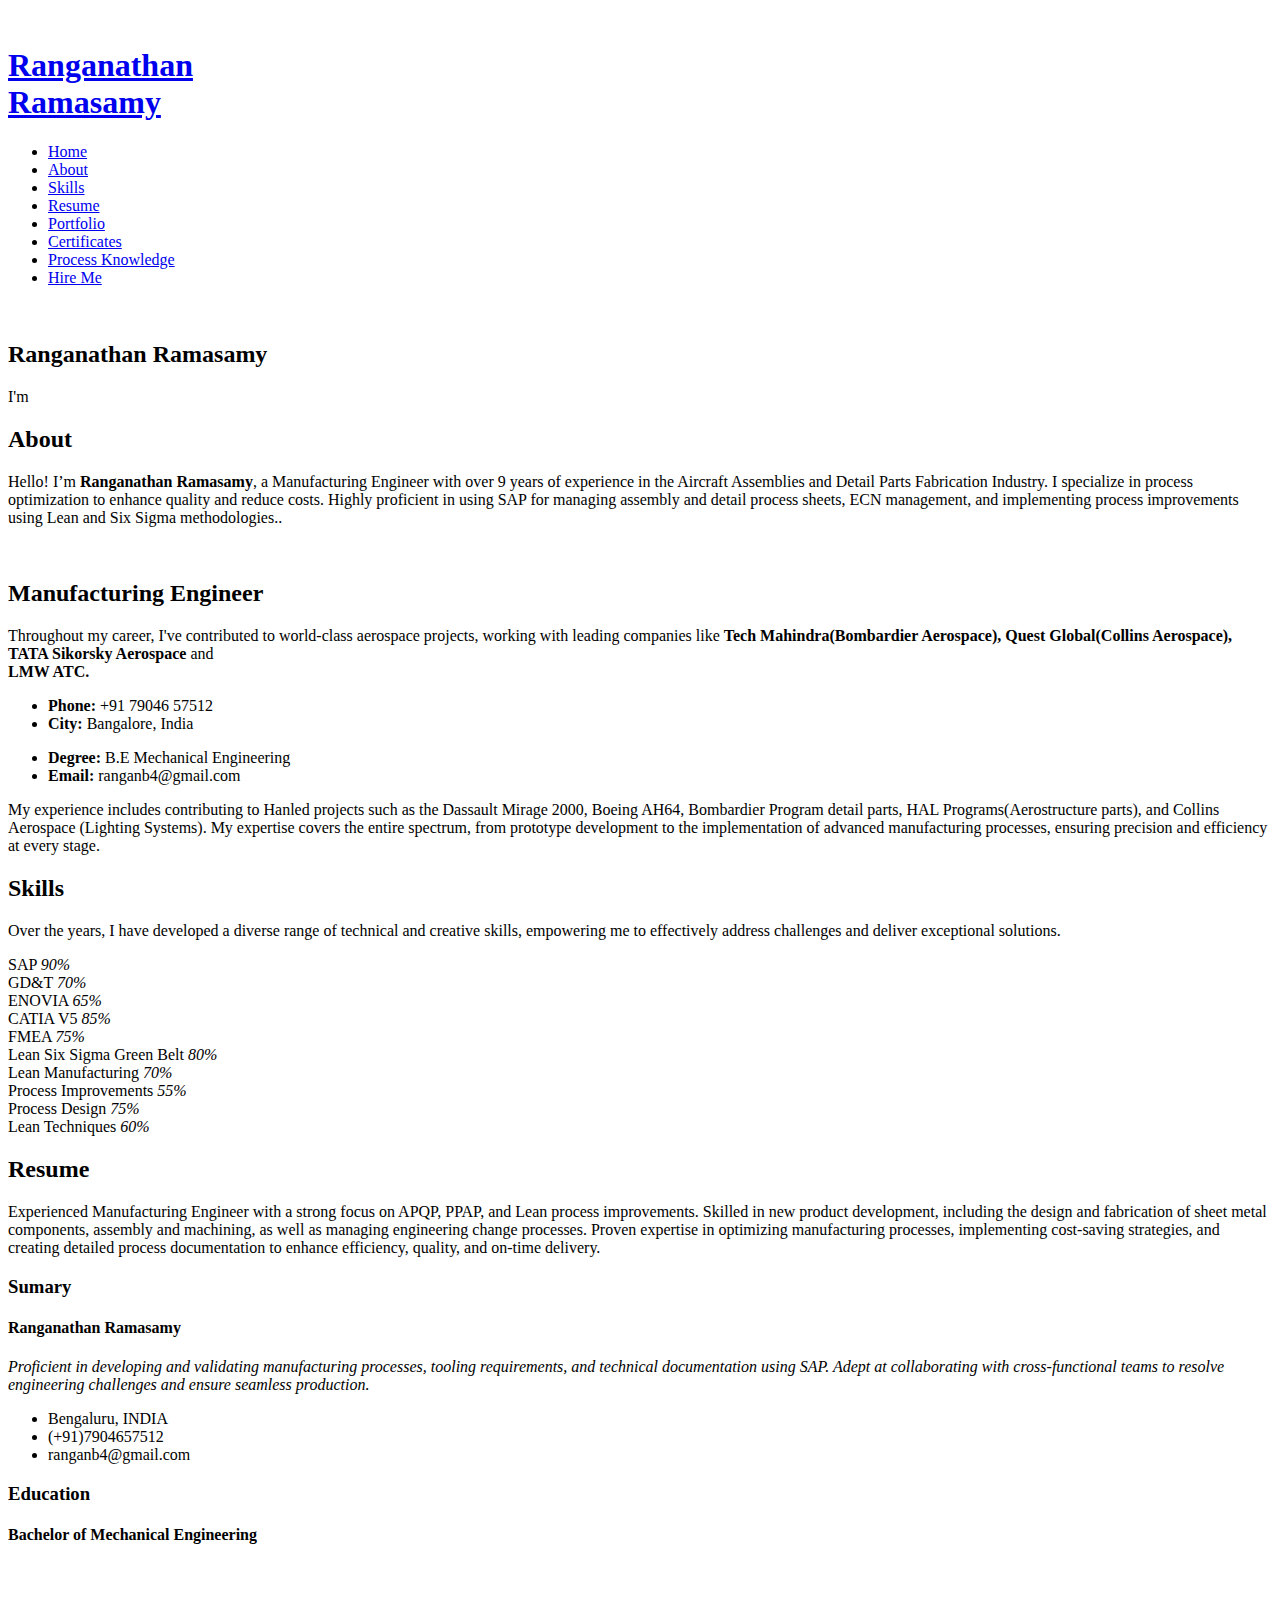
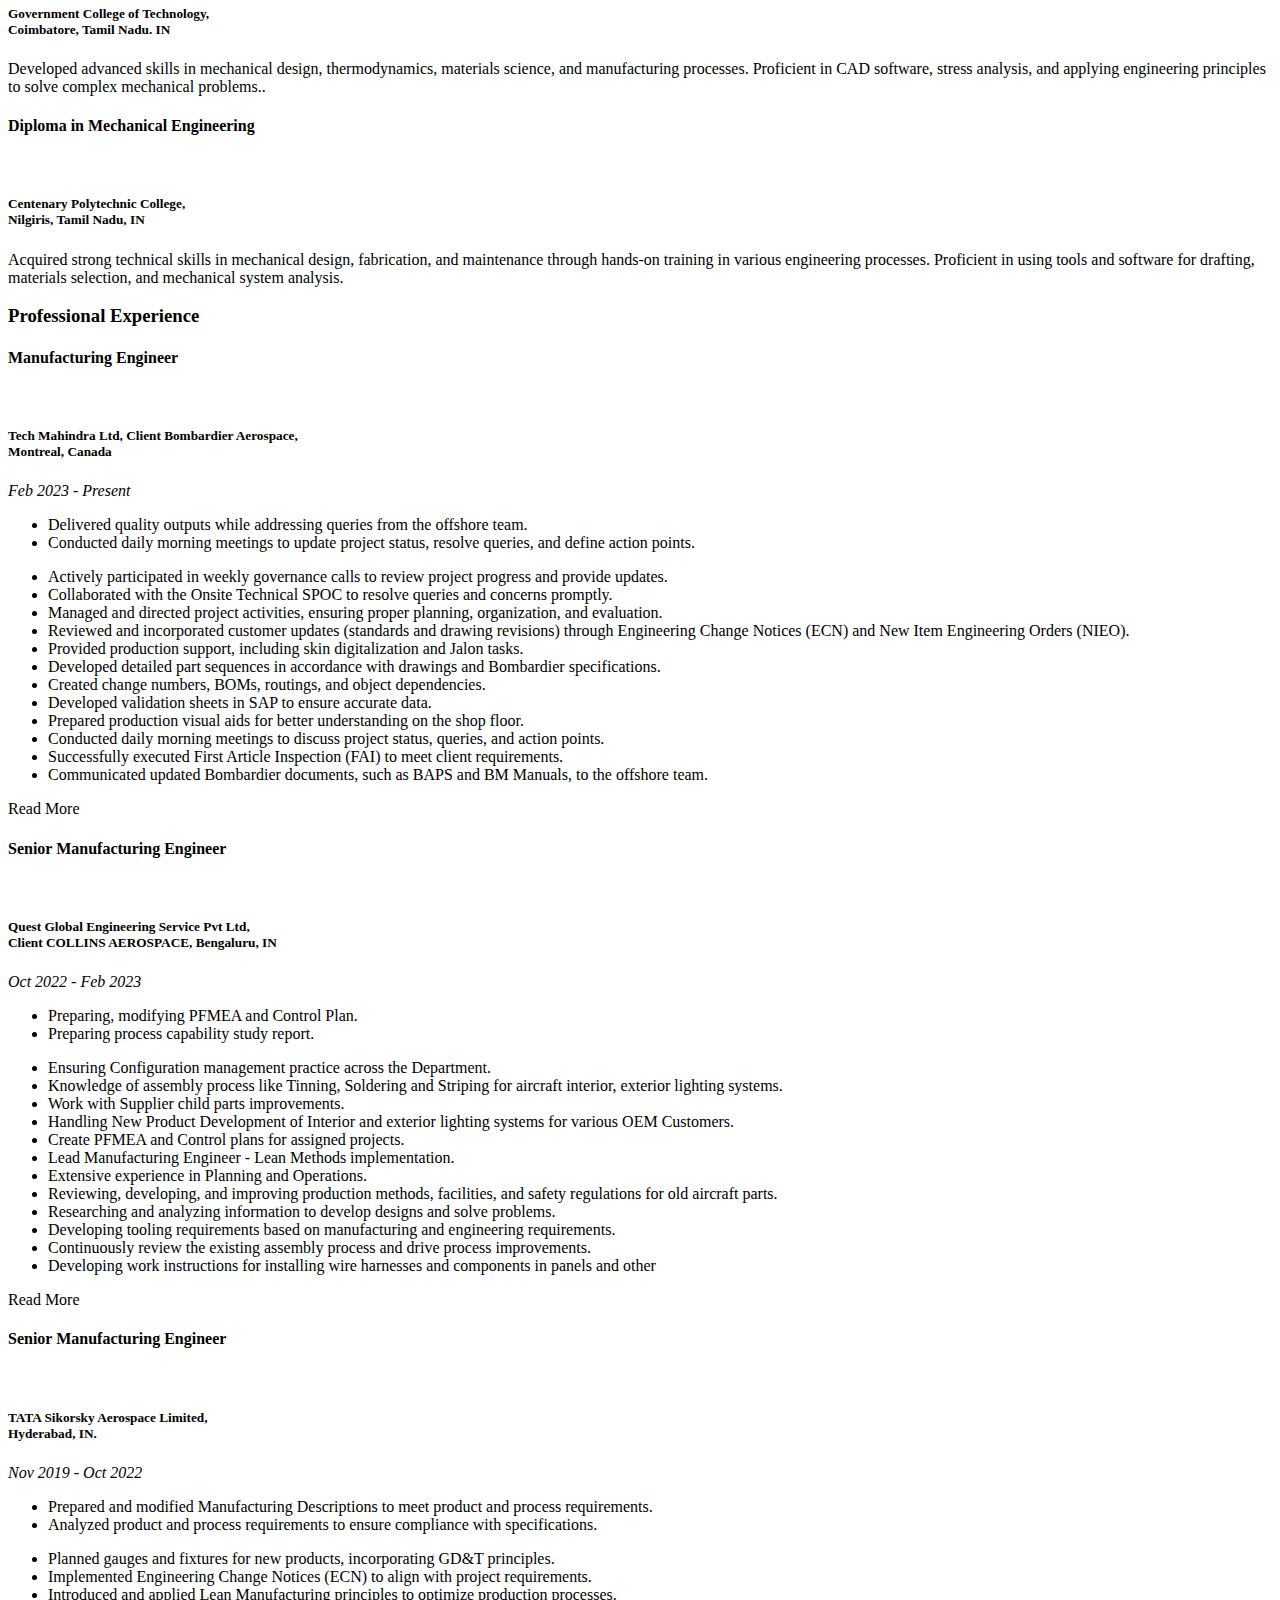
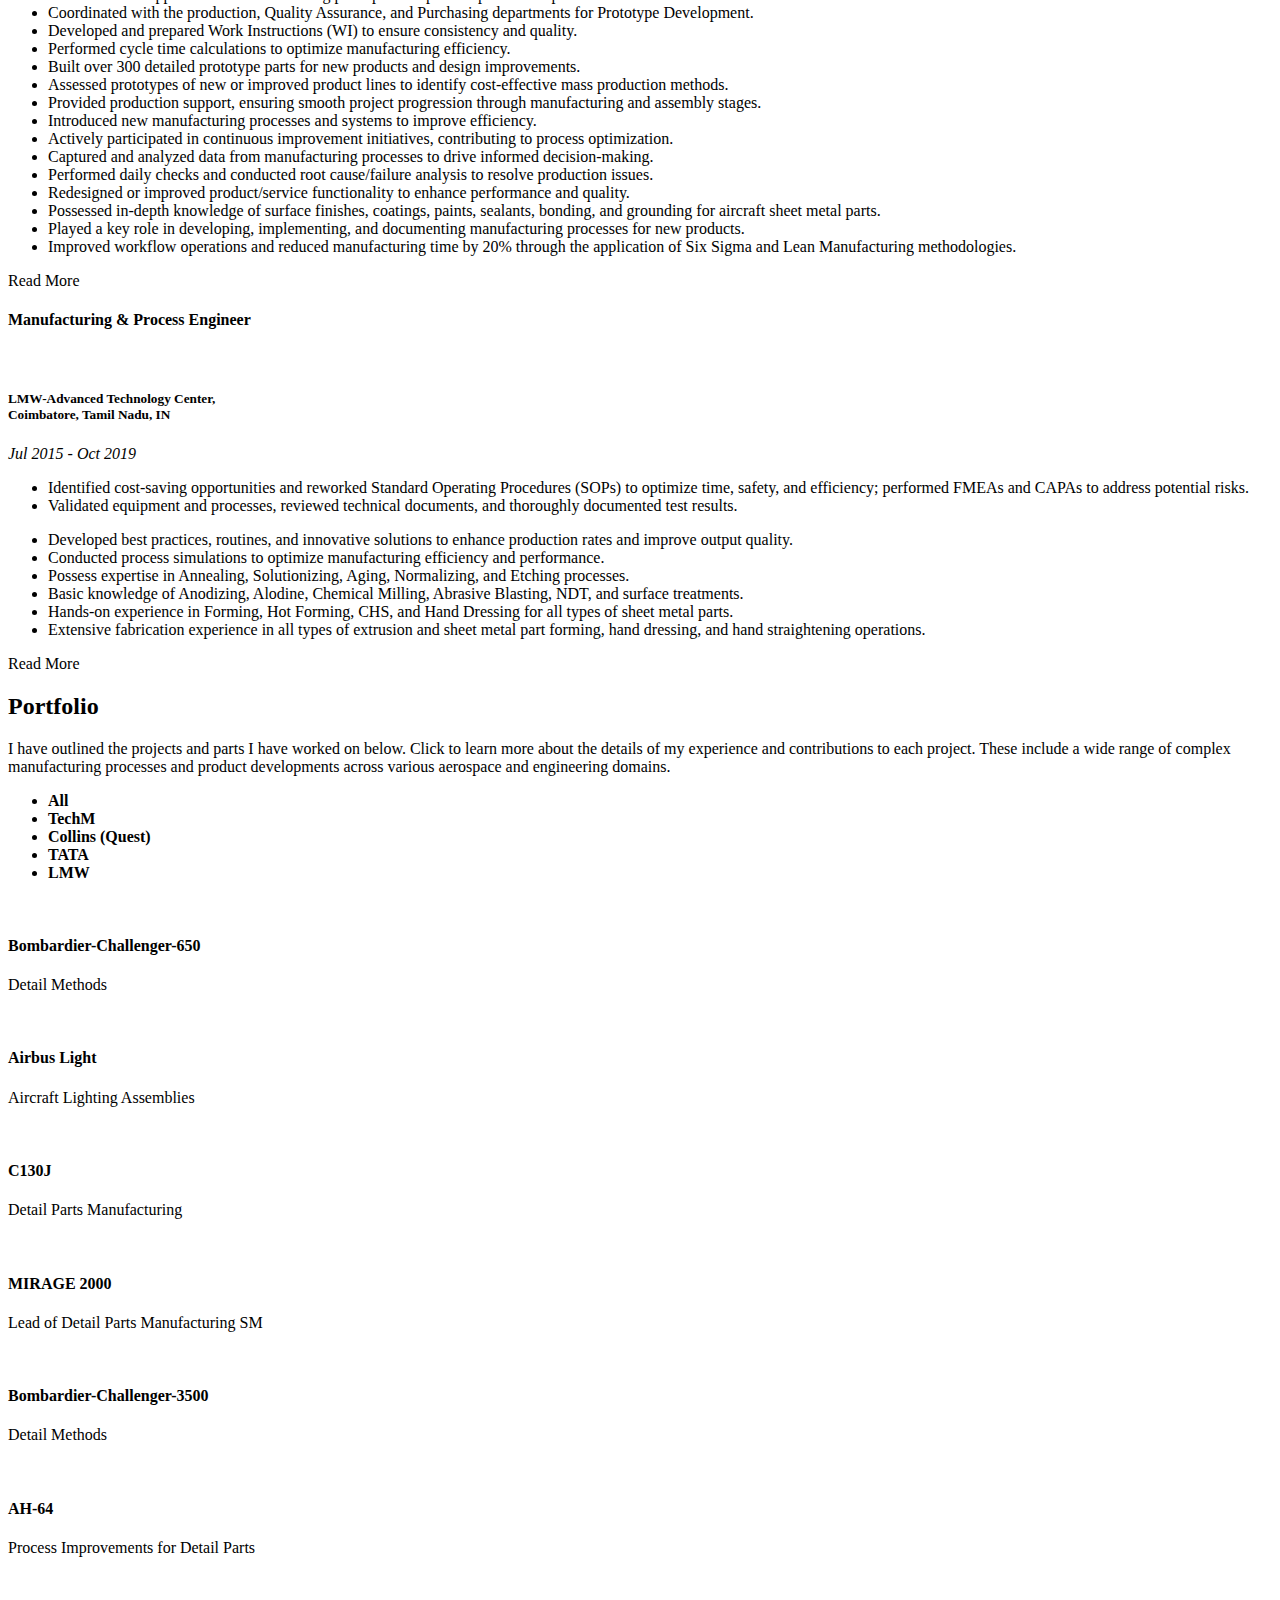
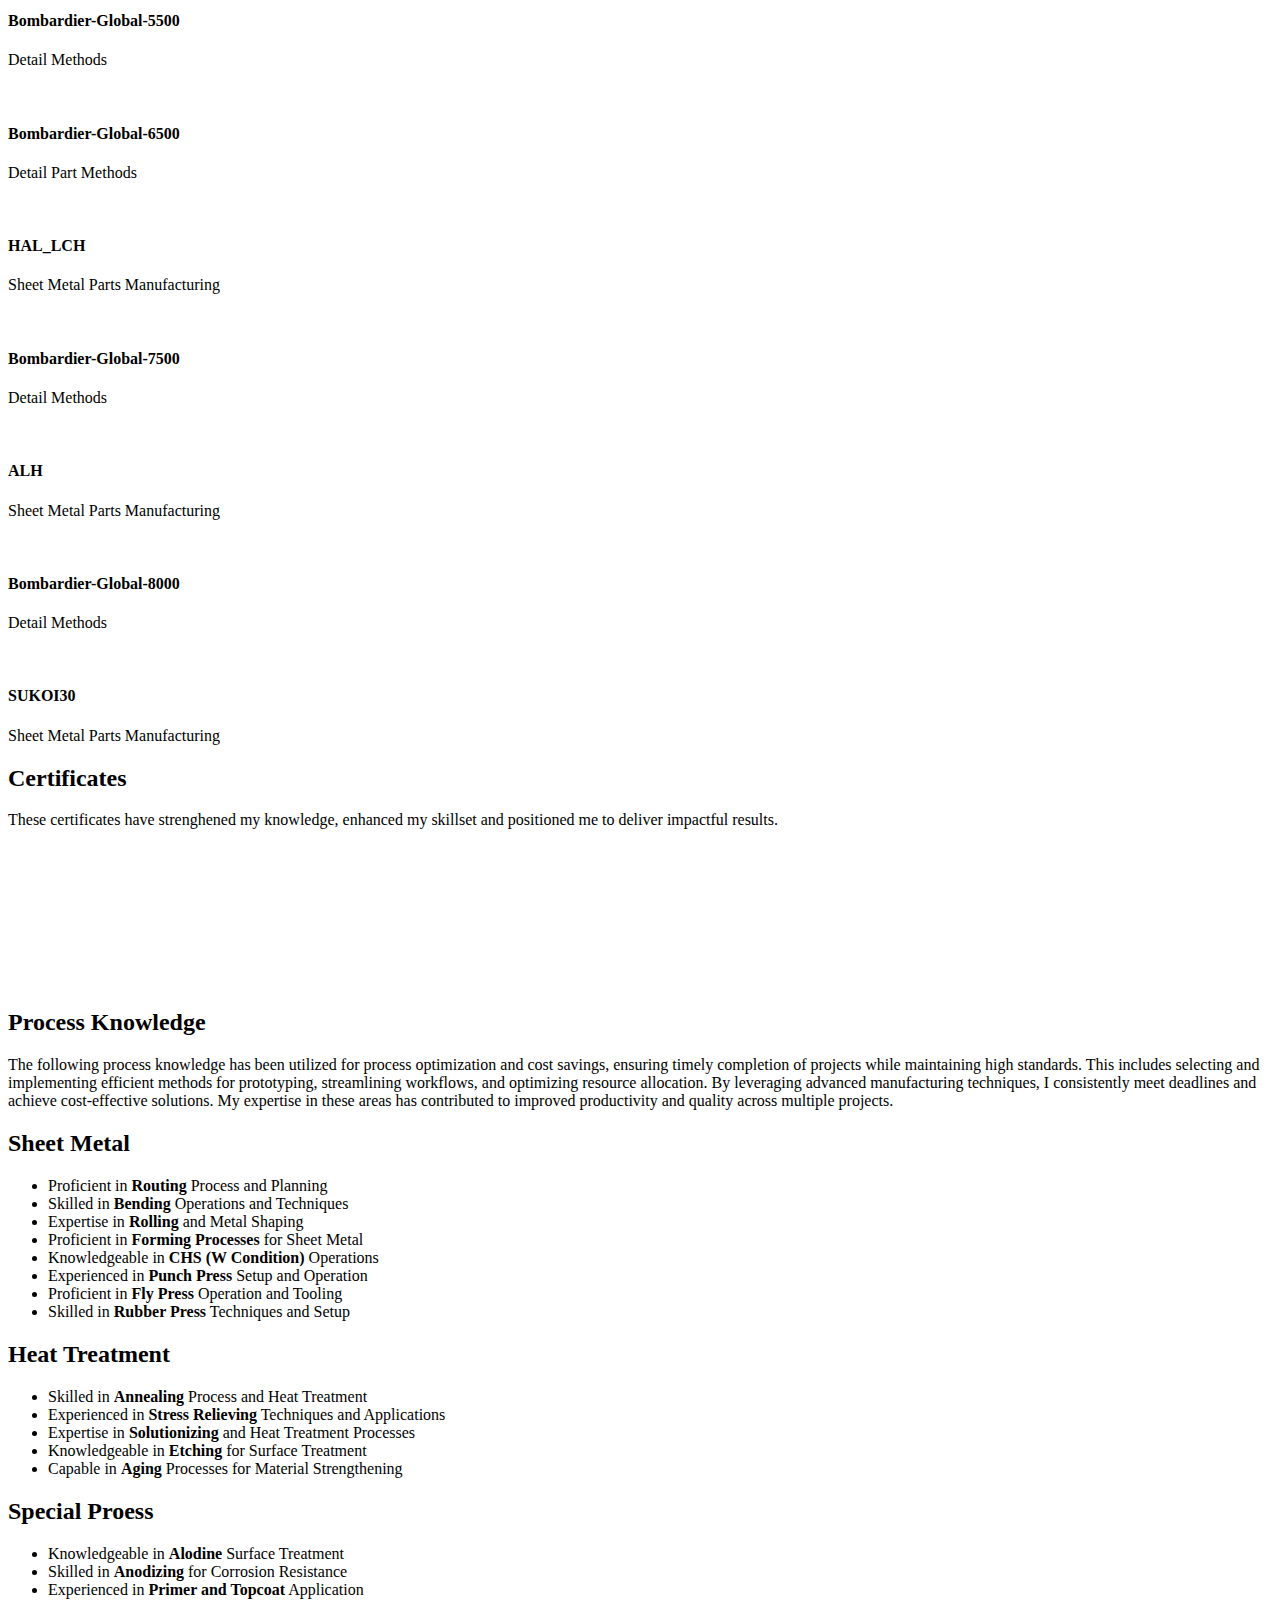
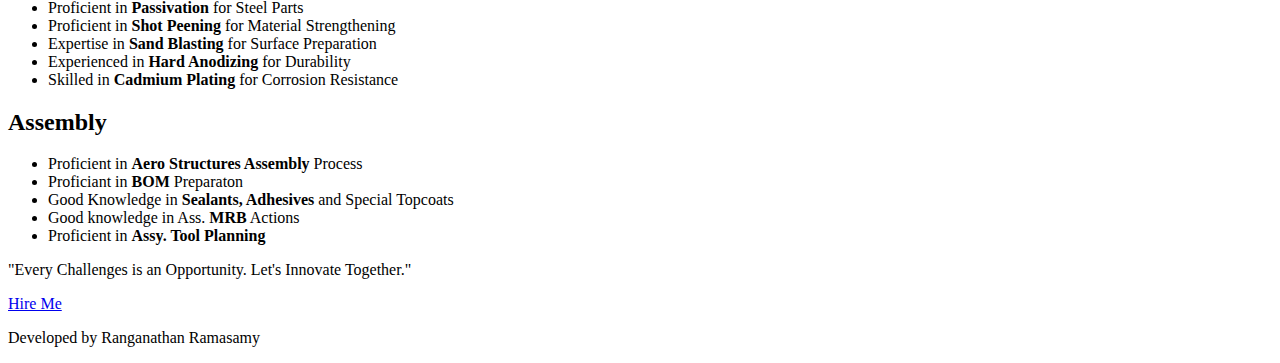
==== index.html @ 3a641bd5 "Update index.html" ====
<!DOCTYPE html>
<html lang="en">
  <head>
    <meta charset="UTF-8">
    <meta http-equiv="X-UA-Compatible" content="IE=edge">
    <meta name="viewport" content="width=device-width, initial-scale=1.0">
    <meta name="description" content="Portfolio of Ranganathan Ramasamy, showcasing skills, projects, and experience.">
    <meta name="keywords" content="Ranganathan Ramasamy, Manufacturing Engineer ">
    <meta name="author" content="Ranganathan Ramasamy">
    <title> Ranganathan Ramasamy Portfolio </title>
  
    <!-- Favicons -->
    <link href="assets/img/rrlogo.jpg" rel="icon">
    <link href="assets/img/rrlogo.jpg" rel="touch-icon">
  
    <!-- Fonts -->
    
    <!-- Vendor CSS Files -->
    <link href="assets/vendor/bootstrap/css/bootstrap.min.css" rel="stylesheet">
    <link href="assets/vendor/bootstrap-icons/bootstrap-icons.css" rel="stylesheet">
    
    <link href="assets/vendor/swiper/swiper-bundle.min.css" rel="stylesheet">
  
    <!-- Main CSS File -->
    <link href="main.css" rel="stylesheet">
  </head>
  
  <body class="index-page">
  
    <header id="header" class="header dark-background d-flex flex-column">
      <i class="header-toggle d-xl-none bi bi-list"></i>
  
      <div class="profile-img">
        <img src="assets/img/photo.png" alt="" class="img-fluid rounded-circle">
      </div>
  
      <a href="index.html" class="logo d-flex align-items-center justify-content-center">
        <!-- Uncomment the line below if you also wish to use an image logo -->
        <!-- <img src="assets/img/logo.png" alt=""> -->
        <h1 class="sitename">Ranganathan<br> Ramasamy</h1>
      </a>
      <div class="social-links text-center">
        <a href="tel:+91 7904657512 " class="telephone"><i class="bi bi-telephone"></i></a>
        <a href="mailto:ranganb4@gmail.com"  class="email"><i class="bi bi-envelope"></i></a>
        <a href="https://www.linkedin.com/in/ranganathan-ramasamy-8872b110b?utm_source=share&utm_campaign=share_via&utm_content=profile&utm_medium=android_app" class="linkedin"><i class="bi bi-linkedin"></i></a>
      </div>
  
      <nav id="navmenu" class="navmenu">
        <ul>
          <li><a href="#hero" class="active"><i class="bi bi-house navicon"></i>Home</a></li>
          <li><a href="#about"><i class="bi bi-person navicon"></i> About</a></li>
          <li><a href="#skills"><i class="bi bi-gear navicon"></i>Skills</a></li>
          <li><a href="#resume"><i class="bi bi-file-earmark-text navicon"></i> Resume</a></li>
          <li><a href="#portfolio"><i class="bi bi-images navicon"></i> Portfolio</a></li>
          <li><a href="#certificates"><i class="bi bi-patch-check navicon"></i> Certificates</a></li>
          <li><a href="#process knowledge"><i class="bi bi-hdd-stack navicon"></i>Process Knowledge</a></li>
          <li><a href="#footer"><i class="bi bi-envelope navicon"></i> Hire Me</a></li>
        </ul>
      </nav>
     
  
    </header>
  
    <main class="main">
  
      <!-- Hero Section -->
      <section id="hero" class="hero section dark-background">
  
        <img src="assets/img/hero-bg.jpg" alt="" data-aos="fade-in" class="">
  
        <div class="container" data-aos="fade-up" data-aos-delay="100">
          <h2>Ranganathan Ramasamy</h2>
          <p>I'm <span class="typed" data-typed-items="Manufacturing Engineer"></span><span class="typed-cursor typed-cursor--blink" aria-hidden="true"></span><span class="typed-cursor typed-cursor--blink" aria-hidden="true"></span></p>
        </div>
  
      </section><!-- /Hero Section -->
  
      <!-- About Section -->
      <section id="about" class="about section">
  
        <!-- Section Title -->
        <div class="container section-title" data-aos="fade-up">
          <h2>About</h2>
          <p> Hello! I’m <strong>Ranganathan Ramasamy</strong>, a Manufacturing Engineer with over 9 years of experience in
            the Aircraft Assemblies and Detail Parts Fabrication Industry. I specialize in process optimization to enhance quality and reduce costs.
            Highly proficient in using SAP for managing assembly and detail process sheets, 
            ECN management, and implementing process improvements using Lean and Six Sigma methodologies..</p>
        </div><!-- End Section Title -->
  
        <div class="container" data-aos="fade-up" data-aos-delay="100">
  
          <div class="row gy-4 justify-content-center">
            <div class="col-lg-4">
              <img src="assets/img/photo.png" class="img-fluid" alt="">
            </div>
            <div class="col-lg-8 content">
              <h2>Manufacturing Engineer</h2>
              <p class="fst-italic py-3">
                Throughout my career, I've contributed to world-class aerospace projects, working with leading companies like <strong>Tech Mahindra(Bombardier Aerospace),
                  Quest Global(Collins Aerospace), TATA Sikorsky Aerospace</strong>  and<br> <strong>LMW ATC.</strong> 
              </p>
              <div class="row">
                <div class="col-lg-6">
                  <ul>
                    <li><i class="bi bi-chevron-right"></i> <strong>Phone:</strong> <span>+91 79046 57512</span></li>
                    <li><i class="bi bi-chevron-right"></i> <strong>City:</strong> <span>Bangalore, India</span></li>
                  </ul>
                </div>
                <div class="col-lg-6">
                  <ul>
                    <li><i class="bi bi-chevron-right"></i> <strong>Degree:</strong> <span>B.E Mechanical Engineering</span></li>
                    <li><i class="bi bi-chevron-right"></i> <strong>Email:</strong> <span>ranganb4@gmail.com</span></li>
                  </ul>
                </div>
              </div>
              <p class="py-3">
                My experience includes contributing to Hanled projects such as the Dassault Mirage 2000, Boeing AH64, Bombardier Program detail parts, 
                HAL Programs(Aerostructure parts), and Collins Aerospace (Lighting Systems). My expertise covers the entire spectrum, from prototype 
                development to the implementation of advanced manufacturing processes, ensuring precision and efficiency at every stage.
              </p>
            </div>
          </div>
  
        </div>
  
      </section><!-- /About Section -->
  
      <!-- Skills Section -->
      <section id="skills" class="skills section light-background">
  
        <!-- Section Title -->
        <div class="container section-title" data-aos="fade-up">
          <h2>Skills</h2>
          <p>Over the years, I have developed a diverse range of technical and creative skills,
             empowering me to effectively address challenges and deliver exceptional solutions.</p>
        </div><!-- End Section Title -->
  
        <div class="container" data-aos="fade-up" data-aos-delay="100">
  
          <div class="row skills-content skills-animation">
  
            <div class="col-lg-6">
  
              <div class="progress">
                <span class="skill"><span>SAP</span> <i class="val">90%</i></span>
                <div class="progress-bar-wrap">
                  <div class="progress-bar" role="progressbar" aria-valuenow="90" aria-valuemin="0" aria-valuemax="100"></div>
                </div>
              </div><!-- End Skills Item -->
  
              <div class="progress">
                <span class="skill"><span>GD&T</span> <i class="val">70%</i></span>
                <div class="progress-bar-wrap">
                  <div class="progress-bar" role="progressbar" aria-valuenow="70" aria-valuemin="0" aria-valuemax="100"></div>
                </div>
              </div><!-- End Skills Item -->
  
              <div class="progress">
                <span class="skill"><span>ENOVIA</span> <i class="val">65%</i></span>
                <div class="progress-bar-wrap">
                  <div class="progress-bar" role="progressbar" aria-valuenow="65" aria-valuemin="0" aria-valuemax="100"></div>
                </div>
              </div><!-- End Skills Item -->
              <div class="progress">
                <span class="skill"><span>CATIA V5</span> <i class="val">85%</i></span>
                <div class="progress-bar-wrap">
                  <div class="progress-bar" role="progressbar" aria-valuenow="85" aria-valuemin="0" aria-valuemax="100"></div>
                </div>
              </div><!-- End Skills Item -->
              <div class="progress">
                <span class="skill"><span>FMEA</span> <i class="val">75%</i></span>
                <div class="progress-bar-wrap">
                  <div class="progress-bar" role="progressbar" aria-valuenow="75" aria-valuemin="0" aria-valuemax="100"></div>
                </div>
              </div><!-- End Skills Item -->
  
            </div>
  
            <div class="col-lg-6">
  
              <div class="progress">
                <span class="skill"><span>Lean Six Sigma Green Belt</span> <i class="val">80%</i></span>
                <div class="progress-bar-wrap">
                  <div class="progress-bar" role="progressbar" aria-valuenow="80" aria-valuemin="0" aria-valuemax="100"></div>
                </div>
              </div><!-- End Skills Item -->
  
              <div class="progress">
                <span class="skill"><span>Lean Manufacturing</span> <i class="val">70%</i></span>
                <div class="progress-bar-wrap">
                  <div class="progress-bar" role="progressbar" aria-valuenow="70" aria-valuemin="0" aria-valuemax="100"></div>
                </div>
              </div><!-- End Skills Item -->
  
              <div class="progress">
                <span class="skill"><span>Process Improvements</span> <i class="val">55%</i></span>
                <div class="progress-bar-wrap">
                  <div class="progress-bar" role="progressbar" aria-valuenow="55" aria-valuemin="0" aria-valuemax="100"></div>
                </div>
              </div><!-- End Skills Item -->

              <div class="progress">
                <span class="skill"><span>Process Design</span> <i class="val">75%</i></span>
                <div class="progress-bar-wrap">
                  <div class="progress-bar" role="progressbar" aria-valuenow="75" aria-valuemin="0" aria-valuemax="100"></div>
                </div>
              </div>

              <div class="progress">
                <span class="skill"><span>Lean Techniques</span> <i class="val">60%</i></span>
                <div class="progress-bar-wrap">
                  <div class="progress-bar" role="progressbar" aria-valuenow="60" aria-valuemin="0" aria-valuemax="100"></div>
                </div>
              </div>
  
            </div>
  
          </div>
  
        </div>
  
      </section><!-- /Skills Section -->
  
      <!-- Resume Section -->
      <section id="resume" class="resume section">
  
        <!-- Section Title -->
        <div class="container section-title" data-aos="fade-up">
          <h2>Resume</h2>
          <p>Experienced Manufacturing Engineer with a strong focus on APQP, PPAP, and Lean process improvements.
             Skilled in new product development, including the design and fabrication of sheet metal components, 
             assembly and machining, as well as managing engineering change processes. Proven expertise in optimizing manufacturing processes,
             implementing cost-saving strategies, and creating detailed process documentation to enhance efficiency, quality, and on-time delivery.
          </p>
        </div><!-- End Section Title -->
  
        <div class="container">
  
          <div class="row">
  
            <div class="col-lg-6" data-aos="fade-up" data-aos-delay="100">
              <h3 class="resume-title">Sumary</h3>
  
              <div class="resume-item pb-0">
                <h4>Ranganathan Ramasamy</h4>
                <p><em>Proficient in developing and validating manufacturing processes, tooling requirements, and technical documentation using SAP. 
                  Adept at collaborating with cross-functional teams to resolve engineering challenges and ensure seamless production.</em></p>
                <ul>
                  <li>Bengaluru, INDIA</li>
                  <li>(+91)7904657512</li>
                  <li>ranganb4@gmail.com</li>
                </ul>
              </div><!-- Edn Resume Item -->
  
              <h3 class="resume-title">Education</h3>
              <div class="resume-item">
                <h4>Bachelor of Mechanical Engineering</h4>
                <img src="assets/img/clg-logo/GCT LOGO.png" alt="" class="college-logo">
                <h5>Government College of Technology,<br> Coimbatore, Tamil Nadu. IN</h5>
                <p>Developed advanced skills in mechanical design, thermodynamics, materials science, and manufacturing processes. 
                  Proficient in CAD software, stress analysis, and applying engineering principles to solve complex mechanical problems..</p>
              </div><!-- Edn Resume Item -->
  
              <div class="resume-item">
                <h4>Diploma in Mechanical Engineering</h4>
                <img src="assets/img/clg-logo/NPA LOGO.jpg" alt="" class="college-logo">
                <h5> Centenary Polytechnic College,<br> Nilgiris, Tamil Nadu, IN</h5>
                <p>Acquired strong technical skills in mechanical design, fabrication, and maintenance through hands-on training in various engineering processes. Proficient in using tools and software for drafting, materials selection, and mechanical system analysis.      </p>
              </div><!-- Edn Resume Item -->
  
            </div>
  
            <div class="col-lg-6" data-aos="fade-up" data-aos-delay="200">
              <h3 class="resume-title">Professional Experience</h3>
              <div class="resume-item">
                <h4>Manufacturing Engineer</h4>
                <img src="assets/img/company-logo/TechM.png" alt="" class="company-logo1">
                <h5>Tech Mahindra Ltd, Client Bombardier Aerospace,<br> Montreal, Canada</h5>
                <p><em>Feb 2023 - Present</em></p>
                <ul>
                  <li>Delivered quality outputs while addressing queries from the offshore team.</li>
                  <li>Conducted daily morning meetings to update project status, resolve queries, and define action points.</li>
                </ul>
                <div id="details-1" class="hidden">
                  <ul>

                    <li>Actively participated in weekly governance calls to review project progress and provide updates.</li>
                    <li>Collaborated with the Onsite Technical SPOC to resolve queries and concerns promptly.</li>
                    <li>Managed and directed project activities, ensuring proper planning, organization, and evaluation.</li>
                    <li>Reviewed and incorporated customer updates (standards and drawing revisions) through Engineering Change Notices (ECN)
                     and New Item Engineering Orders (NIEO).</li>
                    <li>Provided production support, including skin digitalization and Jalon tasks.</li>
                    <li>Developed detailed part sequences in accordance with drawings and Bombardier specifications.</li>
                    <li>Created change numbers, BOMs, routings, and object dependencies.</li>
                    <li>Developed validation sheets in SAP to ensure accurate data.</li>
                    <li>Prepared production visual aids for better understanding on the shop floor.</li>
                    <li>Conducted daily morning meetings to discuss project status, queries, and action points.</li>
                    <li>Successfully executed First Article Inspection (FAI) to meet client requirements.</li>
                    <li>Communicated updated Bombardier documents, such as BAPS and BM Manuals, to the offshore team.</li>
                  </ul>
                  </div>
                <span class="read-more-btn" onclick="toggleDetails('details-1',this)">Read More</span>
              </div><!-- Edn Resume Item -->

              <div class="resume-item">
                <h4>Senior Manufacturing Engineer</h4>
                <img src="assets/img/company-logo/COLLINS.png" alt="" class="company-logo1">
                <h5>Quest Global Engineering Service Pvt Ltd, <br>Client COLLINS AEROSPACE, Bengaluru, IN</h5>
                <p><em>Oct 2022 - Feb 2023</em></p>
                <ul>
                  <li>Preparing, modifying PFMEA and Control Plan.</li>
                  <li>Preparing process capability study report.</li>
                </ul>
                <div id="details-2" class="hidden">
                  <ul>
                    <li>Ensuring Configuration management practice across the Department.</li>
                    <li>Knowledge of assembly process like Tinning, Soldering and Striping for aircraft interior, exterior lighting systems.</li>
                    <li>Work with Supplier child parts improvements.</li>
                    <li>Handling New Product Development of Interior and exterior lighting systems for various OEM Customers.</li>
                    <li>Create PFMEA and Control plans for assigned projects.</li>
                    <li>Lead Manufacturing Engineer - Lean Methods implementation.</li>
                    <li>Extensive experience in Planning and Operations.</li>
                    <li>Reviewing, developing, and improving production methods, facilities, and safety regulations for old aircraft parts.</li>
                    <li>Researching and analyzing information to develop designs and solve problems.</li>
                    <li>Developing tooling requirements based on manufacturing and engineering requirements.</li>
                    <li>Continuously review the existing assembly process and drive process improvements.</li>
                    <li>Developing work instructions for installing wire harnesses and components in panels and other</li>
                  </ul>
                </div>
                <span class="read-more-btn" onclick="toggleDetails('details-2',this)">Read More</span>
              </div><!-- Edn Resume Item -->

              <div class="resume-item">
                <h4>Senior Manufacturing Engineer</h4>
                <img src="assets/img/company-logo/TATA.png" alt="" class="company-logo1">
                <h5>TATA Sikorsky Aerospace Limited,<br> Hyderabad, IN.</h5>
                <p><em>Nov 2019 - Oct 2022</em></p>
                <ul>
                  <li>Prepared and modified Manufacturing Descriptions to meet product and process requirements.</li>
                  <li>Analyzed product and process requirements to ensure compliance with specifications.</li>
                </ul>
                <div id="details-3" class="hidden">
                  <ul>
                    <li>Planned gauges and fixtures for new products, incorporating GD&T principles.</li>
                    <li>Implemented Engineering Change Notices (ECN) to align with project requirements.</li>
                    <li>Introduced and applied Lean Manufacturing principles to optimize production processes.</li>
                    <li>Coordinated with the production, Quality Assurance, and Purchasing departments for Prototype Development.</li>
                    <li>Developed and prepared Work Instructions (WI) to ensure consistency and quality.</li>
                    <li>Performed cycle time calculations to optimize manufacturing efficiency.</li>
                    <li>Built over 300 detailed prototype parts for new products and design improvements.</li>
                    <li>Assessed prototypes of new or improved product lines to identify cost-effective mass production methods.</li>
                    <li>Provided production support, ensuring smooth project progression through manufacturing and assembly stages.</li>
                    <li>Introduced new manufacturing processes and systems to improve efficiency.</li>
                    <li>Actively participated in continuous improvement initiatives, contributing to process optimization.</li>
                    <li>Captured and analyzed data from manufacturing processes to drive informed decision-making.</li>
                    <li>Performed daily checks and conducted root cause/failure analysis to resolve production issues.</li>
                    <li>Redesigned or improved product/service functionality to enhance performance and quality.</li>
                    <li>Possessed in-depth knowledge of surface finishes, coatings, paints, sealants, bonding, and grounding for aircraft sheet metal parts.</li>
                    <li>Played a key role in developing, implementing, and documenting manufacturing processes for new products.</li>
                    <li>Improved workflow operations and reduced manufacturing time by 20% through the application of Six Sigma and Lean Manufacturing methodologies.</li>
                  </ul>
                </div>
                <span class="read-more-btn" onclick="toggleDetails('details-3',this)">Read More</span>
              </div><!-- Edn Resume Item -->

              <div class="resume-item">
                <h4>Manufacturing & Process Engineer</h4>
                <img src="assets/img/company-logo/LMW.png" alt="" class="company-logo1">
                <h5>LMW-Advanced Technology Center,<br> Coimbatore, Tamil Nadu, IN</h5>
                <p><em>Jul 2015 - Oct 2019</em></p>
                <ul>
                  <li>Identified cost-saving opportunities and reworked Standard Operating Procedures (SOPs) to optimize time, safety, and efficiency; performed FMEAs and CAPAs to address potential risks.</li>
                  <li>Validated equipment and processes, reviewed technical documents, and thoroughly documented test results.</li>
                </ul>  
                <div id="details-4" class="hidden">
                  <ul>
                    <li>Developed best practices, routines, and innovative solutions to enhance production rates and improve output quality.</li>
                    <li>Conducted process simulations to optimize manufacturing efficiency and performance.</li>
                    <li>Possess expertise in Annealing, Solutionizing, Aging, Normalizing, and Etching processes.</li>
                    <li>Basic knowledge of Anodizing, Alodine, Chemical Milling, Abrasive Blasting, NDT, and surface treatments.</li>
                    <li>Hands-on experience in Forming, Hot Forming, CHS, and Hand Dressing for all types of sheet metal parts.</li>
                    <li>Extensive fabrication experience in all types of extrusion and sheet metal part forming, hand dressing, and hand straightening operations.</li>
                  </ul>
                </div>
                <span class="read-more-btn" onclick="toggleDetails('details-4',this)">Read More</span>
              </div><!-- Edn Resume Item -->

              <script>
                function toggleDetails(detailsId,btnElement){
                  const detailsSection = document.getElementById(detailsId);
                  detailsSection.classList.toggle("hidden");
                  if(detailsSection.classList.contains("hidden")){
                    btnElement.innerText="Read More";
                  } else {
                    btnElement.innerText="Read Less";
                  }
                }
              </script>

            </div>
  
          </div>
  
        </div>
  
      </section><!-- /Resume Section -->
  
      <!-- Portfolio Section -->
      <section id="portfolio" class="portfolio section light-background">
  
        <!-- Section Title -->
        <div class="container section-title" data-aos="fade-up">
          <h2>Portfolio</h2>
          <p>I have outlined the projects and parts I have worked on below. Click to learn more about the details of my experience and 
            contributions to each project. These include a wide range of complex manufacturing processes
            and product developments across various aerospace and engineering domains.
          </p>
        </div><!-- End Section Title -->
  
        <div class="container">
  
          <div class="isotope-layout" data-default-filter=".filter-all" data-layout="masonry" data-sort="original-order">
     
            <ul class="portfolio-filters isotope-filters" data-aos="fade-up" data-aos-delay="100">
              <li data-filter=".filter-all" class="filter-active"><strong>All</strong></li>
              <li data-filter=".filter-app"><strong>TechM</strong></li>
              <li data-filter=".filter-product"><strong>Collins (Quest)</strong></li>
              <li data-filter=".filter-branding"><strong>TATA</strong></li>
              <li data-filter=".filter-books"><strong>LMW</strong></li>
            </ul><!-- End Portfolio Filters -->

            <div class="row gy-4 isotope-container" data-aos="fade-up" data-aos-delay="200">

              <div class="col-lg-4 col-md-6 portfolio-item isotope-item filter-app filter-all">
                <div class="portfolio-content h-100">
                  <img src="assets/img/portfolio/Bombardier-Challenger-650.jpg" class="img-fluid" alt="">
                  <div class="portfolio-info">
                    <h4>Bombardier-Challenger-650</h4>
                    <p>Detail Methods</p>
                    <a href="assets/img/portfolio/Bombardier-Challenger-650.jpg" title="Bombardier-Challenger-650" data-gallery="portfolio-gallery-app" class="glightbox preview-link"><i class="bi bi-zoom-in"></i></a>
                    <a href="portfolio-techm.html" title="More Details" class="details-link"><i class="bi bi-link-45deg"></i></a>
                  </div>
                </div>
              </div><!-- End Portfolio Item -->
  
              <div class="col-lg-4 col-md-6 portfolio-item isotope-item filter-product filter-all">
                <div class="portfolio-content h-100">
                  <img src="assets/img/portfolio/Airbus Light.png" class="img-fluid" alt="">
                  <div class="portfolio-info">
                    <h4>Airbus Light</h4>
                    <p>Aircraft Lighting Assemblies</p>
                    <a href="assets/img/portfolio/Airbus Light.png" title="Airbus Light" data-gallery="portfolio-gallery-product" class="glightbox preview-link"><i class="bi bi-zoom-in"></i></a>
                    <a href="portfolio-collins.html" title="More Details" class="details-link"><i class="bi bi-link-45deg"></i></a>
                  </div>
                </div>
              </div><!-- End Portfolio Item -->
  
              <div class="col-lg-4 col-md-6 portfolio-item isotope-item filter-branding">
                <div class="portfolio-content h-100">
                  <img src="assets/img/portfolio/C130J.jpg" class="img-fluid" alt="">
                  <div class="portfolio-info">
                    <h4>C130J</h4>
                    <p>Detail Parts Manufacturing</p>
                    <a href="assets/img/portfolio/C130J.jpg" title="C130J" data-gallery="portfolio-gallery-branding" class="glightbox preview-link"><i class="bi bi-zoom-in"></i></a>
                    <a href="portfolio-tata.html" title="More Details" class="details-link"><i class="bi bi-link-45deg"></i></a>
                  </div>
                </div>
              </div><!-- End Portfolio Item -->
  
              <div class="col-lg-4 col-md-6 portfolio-item isotope-item filter-books filter-all">
                <div class="portfolio-content h-100">
                  <img src="assets/img/portfolio/MIRAGE 2000.png" class="img-fluid" alt="">
                  <div class="portfolio-info">
                    <h4>MIRAGE 2000</h4>
                    <p>Lead of Detail Parts Manufacturing SM</p>
                    <a href="assets/img/portfolio/MIRAGE 2000.png" title="MIRAGE 2000" data-gallery="portfolio-gallery-book" class="glightbox preview-link"><i class="bi bi-zoom-in"></i></a>
                    <a href="portfolio-lmw.html" title="More Details" class="details-link"><i class="bi bi-link-45deg"></i></a>
                  </div>
                </div>
              </div><!-- End Portfolio Item -->
  
              <div class="col-lg-4 col-md-6 portfolio-item isotope-item filter-app">
                <div class="portfolio-content h-100">
                  <img src="assets/img/portfolio/Bombardier-Challenger-3500.jpg" class="img-fluid" alt="">
                  <div class="portfolio-info">
                    <h4>Bombardier-Challenger-3500</h4>
                    <p>Detail Methods</p>
                    <a href="assets/img/portfolio/Bombardier-Challenger-3500.jpg" title="Bombardier-Challenger-3500" data-gallery="portfolio-gallery-app" class="glightbox preview-link"><i class="bi bi-zoom-in"></i></a>
                    <a href="portfolio-techm.html" title="More Details" class="details-link"><i class="bi bi-link-45deg"></i></a>
                  </div>
                </div>
              </div><!-- End Portfolio Item -->
  
              
  
              <div class="col-lg-4 col-md-6 portfolio-item isotope-item filter-branding filter-all">
                <div class="portfolio-content h-100">
                  <img src="assets/img/portfolio/AH-64.jpg" class="img-fluid" alt="">
                  <div class="portfolio-info">
                    <h4>AH-64</h4>
                    <p>Process Improvements for Detail Parts</p>
                    <a href="assets/img/portfolio/AH-64.jpg" title="AH-64" data-gallery="portfolio-gallery-branding" class="glightbox preview-link"><i class="bi bi-zoom-in"></i></a>
                    <a href="portfolio-tata.html" title="More Details" class="details-link"><i class="bi bi-link-45deg"></i></a>
                  </div>
                </div>
              </div><!-- End Portfolio Item -->
  
              
  
              <div class="col-lg-4 col-md-6 portfolio-item isotope-item filter-app">
                <div class="portfolio-content h-100">
                  <img src="assets/img/portfolio/Bombardier-Global-5500.jpg" class="img-fluid" alt="">
                  <div class="portfolio-info">
                    <h4>Bombardier-Global-5500</h4>
                    <p>Detail Methods</p>
                    <a href="assets/img/portfolio/Bombardier-Global-5500.jpg" title="Bombardier-Global-5500" data-gallery="portfolio-gallery-app" class="glightbox preview-link"><i class="bi bi-zoom-in"></i></a>
                    <a href="portfolio-techm.html" title="More Details" class="details-link"><i class="bi bi-link-45deg"></i></a>
                  </div>
                </div>
              </div><!-- End Portfolio Item -->
 

              <div class="col-lg-4 col-md-6 portfolio-item isotope-item filter-app">
                <div class="portfolio-content h-100">
                  <img src="assets/img/portfolio/Bombardier-Global-6500.jpg" class="img-fluid" alt="">
                  <div class="portfolio-info">
                    <h4>Bombardier-Global-6500</h4>
                    <p>Detail Part Methods</p>
                    <a href="assets/img/portfolio/Bombardier-Global-6500.jpg" title="Bombardier-Global-6500" data-gallery="portfolio-gallery-app" class="glightbox preview-link"><i class="bi bi-zoom-in"></i></a>
                    <a href="portfolio-techm.html" title="More Details" class="details-link"><i class="bi bi-link-45deg"></i></a>
                  </div>
                </div>
              </div><!-- End Portfolio Item -->

  
              <div class="col-lg-4 col-md-6 portfolio-item isotope-item filter-books">
                <div class="portfolio-content h-100">
                  <img src="assets/img/portfolio/HAL_Prachand_(ZF_4834).jpg" class="img-fluid" alt="">
                  <div class="portfolio-info">
                    <h4>HAL_LCH</h4>
                    <p>Sheet Metal Parts Manufacturing</p>
                    <a href="assets/img/portfolio/HAL_Prachand_(ZF_4834).jpg" title="HAL_Prachand_(ZF_4834)" data-gallery="portfolio-gallery-book" class="glightbox preview-link"><i class="bi bi-zoom-in"></i></a>
                    <a href="portfolio-lmw.html" title="More Details" class="details-link"><i class="bi bi-link-45deg"></i></a>
                  </div>
                </div>
              </div><!-- End Portfolio Item -->

              <div class="col-lg-4 col-md-6 portfolio-item isotope-item filter-app">
                <div class="portfolio-content h-100">
                  <img src="assets/img/portfolio/Bombardier-Global-7500.jpg" class="img-fluid" alt="">
                  <div class="portfolio-info">
                    <h4>Bombardier-Global-7500</h4>
                    <p>Detail Methods</p>
                    <a href="assets/img/portfolio/Bombardier-Global-7500.jpg" title="Bombardier-Global-7500" data-gallery="portfolio-gallery-app" class="glightbox preview-link"><i class="bi bi-zoom-in"></i></a>
                    <a href="portfolio-techm.html" title="More Details" class="details-link"><i class="bi bi-link-45deg"></i></a>
                  </div>
                </div>
              </div><!-- End Portfolio Item -->
  
  
              <div class="col-lg-4 col-md-6 portfolio-item isotope-item filter-books">
                <div class="portfolio-content h-100">
                  <img src="assets/img/portfolio/ALH.png" class="img-fluid" alt="">
                  <div class="portfolio-info">
                    <h4>ALH</h4>
                    <p>Sheet Metal Parts Manufacturing</p>
                    <a href="assets/img/portfolio/ALH.png" title="ALH" data-gallery="portfolio-gallery-book" class="glightbox preview-link"><i class="bi bi-zoom-in"></i></a>
                    <a href="portfolio-lmw.html" title="More Details" class="details-link"><i class="bi bi-link-45deg"></i></a>
                  </div>
                </div>
              </div><!-- End Portfolio Item -->

              <div class="col-lg-4 col-md-6 portfolio-item isotope-item filter-app">
                <div class="portfolio-content h-100">
                  <img src="assets/img/portfolio/Bombardier-Global-8000.jpg" class="img-fluid" alt="">
                  <div class="portfolio-info">
                    <h4>Bombardier-Global-8000</h4>
                    <p>Detail Methods</p>
                    <a href="assets/img/portfolio/Bombardier-Global-8000.jpg" title="Bombardier-Global-8000" data-gallery="portfolio-gallery-app" class="glightbox preview-link"><i class="bi bi-zoom-in"></i></a>
                    <a href="portfolio-techm.html" title="More Details" class="details-link"><i class="bi bi-link-45deg"></i></a>
                  </div>
                </div>
              </div><!-- End Portfolio Item -->
  
              <div class="col-lg-4 col-md-6 portfolio-item isotope-item filter-books">
                <div class="portfolio-content h-100">
                  <img src="assets/img/portfolio/SUKOI30.png" class="img-fluid" alt="">
                  <div class="portfolio-info">
                    <h4>SUKOI30</h4>
                    <p>Sheet Metal Parts Manufacturing</p>
                    <a href="assets/img/portfolio/SUKOI30.png" title="SUKOI30" data-gallery="portfolio-gallery-book" class="glightbox preview-link"><i class="bi bi-zoom-in"></i></a>
                    <a href="portfolio-lmw.html" title="More Details" class="details-link"><i class="bi bi-link-45deg"></i></a>
                  </div>
                </div>
              </div><!-- End Portfolio Item -->
  
            </div><!-- End Portfolio Container -->
  
          </div>
  
        </div>
  
      </section><!-- /Portfolio Section -->

      <section id="certificates" class="certificates section">
        <div class="container section-title" data-aos="fade-up">
          <h2>Certificates</h2>
          <p>These certificates have strenghened my knowledge, enhanced my skillset and positioned me to deliver impactful results.</p>
        </div>
        <div class="slideshow-container">
          <div class="certificates-slider swiper init-swiper">

            <script type="application/json" class="swiper-config">
              {
                "loop": true,
                "speed": 600,
                "autoplay": {
                  "delay": 5000
                },
                "slidesPerView": "auto",
                "pagination": {
                  "el": ".swiper-pagination",
                  "type": "bullets",
                  "clickable": true
                }
              }
            </script>

            <div class="swiper-wrapper align-items-center">

              <div class="swiper-slide">
                <img src="assets/img/certificates/CERTIFIED LEAN EXPERT-ZSSL2121144870.jpg" alt="">
              </div>

              <div class="swiper-slide">
                <img src="assets/img/certificates/LEAN_SPECILIST_ ZSSL1121146619 - Ranganathan Ramasamy (1)_page-0001.jpg" alt="">
              </div>

              <div class="swiper-slide">
                <img src="assets/img/certificates/FMEA Certificate (2)_page-0001.jpg" alt="">
              </div>

              <div class="swiper-slide">
                <img src="assets/img/certificates/PROCESS_MAPPING_SPECIALIST_ ZSSPM121144604 - Ranganathan Ramasamy (1)_page-0001.jpg" alt="">
              </div>

              <div class="swiper-slide">
                <img src="assets/img/certificates/SumTotal_page-0001.jpg" alt="">
              </div>

              <div class="swiper-slide">
                <img src="assets/img/certificates/SIX SIGMA WHITE BELT_ZSSWB121164935 - Ranganathan Ramasamy (1)_page-0001.jpg" alt="">
              </div>

              <div class="swiper-slide">
                <img src="assets/img/certificates/SIX SIGMA YELLOW BELT-ZSSYB121158069 - Ranganathan Ramasamy_page-0001.jpg" alt="">
              </div>
              <div class="swiper-slide">
                <img src="assets/img/certificates/ZSSGB121152203 - Ranganathan Ramasamy (1)_page-0001.jpg" alt="">
              </div>

            </div>
            <div class="swiper-pagination"></div>
          </div>
        
        </div>
      </section>

      <!-- process Section -->
      <section id="process knowledge" class="processknowledge section">
         
        <div class="container section-title" data-aos="fade-up">
          <h2>Process Knowledge</h2>
          <p>The following process knowledge has been utilized for process optimization and cost savings, 
            ensuring timely completion of projects while maintaining high standards. This includes selecting and
            implementing efficient methods for prototyping, streamlining workflows, and optimizing resource allocation.
            By leveraging advanced manufacturing techniques, I consistently meet deadlines and achieve cost-effective solutions. 
            My expertise in these areas has contributed to improved productivity and quality across multiple projects.</p>
        </div><!-- End Section Title -->
        <div class="components-container">
          <div class="components">
            <h2 class="heading">Sheet Metal</h2>
            <ul>
              <li>Proficient in <strong>Routing</strong> Process and Planning</li>
              <li>Skilled in <strong>Bending</strong> Operations and Techniques</li>
              <li>Expertise in <strong>Rolling</strong> and Metal Shaping</li>
              <li>Proficient in <strong>Forming Processes</strong> for Sheet Metal</li>
              <li>Knowledgeable in <strong>CHS (W Condition)</strong> Operations</li>
              <li>Experienced in <strong>Punch Press</strong> Setup and Operation</li>
              <li>Proficient in <strong>Fly Press</strong> Operation and Tooling</li>
              <li>Skilled in <strong>Rubber Press</strong> Techniques and Setup</li>
            </ul>
          </div>
          <div class="components">
            <h2 class="heading" >Heat Treatment</h2>
            <ul>
              <li>Skilled in <strong>Annealing</strong> Process and Heat Treatment</li>
              <li>Experienced in <strong>Stress Relieving</strong> Techniques and Applications</li>
              <li>Expertise in <strong>Solutionizing</strong> and Heat Treatment Processes</li>
              <li>Knowledgeable in <strong>Etching</strong> for Surface Treatment</li>
              <li>Capable in <strong>Aging</strong> Processes for Material Strengthening</li>
              
            </ul>
          </div>
          <div class="components">
            <h2 class="heading">Special Proess</h2>
            <ul>
              <li>Knowledgeable in <strong>Alodine</strong> Surface Treatment</li>
              <li>Skilled in <strong>Anodizing</strong> for Corrosion Resistance</li>
              <li>Experienced in <strong>Primer and Topcoat</strong> Application</li>
              <li>Proficient in <strong>Passivation</strong> for Steel Parts</li>
              <li>Proficient in <strong>Shot Peening</strong> for Material Strengthening</li>
              <li>Expertise in <strong>Sand Blasting</strong> for Surface Preparation</li>
              <li>Experienced in <strong>Hard Anodizing</strong> for Durability</li>
              <li>Skilled in <strong>Cadmium Plating</strong> for Corrosion Resistance</li>
            </ul>
          </div>
          <div class="components">
            <h2 class="heading" >Assembly</h2>
            <ul>
              <li>Proficient in <strong>Aero Structures Assembly</strong> Process</li>
              <li>Proficiant in <strong>BOM</strong> Preparaton</li>
              <li>Good Knowledge in <strong>Sealants, Adhesives</strong> and Special Topcoats</li>
              <li>Good knowledge in Ass. <strong>MRB</strong> Actions</li>
              <li>Proficient in <strong>Assy. Tool Planning</strong></li>
            </ul>
          </div>
        </div>
        
  
      </section><!-- /process Section -->
  
    </main>
  
    <footer id="footer" class="footer position-relative light-background">
      
      <div class="quote-section">
        <p class="quote">"Every Challenges is an Opportunity. Let's Innovate Together."</p>
      </div>
      <a href="contactform.html" target="_blank" class="contact-btn">Hire Me</a>
      <div class="container">
        <div class="copyright text-center ">
          <p>Developed by <span>Ranganathan Ramasamy</span></p>
        </div>
      </div>
  
    </footer>
  
    <!-- Scroll Top -->
    <a href="#" id="scroll-top" class="scroll-top d-flex align-items-center justify-content-center"><i class="bi bi-arrow-up-short"></i></a>
  
    <!-- Preloader -->
    <div id="preloader"></div>
  
    <!-- Vendor JS Files -->
    <script src="assets/vendor/bootstrap/js/bootstrap.bundle.min.js"></script>
    <script src="assets/vendor/php-email-form/validate.js"></script>
    <script src="assets/vendor/aos/aos.js"></script>
    <script src="assets/vendor/typed.js/typed.umd.js"></script>
    <script src="assets/vendor/purecounter/purecounter_vanilla.js"></script>
    <script src="assets/vendor/waypoints/noframework.waypoints.js"></script>
    <script src="assets/vendor/glightbox/js/glightbox.min.js"></script>
    <script src="assets/vendor/imagesloaded/imagesloaded.pkgd.min.js"></script>
    <script src="assets/vendor/isotope-layout/isotope.pkgd.min.js"></script>
    <script src="assets/vendor/swiper/swiper-bundle.min.js"></script>
  
    <!-- Main JS File -->
    <script src="assets/js/main.js"></script>
  
  </body>
</html>
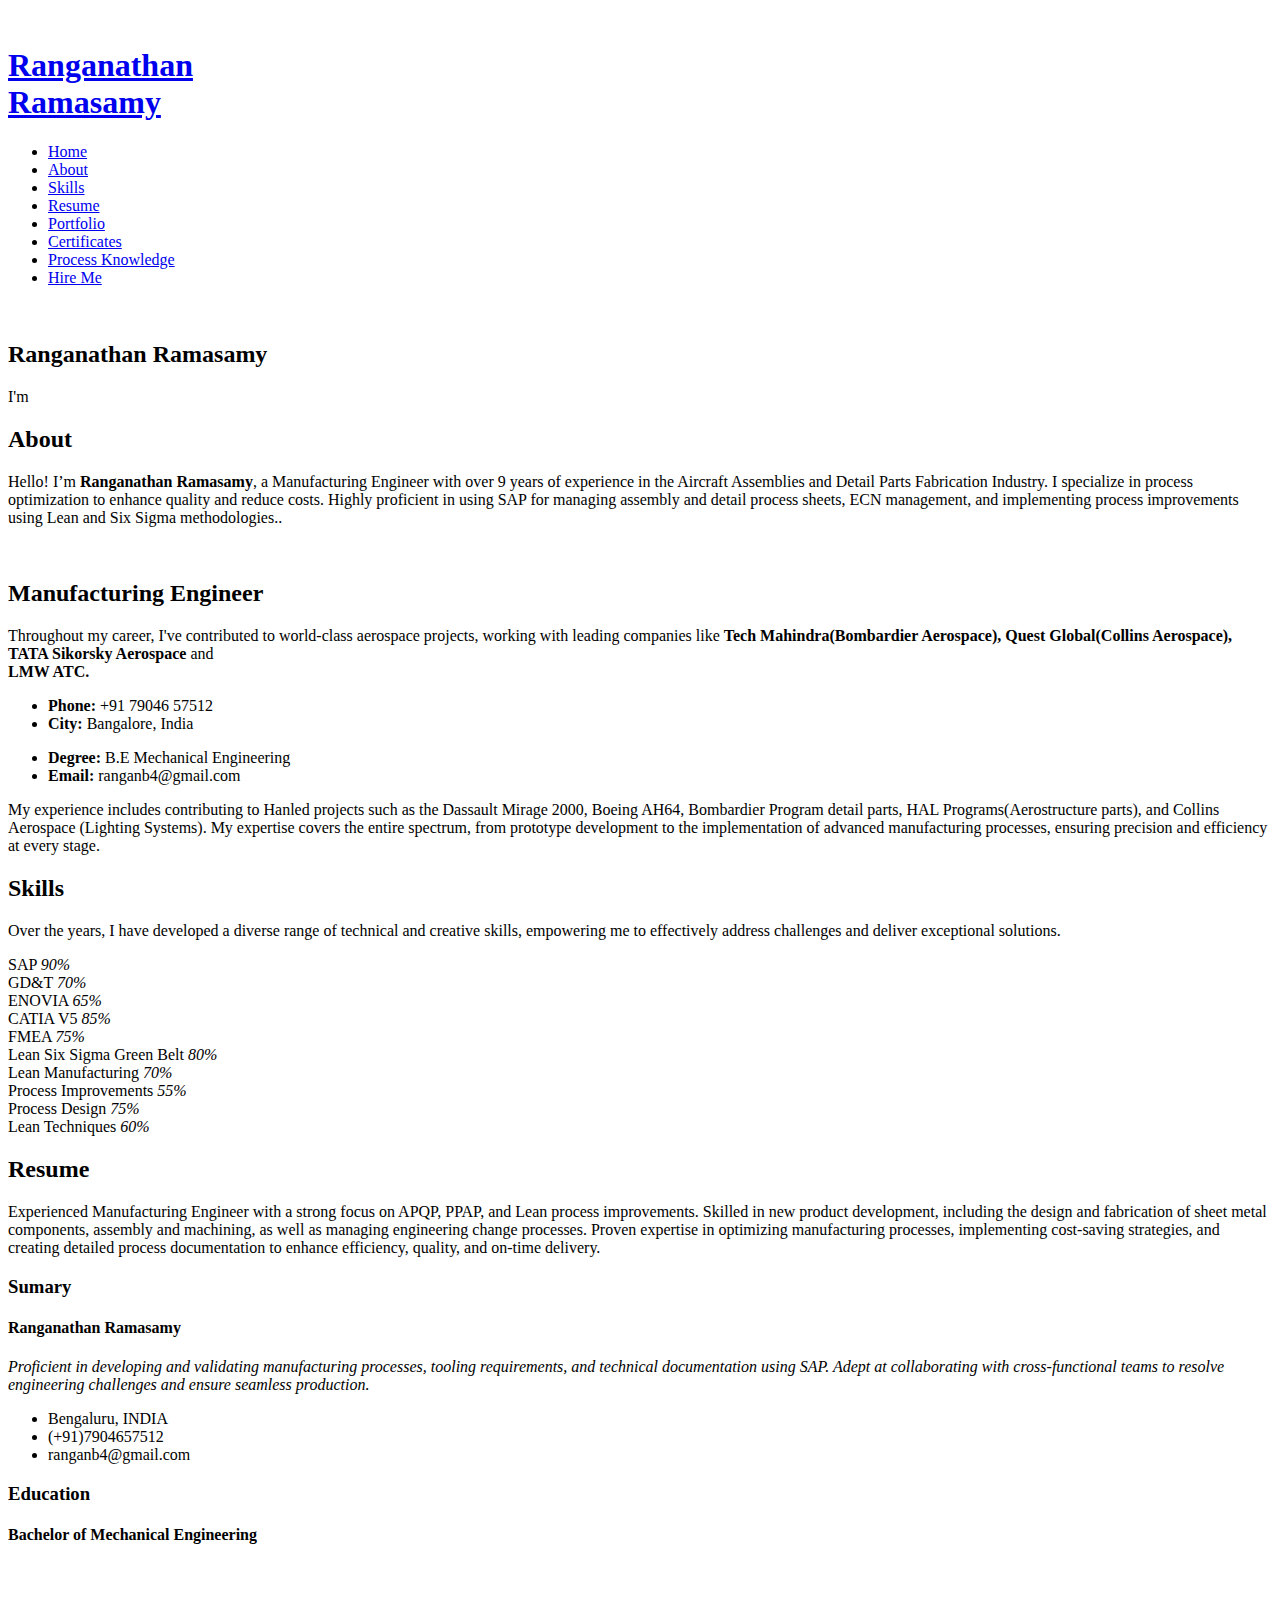
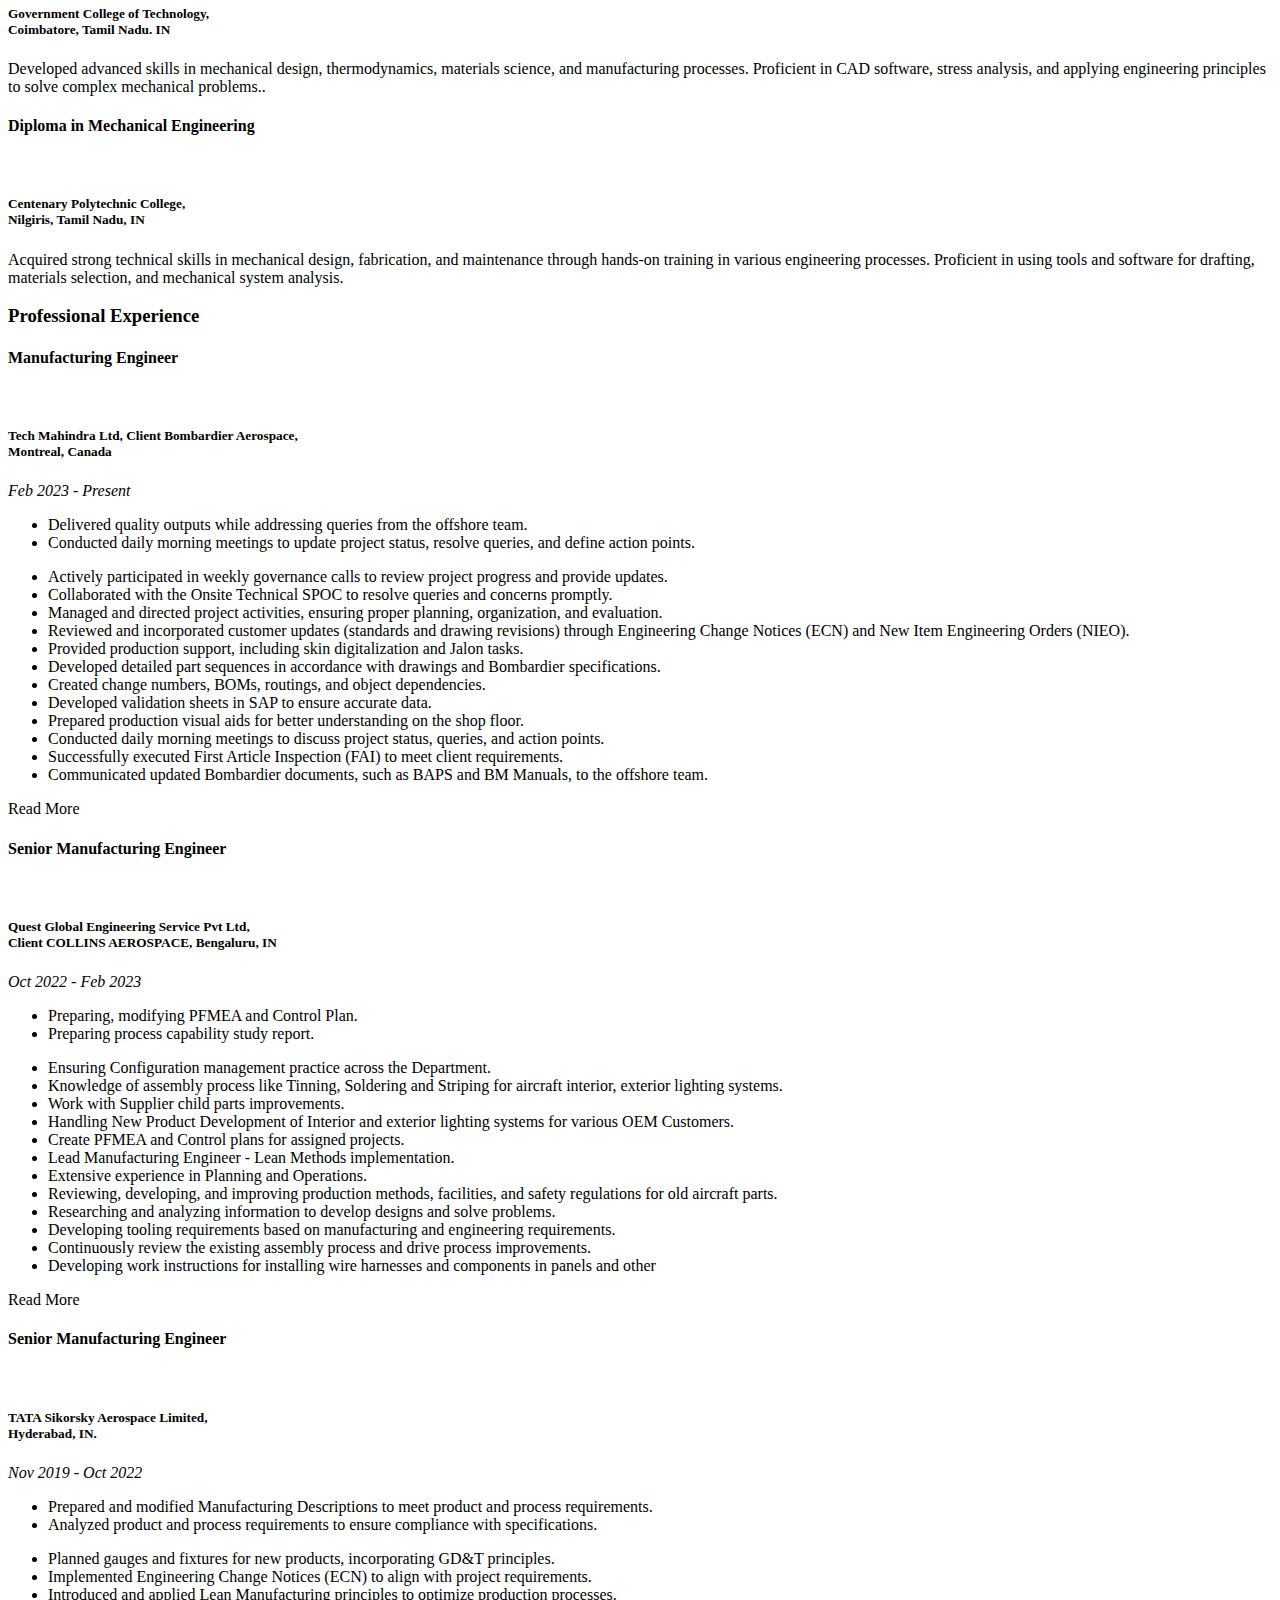
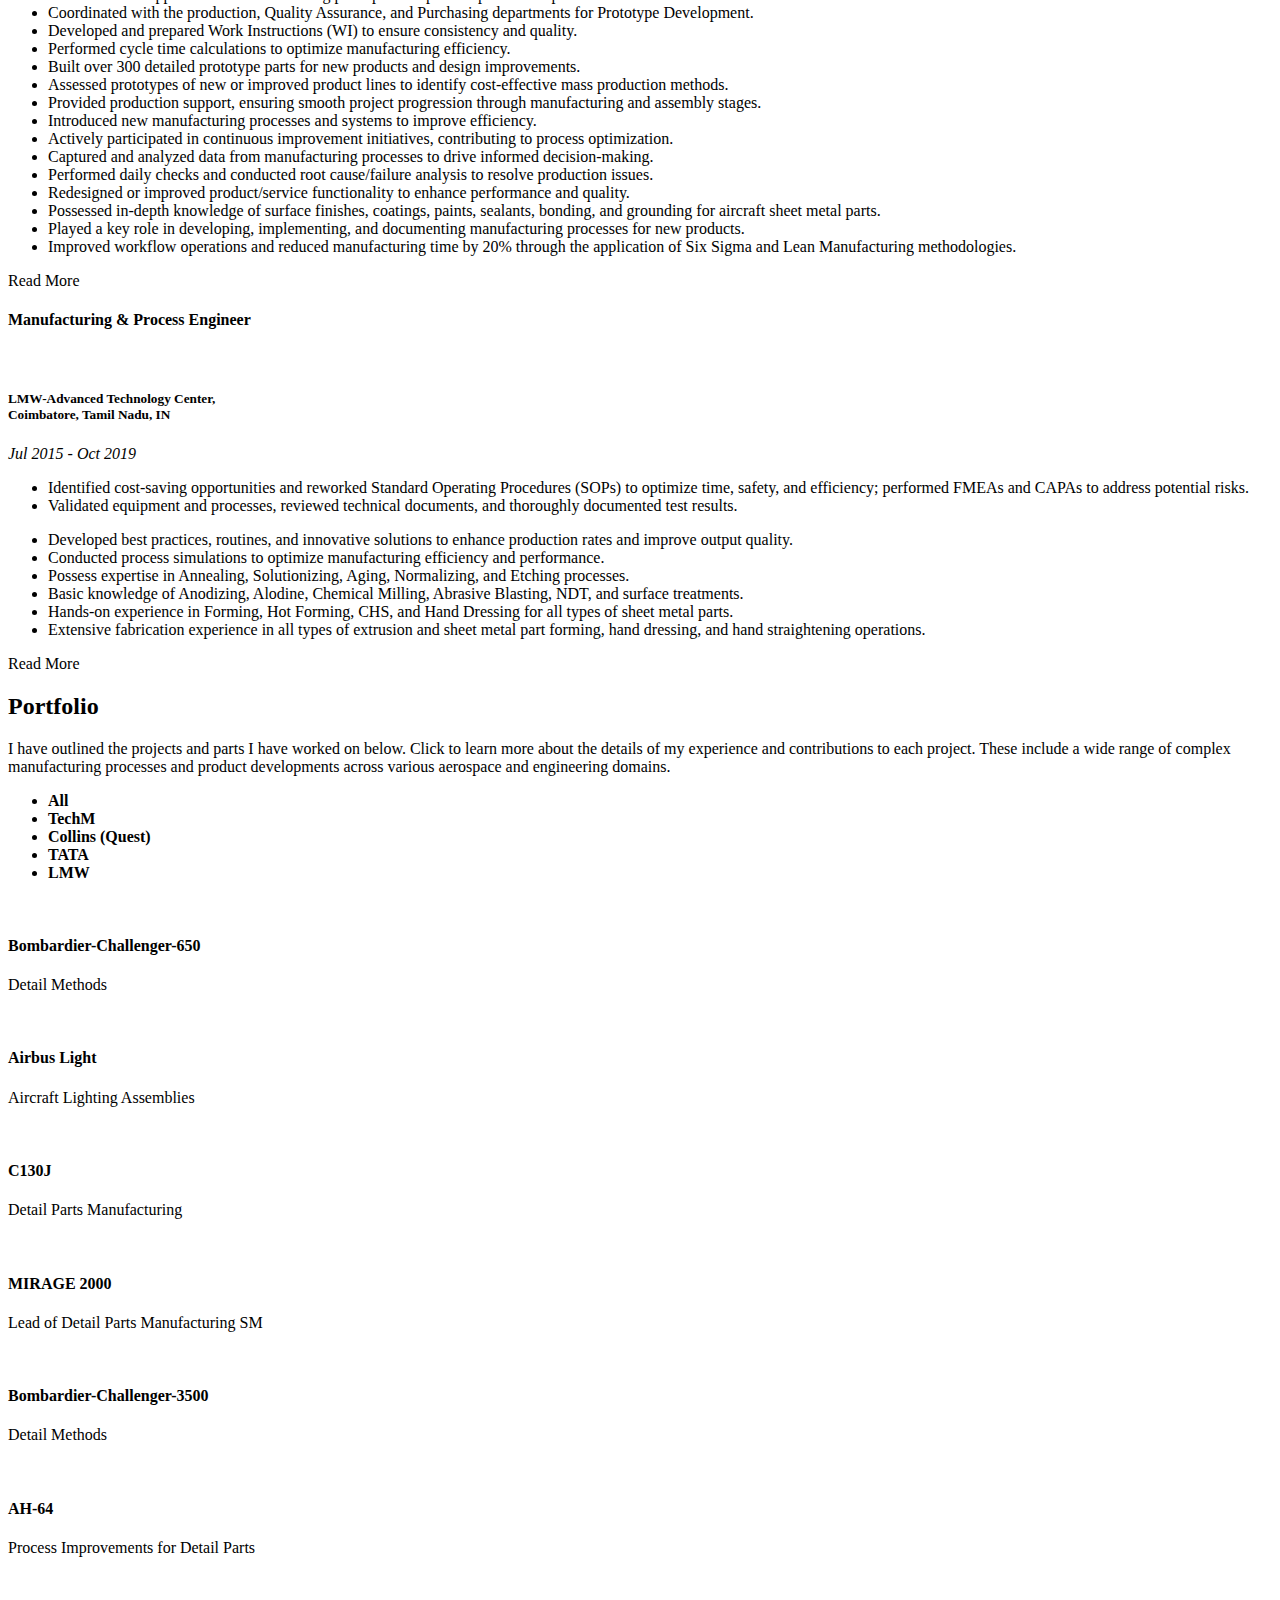
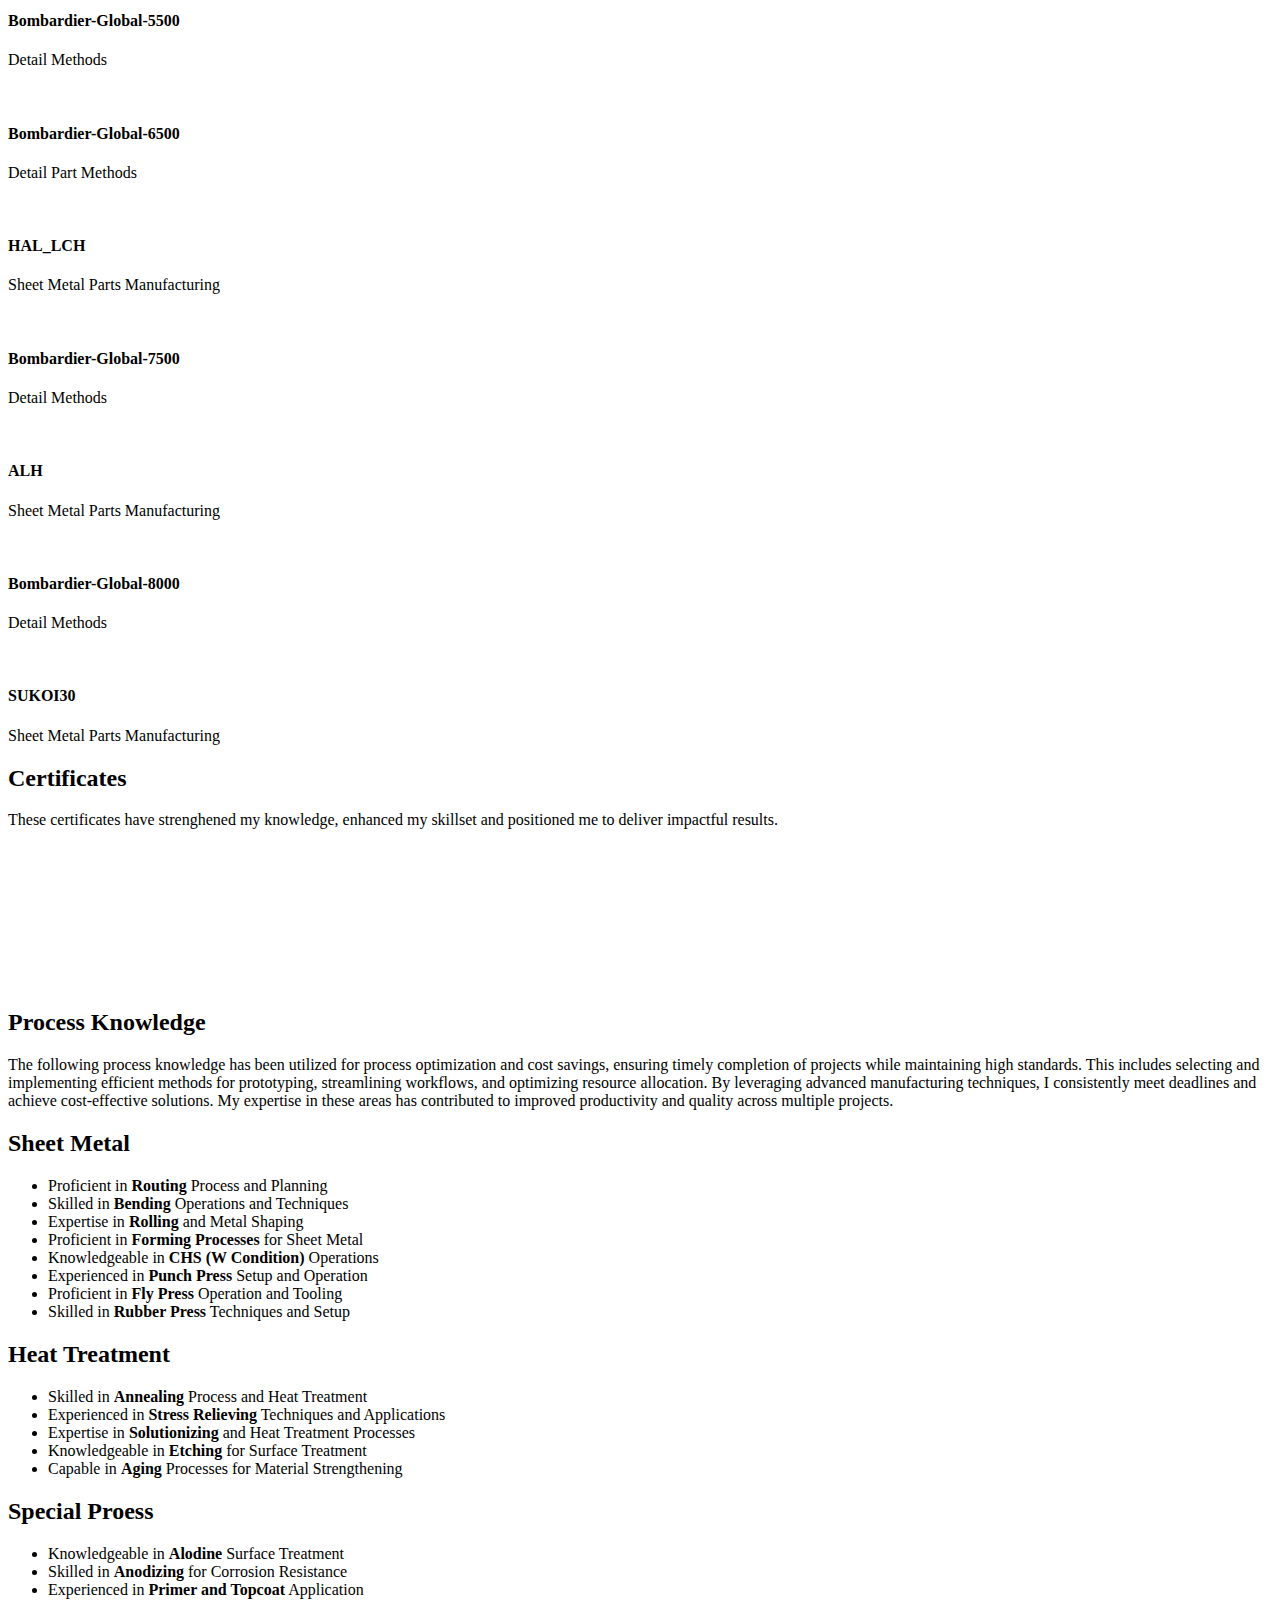
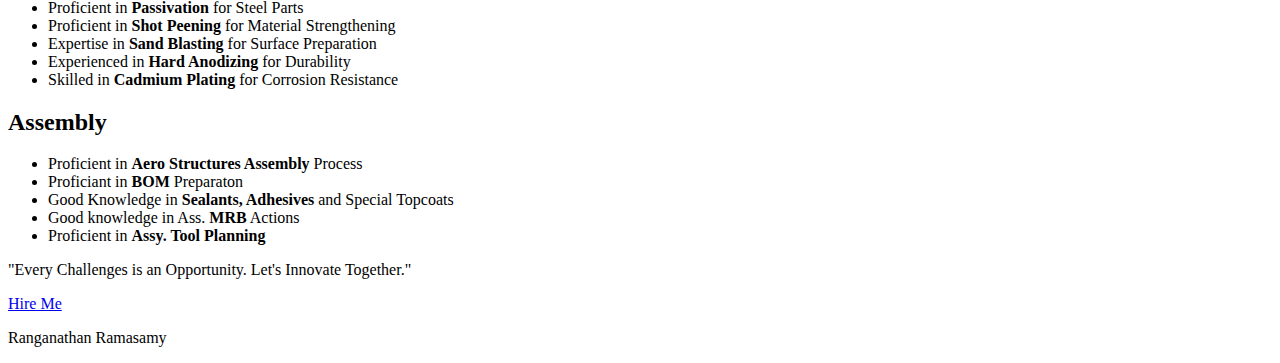
==== commit 35d87e36: "Update index.html" ====
--- a/index.html
+++ b/index.html
@@ -740,7 +740,7 @@
       <a href="contactform.html" target="_blank" class="contact-btn">Hire Me</a>
       <div class="container">
         <div class="copyright text-center ">
-          <p>Developed by <span>Ranganathan Ramasamy</span></p>
+          <p><span>Ranganathan Ramasamy</span></p>
         </div>
       </div>
   
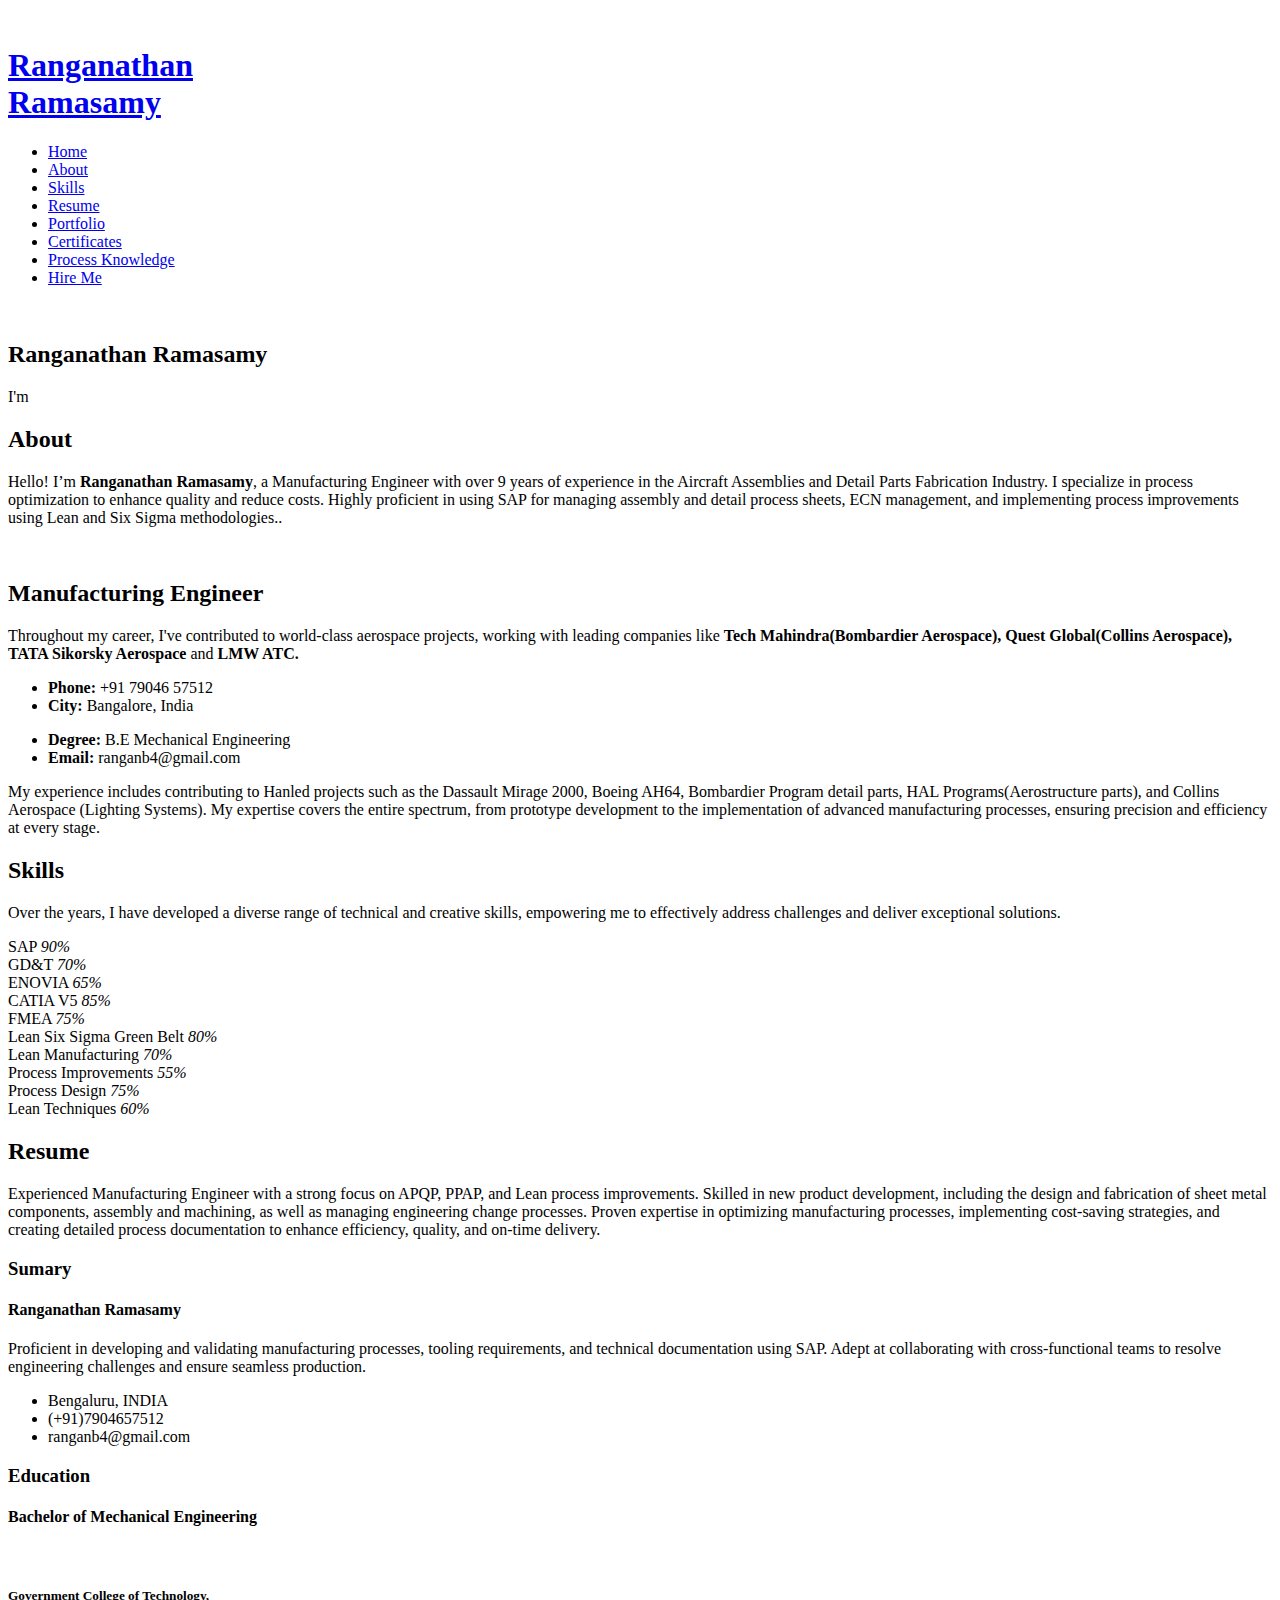
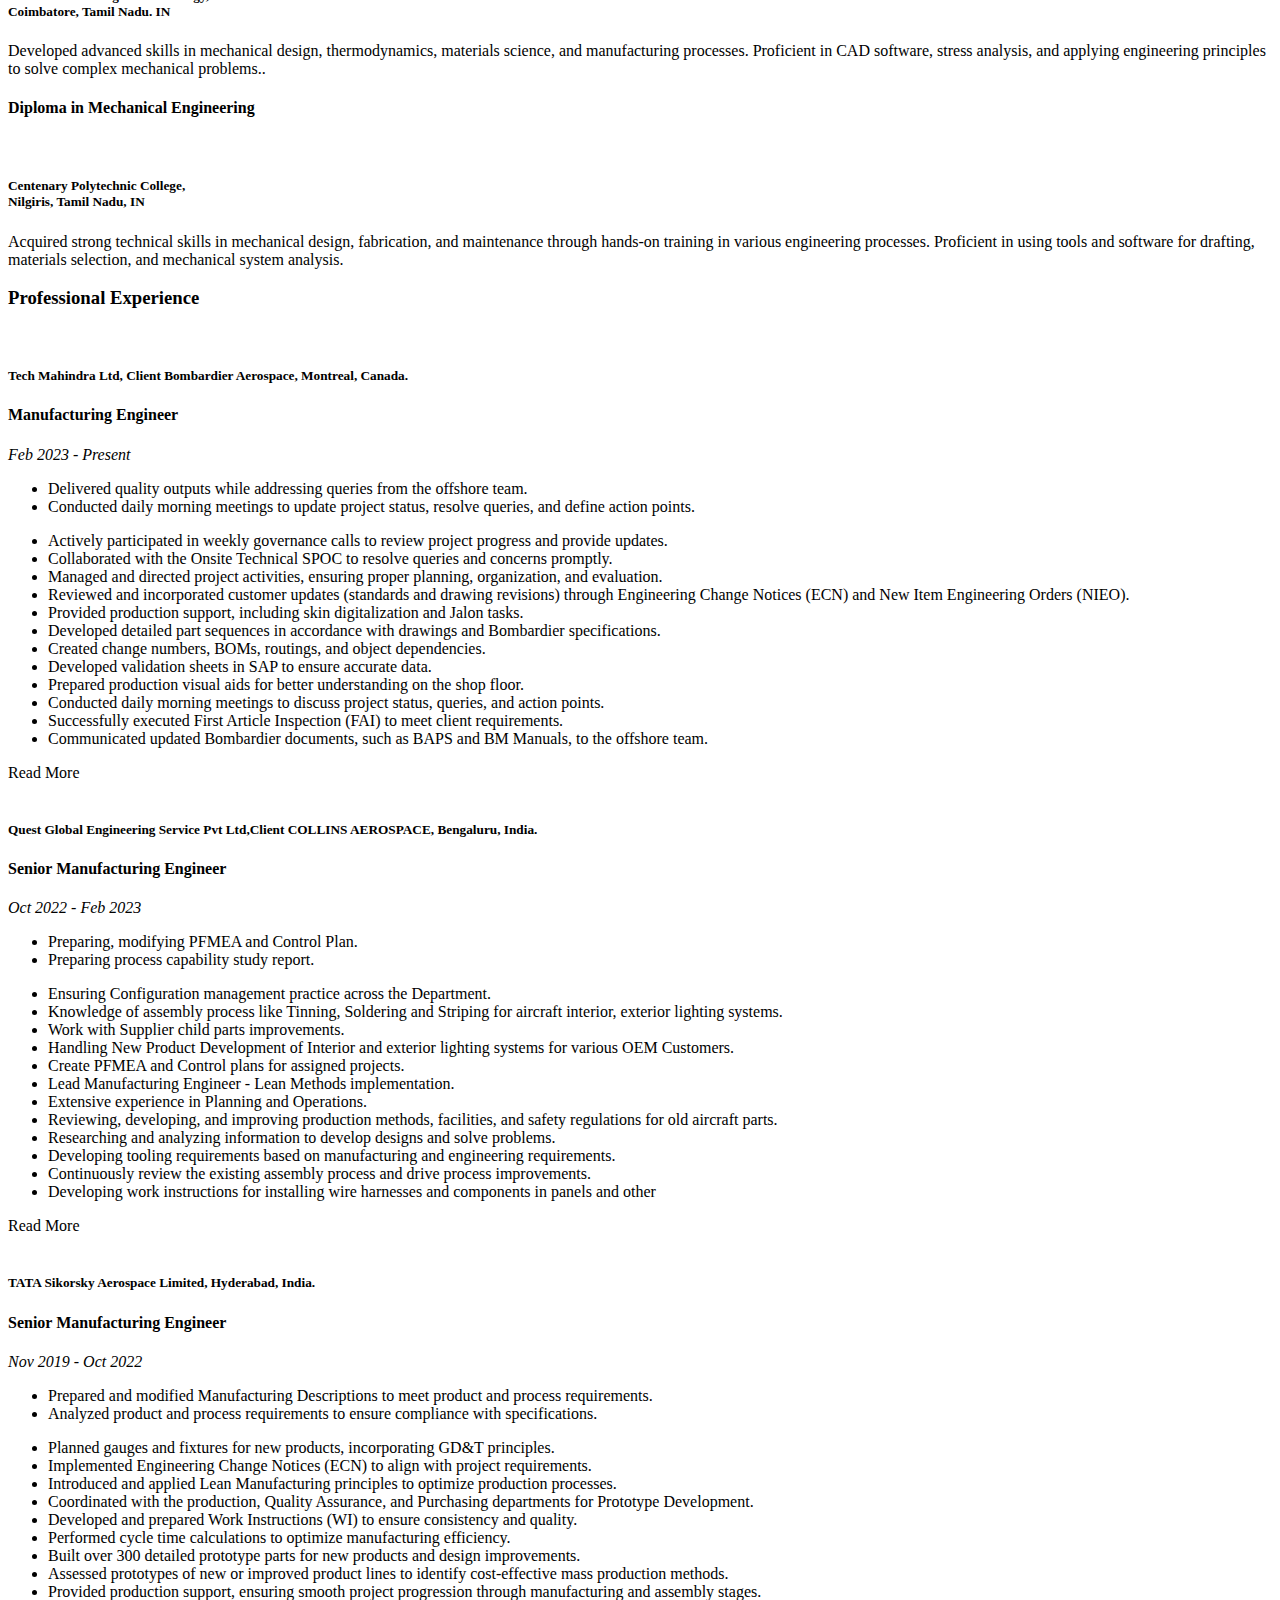
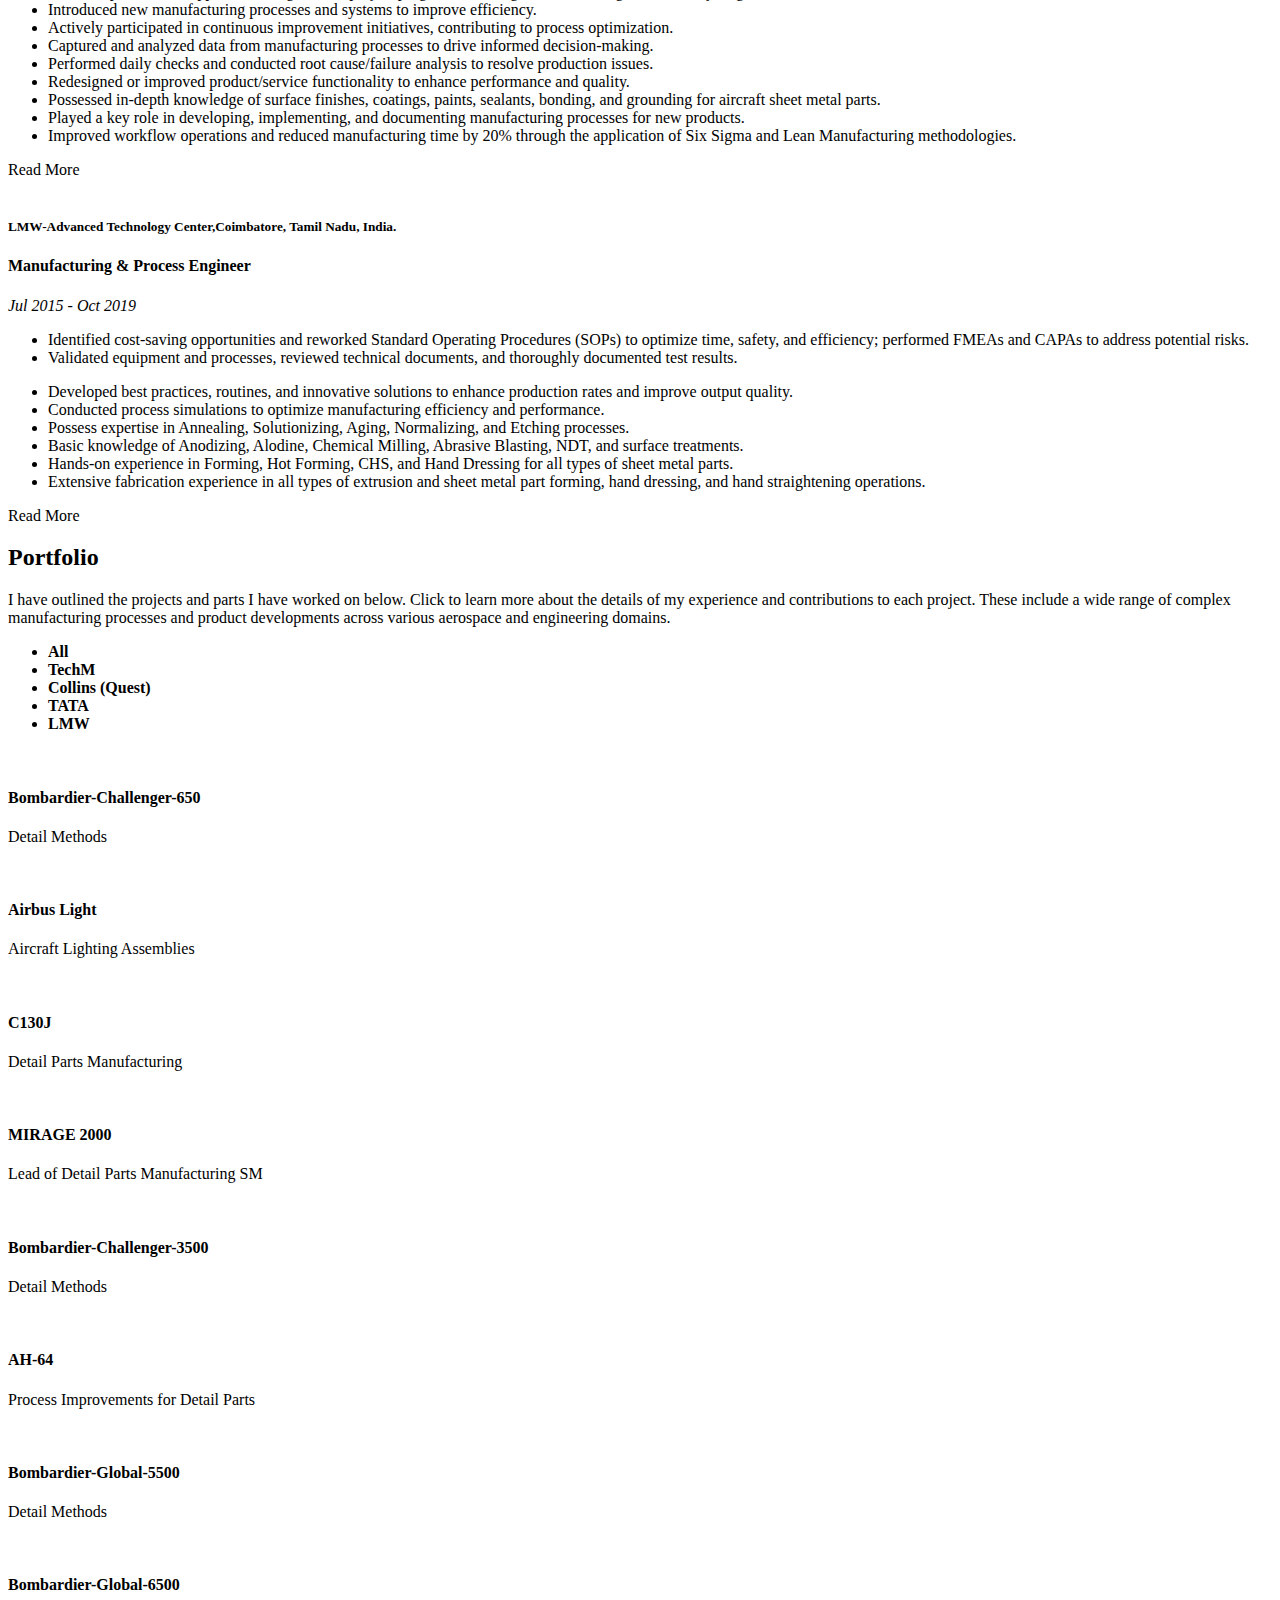
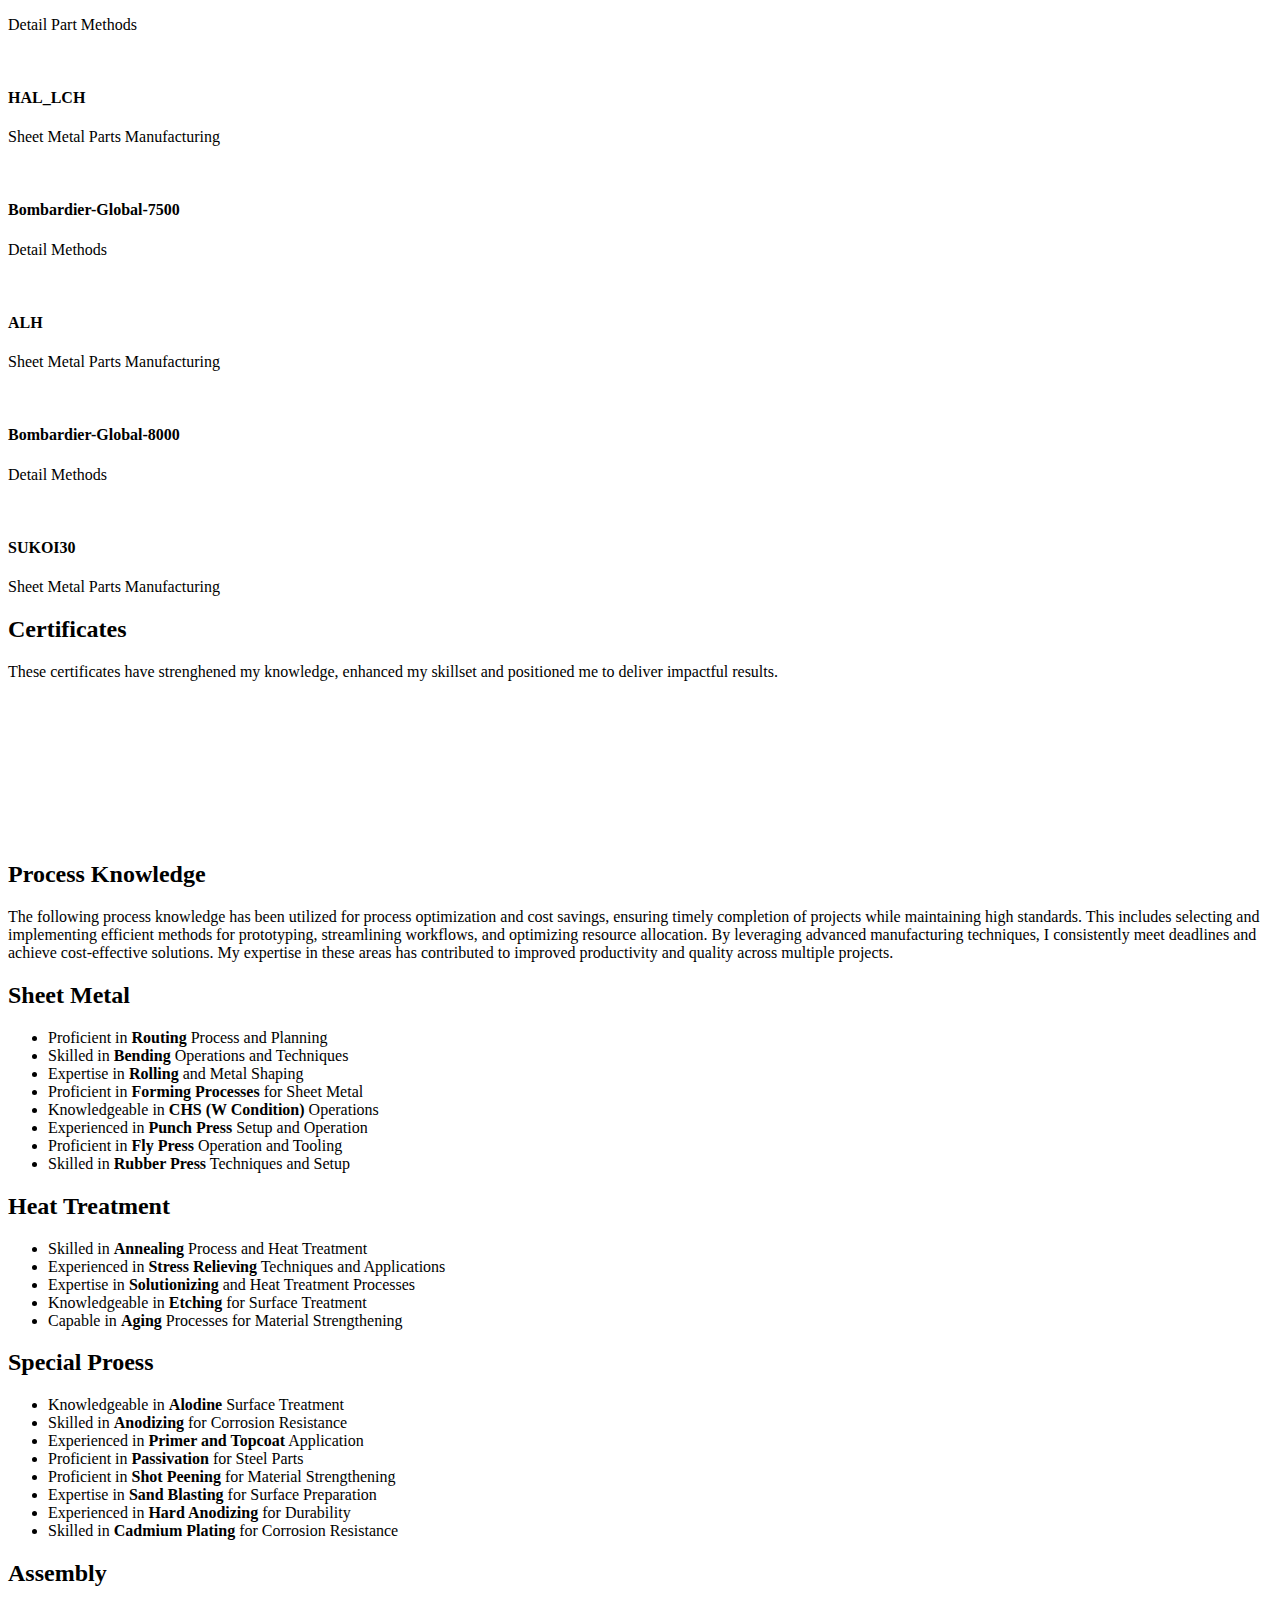
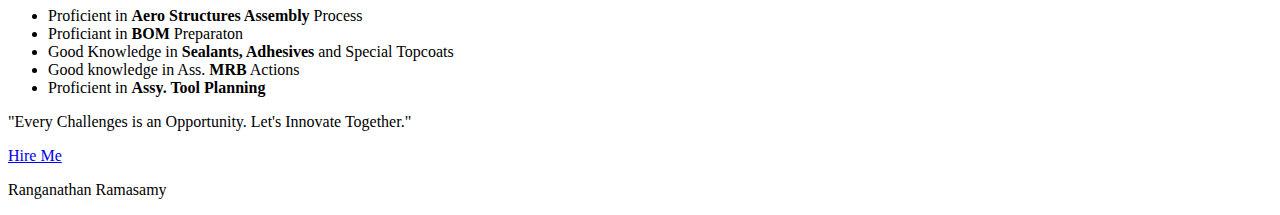
==== commit 1ebdce3b: "Update index.html" ====
--- a/index.html
+++ b/index.html
@@ -95,9 +95,9 @@
             </div>
             <div class="col-lg-8 content">
               <h2>Manufacturing Engineer</h2>
-              <p class="fst-italic py-3">
+              <p>
                 Throughout my career, I've contributed to world-class aerospace projects, working with leading companies like <strong>Tech Mahindra(Bombardier Aerospace),
-                  Quest Global(Collins Aerospace), TATA Sikorsky Aerospace</strong>  and<br> <strong>LMW ATC.</strong> 
+                  Quest Global(Collins Aerospace), TATA Sikorsky Aerospace</strong>  and <strong>LMW ATC.</strong> 
               </p>
               <div class="row">
                 <div class="col-lg-6">
@@ -243,8 +243,8 @@
   
               <div class="resume-item pb-0">
                 <h4>Ranganathan Ramasamy</h4>
-                <p><em>Proficient in developing and validating manufacturing processes, tooling requirements, and technical documentation using SAP. 
-                  Adept at collaborating with cross-functional teams to resolve engineering challenges and ensure seamless production.</em></p>
+                <p>Proficient in developing and validating manufacturing processes, tooling requirements, and technical documentation using SAP. 
+                  Adept at collaborating with cross-functional teams to resolve engineering challenges and ensure seamless production.</p>
                 <ul>
                   <li>Bengaluru, INDIA</li>
                   <li>(+91)7904657512</li>
@@ -273,9 +273,10 @@
             <div class="col-lg-6" data-aos="fade-up" data-aos-delay="200">
               <h3 class="resume-title">Professional Experience</h3>
               <div class="resume-item">
+                
+                <img src="assets/img/company-logo/TechM.png" alt="" class="company-logo1">
+                <h5>Tech Mahindra Ltd, Client Bombardier Aerospace, Montreal, Canada.</h5>
                 <h4>Manufacturing Engineer</h4>
-                <img src="assets/img/company-logo/TechM.png" alt="" class="company-logo1">
-                <h5>Tech Mahindra Ltd, Client Bombardier Aerospace,<br> Montreal, Canada</h5>
                 <p><em>Feb 2023 - Present</em></p>
                 <ul>
                   <li>Delivered quality outputs while addressing queries from the offshore team.</li>
@@ -303,9 +304,10 @@
               </div><!-- Edn Resume Item -->
 
               <div class="resume-item">
+                
+                <img src="assets/img/company-logo/COLLINS.png" alt="" class="company-logo1">
+                <h5>Quest Global Engineering Service Pvt Ltd,Client COLLINS AEROSPACE, Bengaluru, India.</h5>
                 <h4>Senior Manufacturing Engineer</h4>
-                <img src="assets/img/company-logo/COLLINS.png" alt="" class="company-logo1">
-                <h5>Quest Global Engineering Service Pvt Ltd, <br>Client COLLINS AEROSPACE, Bengaluru, IN</h5>
                 <p><em>Oct 2022 - Feb 2023</em></p>
                 <ul>
                   <li>Preparing, modifying PFMEA and Control Plan.</li>
@@ -331,9 +333,10 @@
               </div><!-- Edn Resume Item -->
 
               <div class="resume-item">
+                
+                <img src="assets/img/company-logo/TATA.png" alt="" class="company-logo1">
+                <h5>TATA Sikorsky Aerospace Limited, Hyderabad, India.</h5>
                 <h4>Senior Manufacturing Engineer</h4>
-                <img src="assets/img/company-logo/TATA.png" alt="" class="company-logo1">
-                <h5>TATA Sikorsky Aerospace Limited,<br> Hyderabad, IN.</h5>
                 <p><em>Nov 2019 - Oct 2022</em></p>
                 <ul>
                   <li>Prepared and modified Manufacturing Descriptions to meet product and process requirements.</li>
@@ -364,9 +367,10 @@
               </div><!-- Edn Resume Item -->
 
               <div class="resume-item">
+                
+                <img src="assets/img/company-logo/LMW.png" alt="" class="company-logo1">
+                <h5>LMW-Advanced Technology Center,Coimbatore, Tamil Nadu, India.</h5>
                 <h4>Manufacturing & Process Engineer</h4>
-                <img src="assets/img/company-logo/LMW.png" alt="" class="company-logo1">
-                <h5>LMW-Advanced Technology Center,<br> Coimbatore, Tamil Nadu, IN</h5>
                 <p><em>Jul 2015 - Oct 2019</em></p>
                 <ul>
                   <li>Identified cost-saving opportunities and reworked Standard Operating Procedures (SOPs) to optimize time, safety, and efficiency; performed FMEAs and CAPAs to address potential risks.</li>
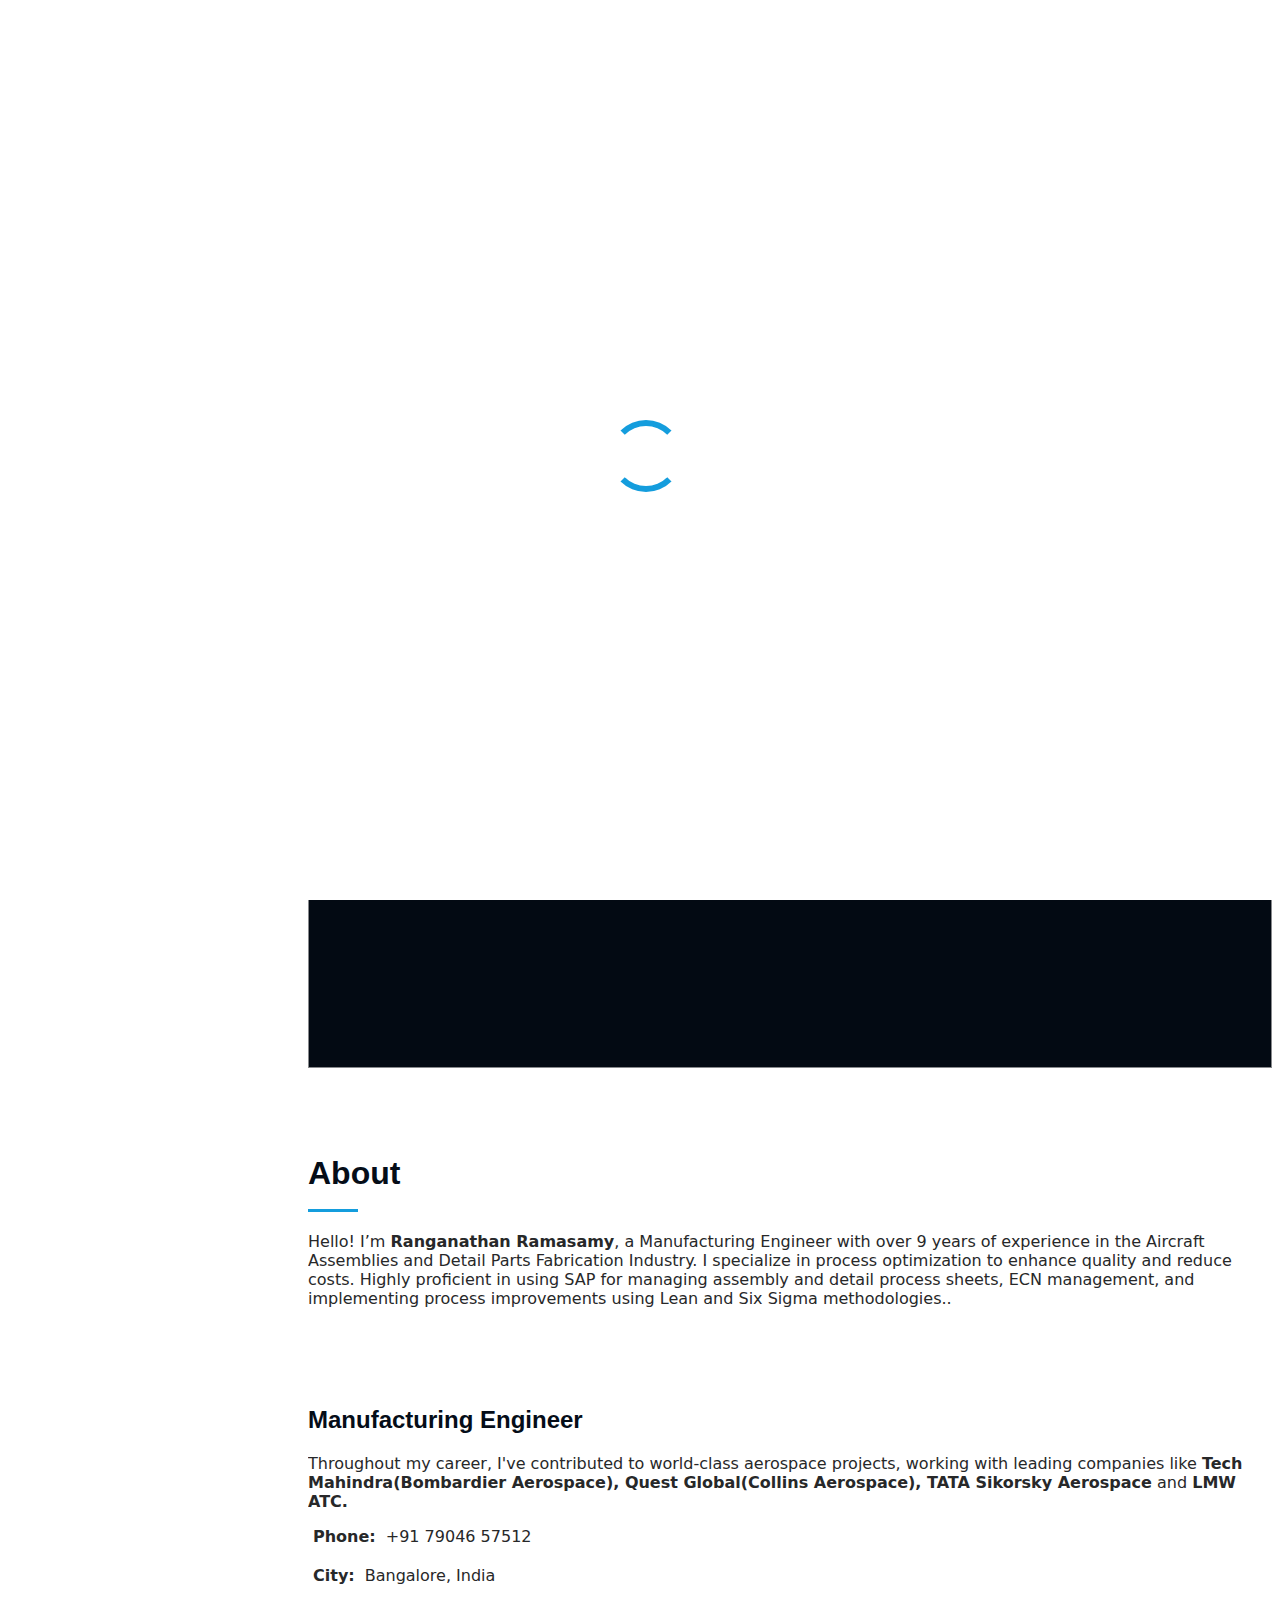
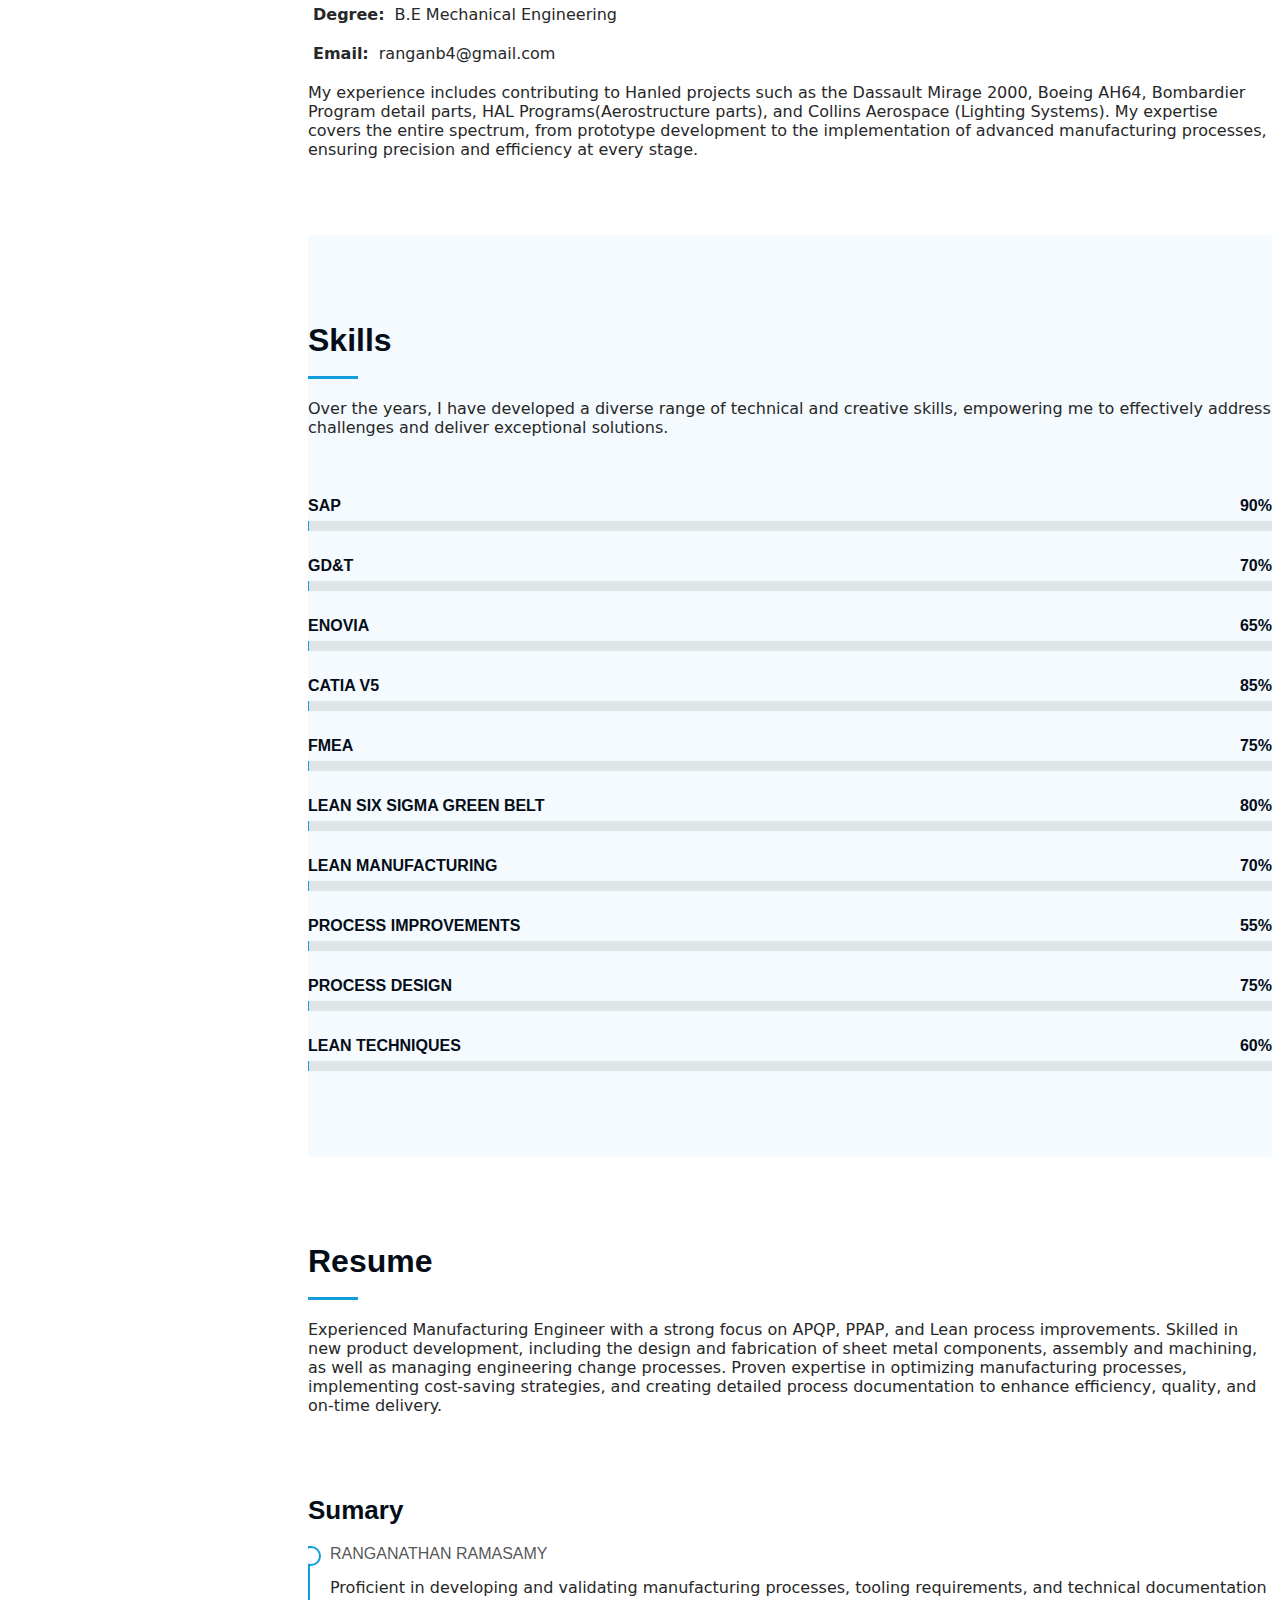
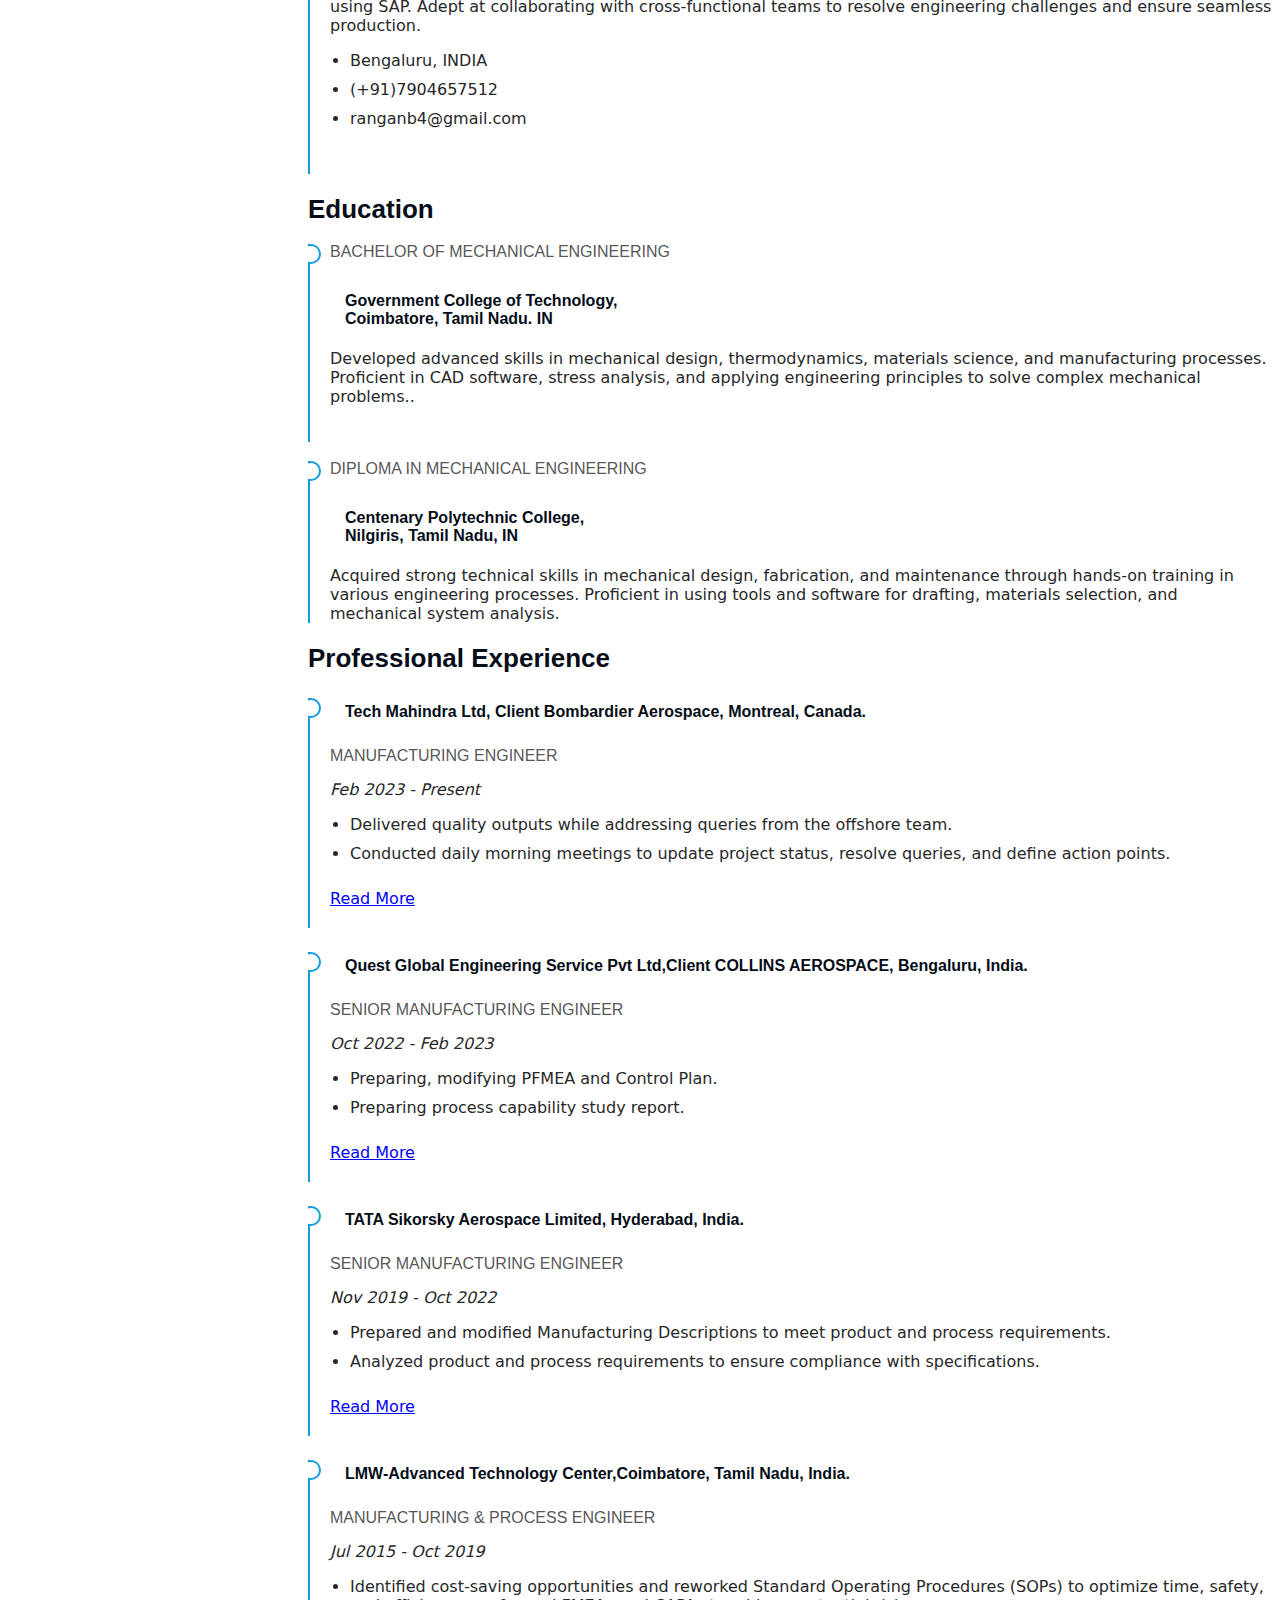
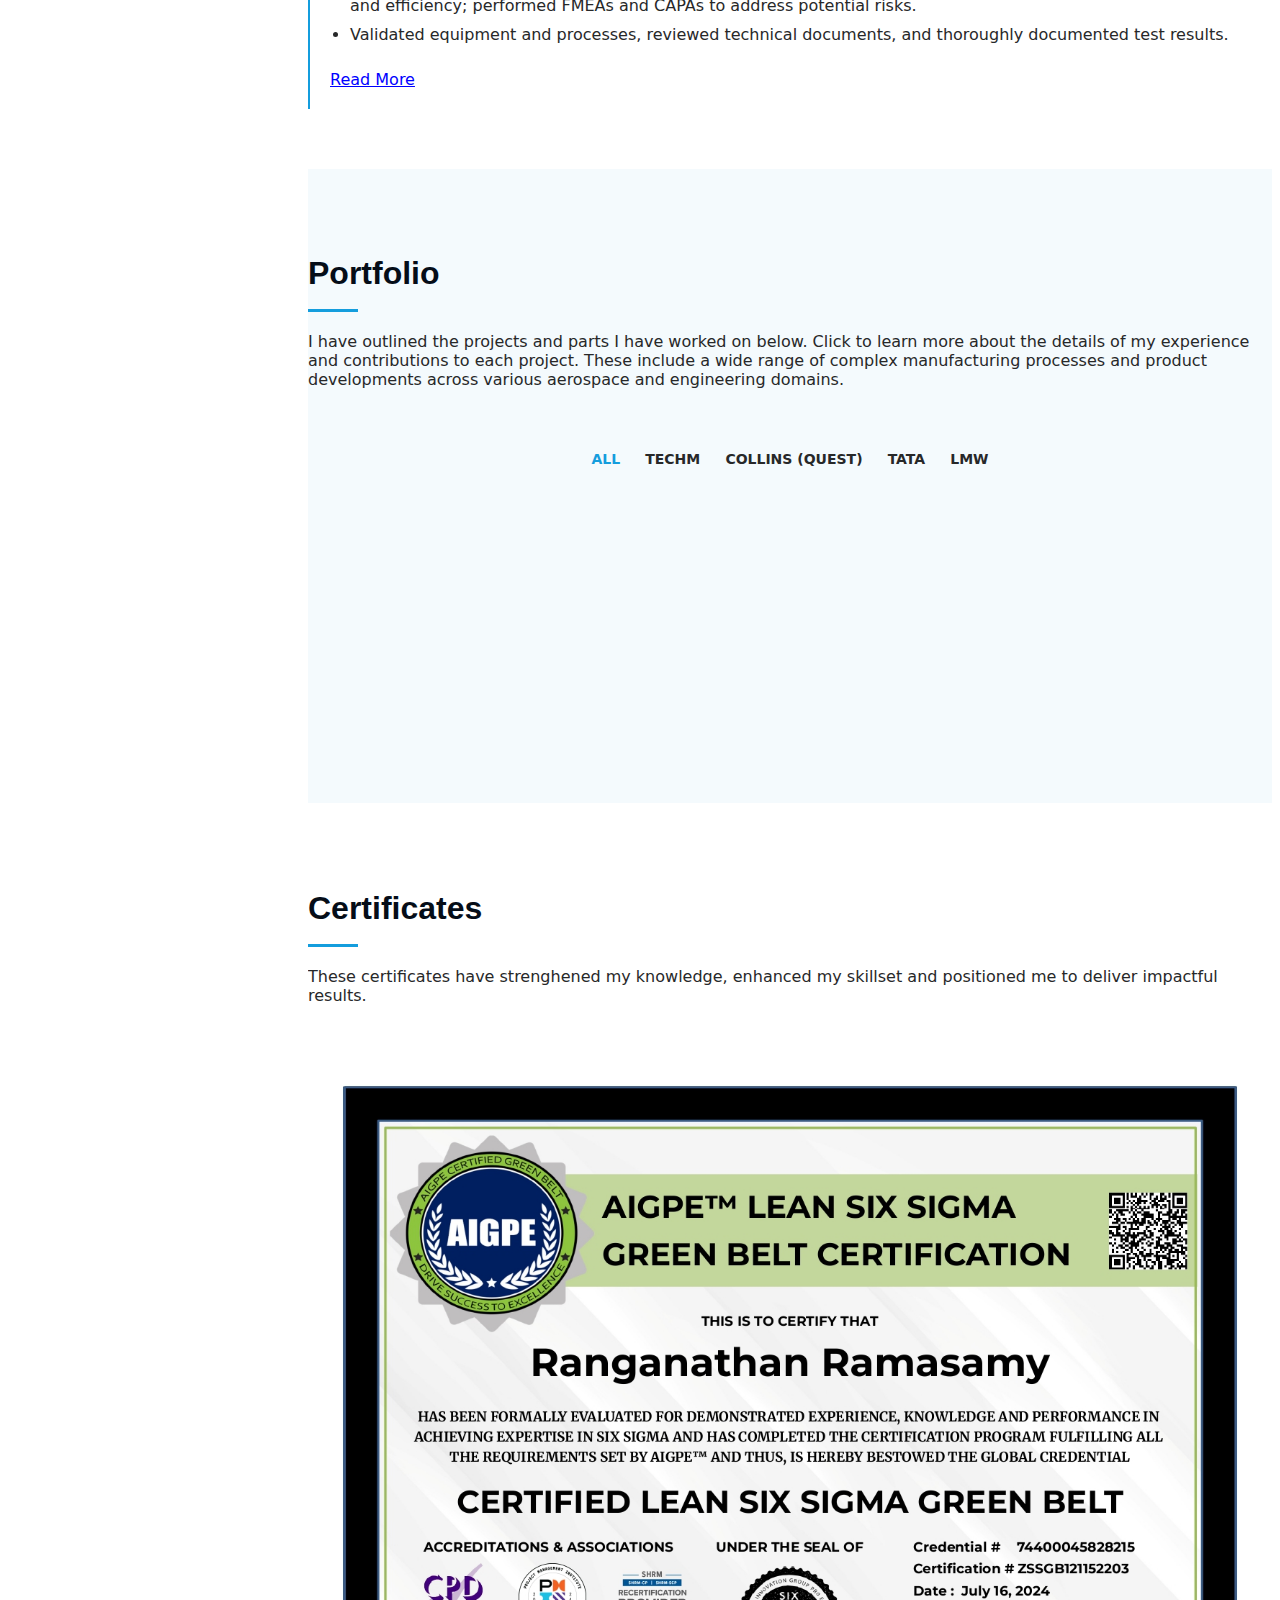
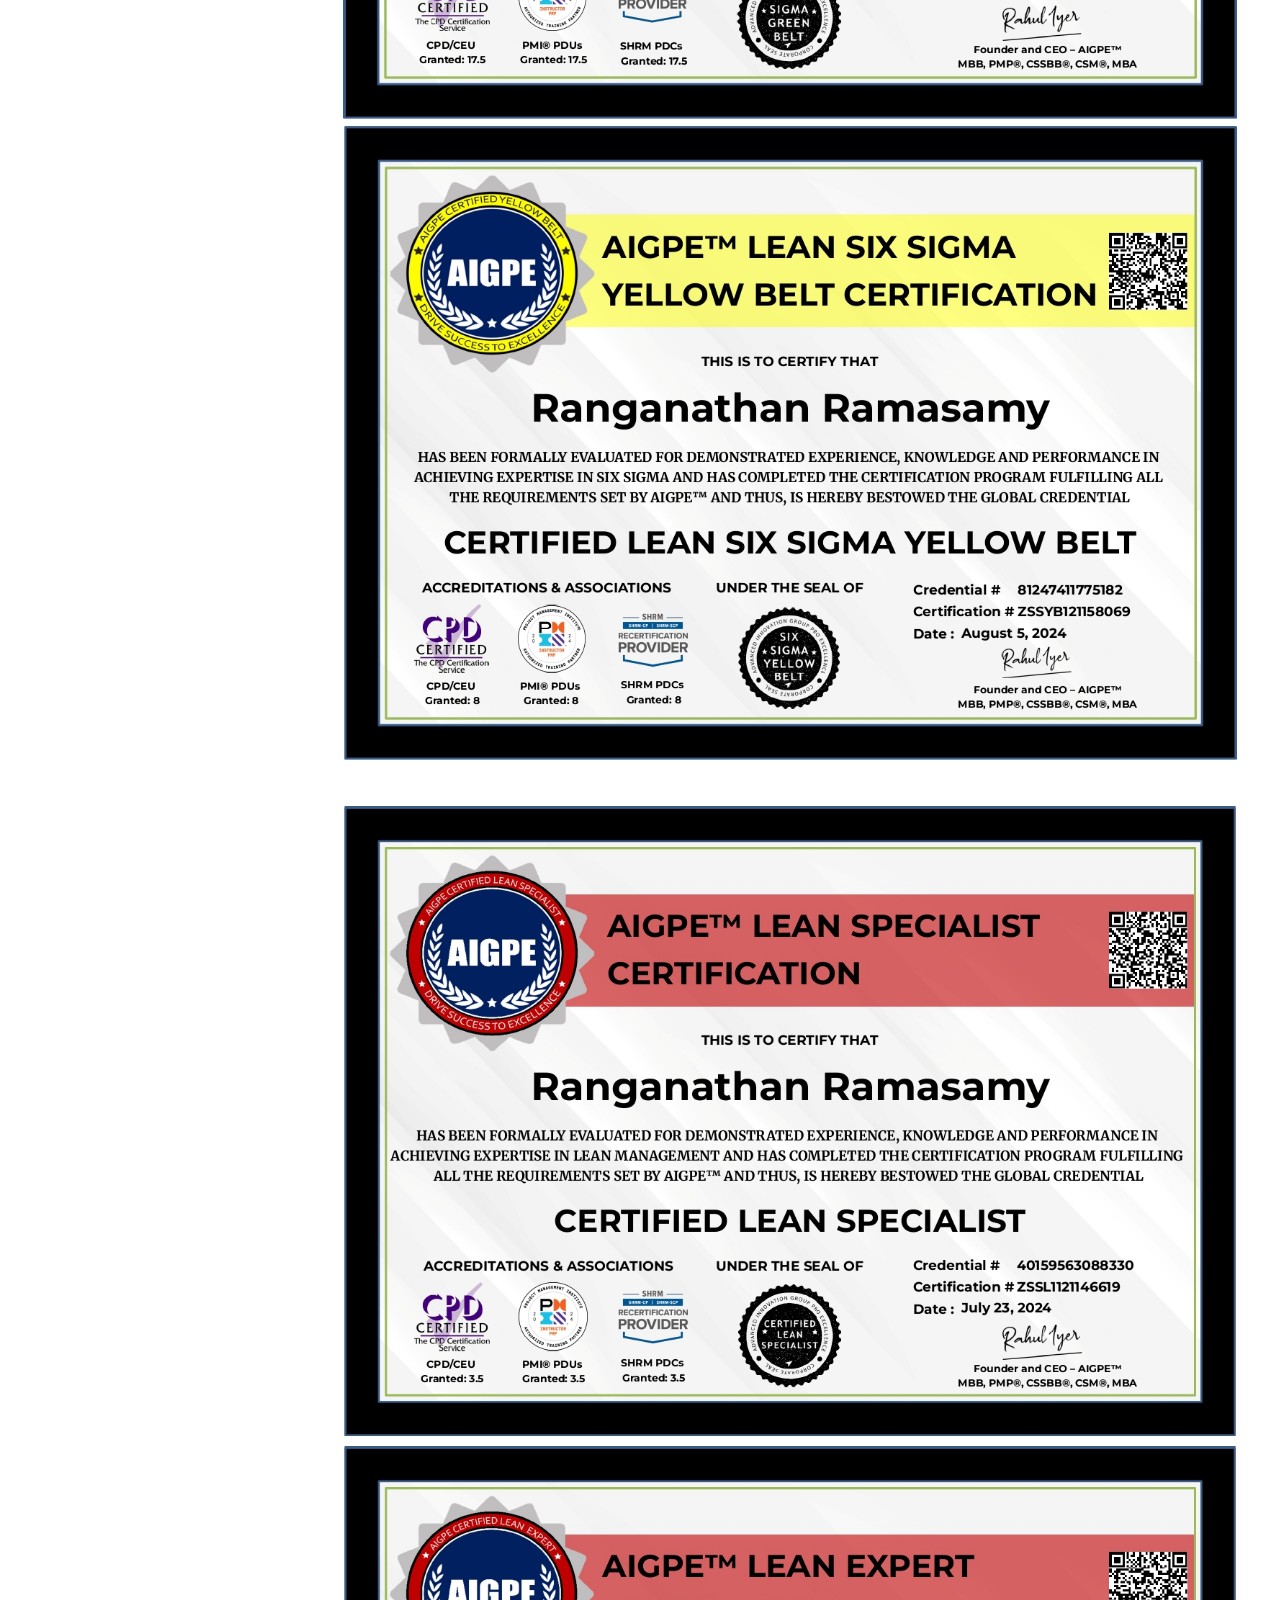
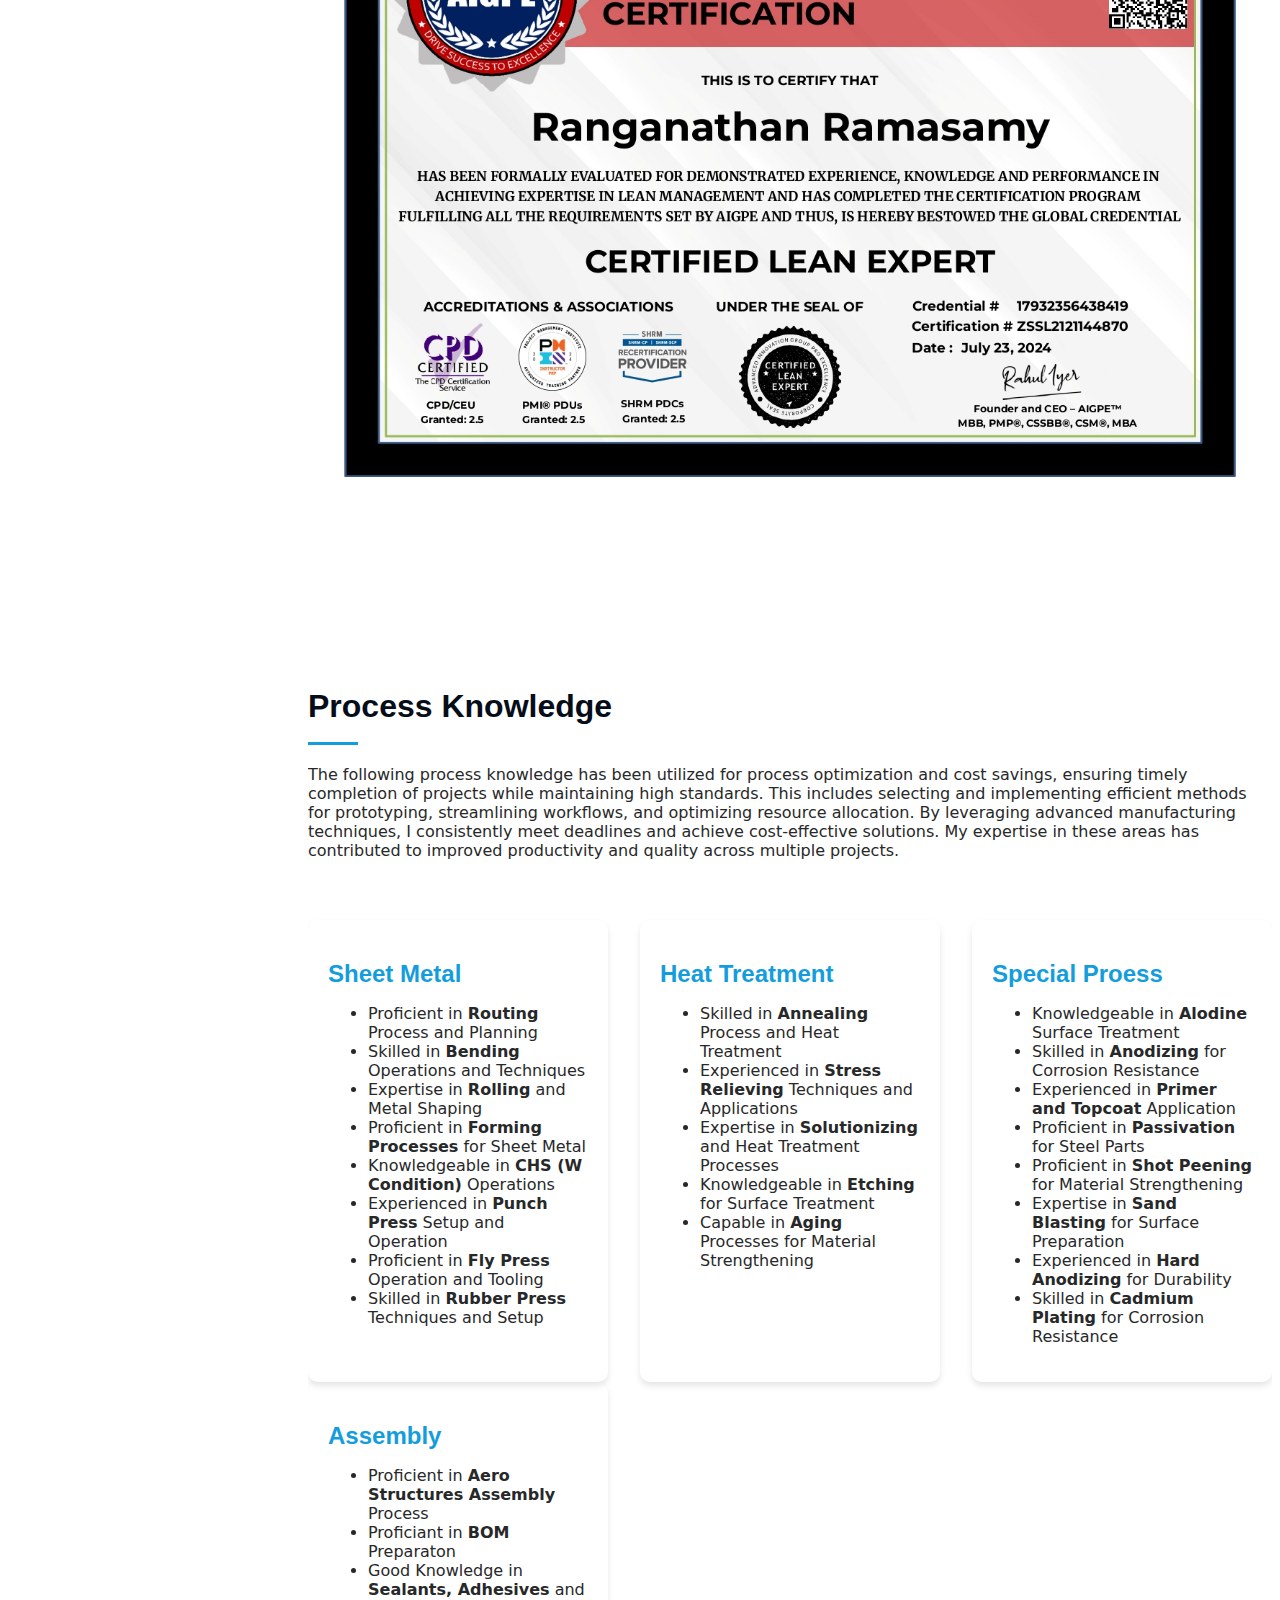
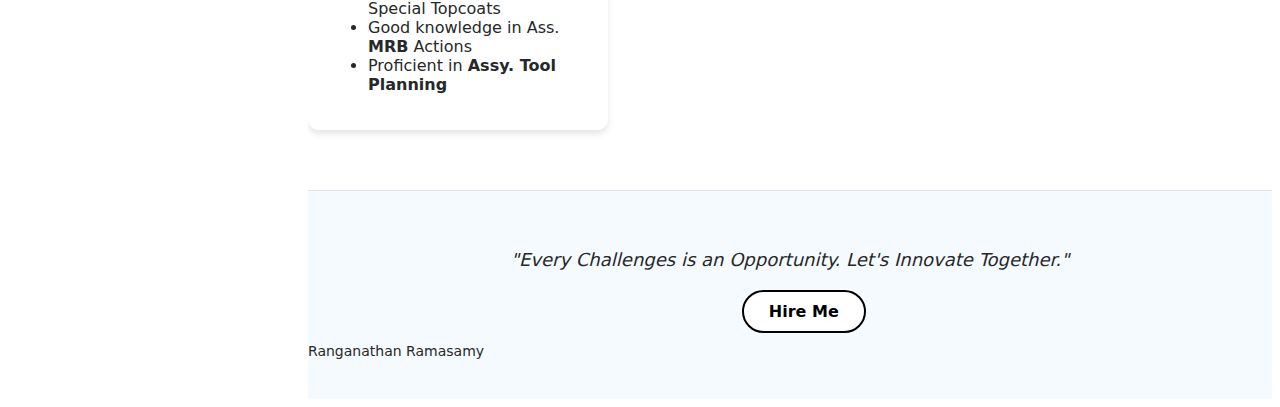
==== commit 78c2aca1: "Update index.html" ====
--- a/index.html
+++ b/index.html
@@ -633,34 +633,46 @@
             <div class="swiper-wrapper align-items-center">
 
               <div class="swiper-slide">
-                <img src="assets/img/certificates/CERTIFIED LEAN EXPERT-ZSSL2121144870.jpg" alt="">
-              </div>
-
-              <div class="swiper-slide">
-                <img src="assets/img/certificates/LEAN_SPECILIST_ ZSSL1121146619 - Ranganathan Ramasamy (1)_page-0001.jpg" alt="">
-              </div>
-
-              <div class="swiper-slide">
-                <img src="assets/img/certificates/FMEA Certificate (2)_page-0001.jpg" alt="">
-              </div>
-
-              <div class="swiper-slide">
-                <img src="assets/img/certificates/PROCESS_MAPPING_SPECIALIST_ ZSSPM121144604 - Ranganathan Ramasamy (1)_page-0001.jpg" alt="">
-              </div>
-
-              <div class="swiper-slide">
-                <img src="assets/img/certificates/SumTotal_page-0001.jpg" alt="">
-              </div>
-
-              <div class="swiper-slide">
-                <img src="assets/img/certificates/SIX SIGMA WHITE BELT_ZSSWB121164935 - Ranganathan Ramasamy (1)_page-0001.jpg" alt="">
-              </div>
-
-              <div class="swiper-slide">
-                <img src="assets/img/certificates/SIX SIGMA YELLOW BELT-ZSSYB121158069 - Ranganathan Ramasamy_page-0001.jpg" alt="">
-              </div>
-              <div class="swiper-slide">
-                <img src="assets/img/certificates/ZSSGB121152203 - Ranganathan Ramasamy (1)_page-0001.jpg" alt="">
+                <a href="https://digitalcredentials.aigproexcellence.com/en/verify/33364143235877">
+                <img src="assets/img/certificates/GOLD_STANDARD.jpg" alt=""></a>
+              </div>
+
+              <div class="swiper-slide">
+                <a href="https://digitalcredentials.aigproexcellence.com/en/verify/74400045828215">
+                <img src="assets/img/certificates/GREEN_BELT.jpg" alt=""></a>
+              </div>
+
+              <div class="swiper-slide">
+                <a href="https://digitalcredentials.aigproexcellence.com/en/verify/81247411775182">
+                <img src="assets/img/certificates/YELLOW_BELT.jpg" alt=""></a>
+              </div>
+
+              <div class="swiper-slide">
+                <a href="https://digitalcredentials.aigproexcellence.com/en/verify/70032059764462">
+                <img src="assets/img/certificates/WHITE_BELT.jpg" alt=""></a>
+              </div>
+
+              <div class="swiper-slide">
+                <a href="https://digitalcredentials.aigproexcellence.com/en/verify/87325058164232">
+                <img src="assets/img/certificates/BALCK_BELT.jpg" alt=""></a>
+              </div>
+
+              <div class="swiper-slide">
+                <a href="https://digitalcredentials.aigproexcellence.com/en/verify/40159563088330">
+                <img src="assets/img/certificates/LEAN_SPECIALIST.jpg" alt=""></a>
+              </div>
+
+              <div class="swiper-slide">
+                <a href="https://digitalcredentials.aigproexcellence.com/en/verify/17932356438419">
+                <img src="assets/img/certificates/LEAN_EXPERT.jpg" alt=""></a>
+              </div>
+              <div class="swiper-slide">
+                <a href="https://digitalcredentials.aigproexcellence.com/en/verify/50804536228917">
+                <img src="assets/img/certificates/FMEA.jpg" alt=""></a>
+              </div>
+              <div class="swiper-slide">
+                <a href="https://digitalcredentials.aigproexcellence.com/en/verify/96100272746165">
+                <img src="assets/img/certificates/PROCESS_MAPPING.jpg" alt=""></a>
               </div>
 
             </div>
--- a/main.css
+++ b/main.css
@@ -0,0 +1,1021 @@
+html {
+  scroll-behavior: smooth;
+}
+
+:root {
+  --default-font: "Roboto",  system-ui, -apple-system, "Segoe UI", Roboto, "Helvetica Neue", Arial, "Noto Sans", "Liberation Sans", sans-serif, "Apple Color Emoji", "Segoe UI Emoji", "Segoe UI Symbol", "Noto Color Emoji";
+  --heading-font: "Raleway",  sans-serif;
+  --nav-font: "Poppins",  sans-serif;
+}
+
+/* Global Colors - The following color variables are used throughout the website. Updating them here will change the color scheme of the entire website */
+:root { 
+  --background-color: #ffffff; /* Background color for the entire website, including individual sections */
+  --default-color: #272829; /* Default color used for the majority of the text content across the entire website */
+  --heading-color: #050d18; /* Color for headings, subheadings and title throughout the website */
+  --accent-color: #149ddd; /* Accent color that represents your brand on the website. It's used for buttons, links, and other elements that need to stand out */
+  --surface-color: #ffffff; /* The surface color is used as a background of boxed elements within sections, such as cards, icon boxes, or other elements that require a visual separation from the global background. */
+  --contrast-color: #ffffff; /* Contrast color for text, ensuring readability against backgrounds of accent, heading, or default colors. */
+}
+
+/* Nav Menu Colors - The following color variables are used specifically for the navigation menu. They are separate from the global colors to allow for more customization options */
+:root {
+  --nav-color: #a8a9b4;  /* The default color of the main navmenu links */
+  --nav-hover-color: #ffffff; /* Applied to main navmenu links when they are hovered over or active */
+  --nav-mobile-background-color: #040b14; /* Used as the background color for mobile navigation menu */
+  --nav-dropdown-background-color: #040b14; /* Used as the background color for dropdown items that appear when hovering over primary navigation items */
+  --nav-dropdown-color: #a8a9b4; /* Used for navigation links of the dropdown items in the navigation menu. */
+  --nav-dropdown-hover-color: #ffffff; /* Similar to --nav-hover-color, this color is applied to dropdown navigation links when they are hovered over. */
+}
+
+/* Color Presets - These classes override global colors when applied to any section or element, providing reuse of the sam color scheme. */
+
+.light-background {
+  --background-color: #f4fafd;
+  --surface-color: #ffffff;
+}
+
+.dark-background {
+  --background-color: #040b14;
+  --default-color: #ffffff;
+  --heading-color: #ffffff;
+  --surface-color: #151f2b;
+  --contrast-color: #ffffff;
+}
+
+/* Smooth scroll */
+:root {
+  scroll-behavior: smooth;
+}
+
+/*--------------------------------------------------------------
+# General Styling & Shared Classes
+--------------------------------------------------------------*/
+body {
+  user-select: none;
+  -webkit-user-select: none;
+  -ms-user-select: none;
+  color: var(--default-color);
+  background-color: var(--background-color);
+  font-family: var(--default-font);
+}
+
+a {
+  color: var(--accent-color);
+  text-decoration: none;
+  transition: 0.3s;
+}
+
+a:hover {
+  color: color-mix(in srgb, var(--accent-color), transparent 25%);
+  text-decoration: none;
+}
+
+h1,
+h2,
+h3,
+h4,
+h5,
+h6 {
+  color: var(--heading-color);
+  font-family: var(--heading-font);
+}
+
+/*--------------------------------------------------------------
+# Global Header
+--------------------------------------------------------------*/
+.header {
+  color: var(--default-color);
+  background-color: var(--background-color);
+  position: fixed;
+  top: 0;
+  left: 0;
+  bottom: 0;
+  padding: 0 15px;
+  width: 300px;
+  transition: all ease-in-out 0.3s;
+  overflow-y: auto;
+  z-index: 997;
+  border-right: 1px solid color-mix(in srgb, var(--default-color), transparent 90%);
+}
+
+.header .profile-img img {
+  margin: 15px auto;
+  display: block;
+  width: 120px;
+  border: 8px solid color-mix(in srgb, var(--default-color), transparent 85%);
+}
+
+.header .logo {
+  line-height: 1;
+  margin-bottom: 15px;
+}
+
+.header .logo img {
+  max-height: 32px;
+  margin-right: 8px;
+}
+
+.header .logo h1 {
+  font-size: 24px;
+  margin: 0;
+  font-weight: 700;
+  color: var(--heading-color);
+}
+
+.header .social-links {
+  margin: 0 0 20px 0;
+}
+
+.header .social-links a {
+  font-size: 16px;
+  display: inline-flex;
+  align-items: center;
+  justify-content: center;
+  background: color-mix(in srgb, var(--default-color), transparent 90%);
+  color: var(--default-color);
+  margin: 0 2px;
+  border-radius: 50%;
+  text-align: center;
+  width: 40px;
+  height: 40px;
+  transition: 0.3s;
+}
+
+.header .social-links a:hover {
+  color: var(--contrast-color);
+  background: var(--accent-color);
+}
+
+@media (min-width: 1200px) {
+
+  .header~main,
+  .header~#footer {
+    margin-left: 300px;
+  }
+}
+
+@media (max-width: 1199px) {
+  .header {
+    left: -100%;
+  }
+}
+
+.header.header-show {
+  left: 0;
+}
+
+.header .header-toggle {
+  color: var(--contrast-color);
+  background-color: var(--accent-color);
+  font-size: 22px;
+  display: flex;
+  align-items: center;
+  justify-content: center;
+  width: 40px;
+  height: 40px;
+  border-radius: 50%;
+  cursor: pointer;
+  position: fixed;
+  top: 15px;
+  right: 15px;
+  z-index: 9999;
+  transition: background-color 0.3s;
+}
+
+.header .header-toggle:hover {
+  color: var(--contrast-color);
+  background-color: color-mix(in srgb, var(--accent-color) 90%, white 15%);
+}
+
+/*--------------------------------------------------------------
+# Navigation Menu
+--------------------------------------------------------------*/
+.mobile-nav-toggle {
+  display: none;
+}
+
+.navmenu {
+  padding: 0;
+  z-index: 9997;
+}
+
+.navmenu ul {
+  list-style: none;
+  padding: 0 0 20px 0;
+  margin: 0;
+}
+
+.navmenu a,
+.navmenu a:focus {
+  color: var(--nav-color);
+  padding: 15px 10px;
+  font-family: var(--nav-font);
+  font-size: 16px;
+  font-weight: 400;
+  display: flex;
+  align-items: center;
+  white-space: nowrap;
+  transition: 0.3s;
+  width: 100%;
+}
+
+.navmenu a .navicon,
+.navmenu a:focus .navicon {
+  font-size: 20px;
+  margin-right: 10px;
+}
+
+.navmenu a:hover,
+.navmenu .active,
+.navmenu .active:focus {
+  color: var(--nav-hover-color);
+}
+
+.navmenu a:hover .navicon,
+.navmenu .active .navicon,
+.navmenu .active:focus .navicon {
+  color: var(--accent-color);
+}
+
+/*--------------------------------------------------------------
+# Global Footer
+--------------------------------------------------------------*/
+.footer {
+  color: var(--default-color);
+  background-color: var(--background-color);
+  font-size: 14px;
+  padding: 40px 0;
+  position: relative;
+  border-top: 1px solid color-mix(in srgb, var(--default-color), transparent 90%);
+}
+
+.footer .copyright p {
+  margin-bottom: 0;
+  margin-top: 10px;
+}
+
+.contact-btn {
+  margin-left: 45%;
+  display: inline-block;              /* Makes the link behave like a block-level element but only takes up as much space as necessary */
+  padding: 10px 25px; 
+  border: 2px solid black;               /* Adds space inside the button */
+  background-color: white;          /* Green background color */
+  color: black;                        /* White text color */
+  text-align: center;                 /* Centers the text inside the button */
+  text-decoration: none;              /* Removes the underline from the link */
+  border-radius: 40px;                 /* Round the corners */
+  font-size: 16px;                    /* Font size for the text */
+  font-weight: bold;                 /* Makes the text bold */
+  transition: background-color 0.3s, transform 0.2s; /* Adds a smooth transition for background color and button scale */
+}
+
+/* Hover effect */
+.contact-btn:hover {
+  border-color: #040b14;
+  background-color:white ;          /* Darker green color on hover */
+  cursor: pointer;                   /* Changes the cursor to pointer on hover */
+  transform: scale(1.05);             /* Slightly enlarge the button */
+}
+
+/* Focus effect (for keyboard navigation) */
+.contact-btn:focus {
+  outline: none;                      /* Removes the outline on focus */
+  box-shadow: blue; /* Adds a blue shadow around the button when focused */
+}
+
+/* Quote section styles */
+.quote-section {
+  text-align: center;
+  margin-bottom: 20px;                /* Add space below the quote section */
+  font-style: italic;                 /* Italicize the quote */
+  font-size: 18px;                    /* Set a slightly larger font size */
+  max-width: 80%;                     /* Limit the width of the quote */
+  margin-left: auto;                  /* Center the quote */
+  margin-right: auto;                 /* Center the quote */
+}
+
+
+/*--------------------------------------------------------------
+# Preloader
+--------------------------------------------------------------*/
+#preloader {
+  position: fixed;
+  inset: 0;
+  z-index: 999999;
+  overflow: hidden;
+  background: var(--background-color);
+  transition: all 0.6s ease-out;
+}
+
+#preloader:before {
+  content: "";
+  position: fixed;
+  top: calc(50% - 30px);
+  left: calc(50% - 30px);
+  border: 6px solid #ffffff;
+  border-color: var(--accent-color) transparent var(--accent-color) transparent;
+  border-radius: 50%;
+  width: 60px;
+  height: 60px;
+  animation: animate-preloader 1.5s linear infinite;
+}
+
+@keyframes animate-preloader {
+  0% {
+    transform: rotate(0deg);
+  }
+
+  100% {
+    transform: rotate(360deg);
+  }
+}
+
+/*--------------------------------------------------------------
+# Scroll Top Button
+--------------------------------------------------------------*/
+.scroll-top {
+  position: fixed;
+  visibility: hidden;
+  opacity: 0;
+  right: 15px;
+  bottom: -15px;
+  z-index: 99999;
+  background-color: var(--accent-color);
+  width: 44px;
+  height: 44px;
+  border-radius: 50px;
+  transition: all 0.4s;
+}
+
+.scroll-top i {
+  font-size: 24px;
+  color: var(--contrast-color);
+  line-height: 0;
+}
+
+.scroll-top:hover {
+  background-color: color-mix(in srgb, var(--accent-color), transparent 20%);
+  color: var(--contrast-color);
+}
+
+.scroll-top.active {
+  visibility: visible;
+  opacity: 1;
+  bottom: 15px;
+}
+
+/*--------------------------------------------------------------
+# Disable aos animation delay on mobile devices
+--------------------------------------------------------------*/
+@media screen and (max-width: 768px) {
+  [data-aos-delay] {
+    transition-delay: 0 !important;
+  }
+}
+
+/*--------------------------------------------------------------
+# Global Page Titles & Breadcrumbs
+--------------------------------------------------------------*/
+.page-title {
+  color: var(--default-color);
+  background-color: var(--background-color);
+  padding: 25px 0;
+  position: relative;
+}
+
+.page-title h1 {
+  font-size: 24px;
+  font-weight: 700;
+}
+
+.page-title .breadcrumbs ol {
+  display: flex;
+  flex-wrap: wrap;
+  list-style: none;
+  padding: 0;
+  margin: 0;
+  font-size: 14px;
+  font-weight: 400;
+}
+
+.page-title .breadcrumbs ol li+li {
+  padding-left: 10px;
+}
+
+.page-title .breadcrumbs ol li+li::before {
+  content: "/";
+  display: inline-block;
+  padding-right: 10px;
+  color: color-mix(in srgb, var(--default-color), transparent 70%);
+}
+
+/*--------------------------------------------------------------
+# Global Sections
+--------------------------------------------------------------*/
+section,
+.section {
+  color: var(--default-color);
+  background-color: var(--background-color);
+  padding: 60px 0;
+  overflow: clip;
+}
+
+/*--------------------------------------------------------------
+# Global Section Titles
+--------------------------------------------------------------*/
+.section-title {
+  padding-bottom: 60px;
+  position: relative;
+}
+
+.section-title h2 {
+  font-size: 32px;
+  font-weight: 700;
+  margin-bottom: 20px;
+  padding-bottom: 20px;
+  position: relative;
+}
+
+.section-title h2:after {
+  content: "";
+  position: absolute;
+  display: block;
+  width: 50px;
+  height: 3px;
+  background: var(--accent-color);
+  left: 0;
+  bottom: 0;
+}
+
+.section-title p {
+  margin-bottom: 0;
+}
+
+/*--------------------------------------------------------------
+# Hero Section
+--------------------------------------------------------------*/
+.hero {
+  width: 100%;
+  min-height: 100vh;
+  position: relative;
+  padding: 80px 0;
+  display: flex;
+  align-items: center;
+  justify-content: center;
+}
+
+.hero img {
+  position: absolute;
+  inset: 0;
+  display: block;
+  width: 100%;
+  height: 100%;
+  object-fit: cover;
+  z-index: 1;
+}
+
+.hero:before {
+  content: "";
+  background: color-mix(in srgb, var(--background-color), transparent 70%);
+  position: absolute;
+  inset: 0;
+  z-index: 2;
+}
+
+.hero .container {
+  position: relative;
+  z-index: 3;
+}
+
+.hero h2 {
+  margin: 0;
+  font-size: 64px;
+  font-weight: 700;
+}
+
+.hero p {
+  margin: 5px 0 0 0;
+  font-size: 26px;
+}
+
+.hero p span {
+  letter-spacing: 1px;
+  border-bottom: 2px solid var(--accent-color);
+}
+
+.hero .social-links {
+  margin-top: 25px;
+}
+
+.hero .social-links a {
+  font-size: 24px;
+  display: inline-block;
+  color: color-mix(in srgb, var(--default-color), transparent 50%);
+  line-height: 1;
+  margin-right: 20px;
+  transition: 0.3s;
+}
+
+.hero .social-links a:hover {
+  color: var(--accent-color);
+}
+
+@media (max-width: 768px) {
+  .hero h2 {
+    font-size: 32px;
+  }
+
+  .hero p {
+    font-size: 20px;
+  }
+}
+
+/*--------------------------------------------------------------
+# About Section
+--------------------------------------------------------------*/
+.about .content h2 {
+  font-weight: 700;
+  font-size: 24px;
+}
+
+.about .content ul {
+  list-style: none;
+  padding: 0;
+}
+
+.about .content ul li {
+  margin-bottom: 20px;
+  display: flex;
+  align-items: center;
+}
+
+.about .content ul strong {
+  margin-right: 10px;
+}
+
+.about .content ul i {
+  font-size: 16px;
+  margin-right: 5px;
+  color: var(--accent-color);
+  line-height: 0;
+}
+/* Style the resume button */
+.resume-btn {
+  display: inline-block;              /* Makes the link behave like a block-level element but only takes up as much space as necessary */
+  padding: 10px 25px; 
+  border: 2px solid black;               /* Adds space inside the button */
+  background-color: white;          /* Green background color */
+  color: black;                        /* White text color */
+  text-align: center;                 /* Centers the text inside the button */
+  text-decoration: none;              /* Removes the underline from the link */
+  border-radius: 40px;                 /* Round the corners */
+  font-size: 16px;                    /* Font size for the text */
+  font-weight: bold;                 /* Makes the text bold */
+  transition: background-color 0.3s, transform 0.2s; /* Adds a smooth transition for background color and button scale */
+}
+
+/* Hover effect */
+.resume-btn:hover {
+  border-color: #040b14;
+  background-color:white ;          /* Darker green color on hover */
+  cursor: pointer;                   /* Changes the cursor to pointer on hover */
+  transform: scale(1.05);             /* Slightly enlarge the button */
+}
+
+/* Focus effect (for keyboard navigation) */
+.resume-btn:focus {
+  outline: none;                      /* Removes the outline on focus */
+  box-shadow: blue; /* Adds a blue shadow around the button when focused */
+}
+
+
+/*--------------------------------------------------------------
+# Skills Section
+--------------------------------------------------------------*/
+.skills .progress {
+  height: 60px;
+  display: block;
+  background: none;
+  border-radius: 0;
+}
+
+
+.skills .progress .skill {
+  color: var(--heading-color);
+  padding: 0;
+  margin: 0 0 6px 0;
+  text-transform: uppercase;
+  display: block;
+  font-weight: 600;
+  font-family: var(--heading-font);
+}
+
+.skills .progress .skill .val {
+  float: right;
+  font-style: normal;
+}
+
+.skills .progress-bar-wrap {
+  background: color-mix(in srgb, var(--default-color), transparent 90%);
+  height: 10px;
+}
+
+.skills .progress-bar {
+  width: 1px;
+  height: 10px;
+  transition: 0.9s;
+  background-color: var(--accent-color);
+}
+
+/*--------------------------------------------------------------
+# Resume Section
+--------------------------------------------------------------*/
+.resume .resume-title {
+  color: var(--heading-color);
+  font-size: 26px;
+  font-weight: 700;
+  margin-top: 20px;
+  margin-bottom: 20px;
+}
+
+.resume .resume-item {
+  padding: 0 0 20px 20px;
+  margin-top: -2px;
+  border-left: 2px solid var(--accent-color);
+  position: relative;
+}
+
+.resume .resume-item h4 {
+  line-height: 16px;
+  font-size: 16px;
+  font-weight: 500;
+  text-transform: uppercase;
+  color: color-mix(in srgb, var(--default-color), transparent 20%);
+  margin-bottom: 10px;
+}
+
+.resume .resume-item h5 {
+  font-size: 16px;
+  padding: 5px 15px;
+  font-weight: 600;
+  margin-bottom: 10px;
+}
+.college-logo{
+  gap: 10px;
+  float: left;
+  margin-top: 20px;
+  margin-right: 10px;
+  display: block;
+  margin: 0 auto;
+  width: 40px;
+  margin-right: 15px;
+}
+.resume .resume-item ul {
+  padding-left: 20px;
+}
+
+.resume .resume-item ul li {
+  padding-bottom: 10px;
+}
+
+.resume .resume-item:last-child {
+  padding-bottom: 0;
+}
+.hidden{
+  display: none;
+}
+.read-more-btn{
+  color: blue;
+  cursor: pointer;
+  text-decoration: underline;
+}
+.read-more-btn:hover {
+  color: darkblue;
+}
+.company-logo1{
+  gap: 20px;
+  float: left;
+  margin-top: 20px;
+  margin-right: 10px;
+  display: block;
+  margin: 0 auto;
+  width: 50px;
+  margin-right: 15px;
+}
+.resume .resume-item::before {
+  content: "";
+  position: absolute;
+  width: 16px;
+  height: 16px;
+  border-radius: 50px;
+  left: -9px;
+  top: 0;
+  background: var(--background-color);
+  border: 2px solid var(--accent-color);
+}
+
+/*--------------------------------------------------------------
+# Portfolio Section
+--------------------------------------------------------------*/
+.portfolio .portfolio-filters {
+  padding: 0;
+  margin: 0 auto 20px auto;
+  list-style: none;
+  text-align: center;
+}
+
+.portfolio .portfolio-filters li {
+  cursor: pointer;
+  display: inline-block;
+  padding: 0;
+  font-size: 14px;
+  font-weight: 400;
+  margin: 0 10px;
+  line-height: 1;
+  text-transform: uppercase;
+  margin-bottom: 10px;
+  transition: all 0.3s ease-in-out;
+}
+
+.portfolio .portfolio-filters li:hover,
+.portfolio .portfolio-filters li.filter-active {
+  color: var(--accent-color);
+}
+
+.portfolio .portfolio-filters li:first-child {
+  margin-left: 0;
+}
+
+.portfolio .portfolio-filters li:last-child {
+  margin-right: 0;
+}
+
+@media (max-width: 575px) {
+  .portfolio .portfolio-filters li {
+    font-size: 14px;
+    margin: 0 5px;
+  }
+}
+
+.portfolio .portfolio-content {
+  position: relative;
+  overflow: hidden;
+}
+
+.portfolio .portfolio-content img {
+  transition: 0.3s;
+}
+
+.portfolio .portfolio-content .portfolio-info {
+  opacity: 0;
+  position: absolute;
+  inset: 0;
+  z-index: 3;
+  transition: all ease-in-out 0.3s;
+  background: rgba(0, 0, 0, 0.6);
+  padding: 15px;
+}
+
+.portfolio .portfolio-content .portfolio-info h4 {
+  font-size: 14px;
+  padding: 5px 10px;
+  font-weight: 400;
+  color: #ffffff;
+  display: inline-block;
+  background-color: var(--accent-color);
+}
+
+.portfolio .portfolio-content .portfolio-info p {
+  position: absolute;
+  bottom: 10px;
+  text-align: center;
+  display: inline-block;
+  left: 0;
+  right: 0;
+  font-size: 16px;
+  font-weight: 600;
+  color: rgba(255, 255, 255, 0.8);
+}
+
+.portfolio .portfolio-content .portfolio-info .preview-link,
+.portfolio .portfolio-content .portfolio-info .details-link {
+  position: absolute;
+  left: calc(50% - 40px);
+  font-size: 26px;
+  top: calc(50% - 14px);
+  color: #fff;
+  transition: 0.3s;
+  line-height: 1.2;
+}
+
+.portfolio .portfolio-content .portfolio-info .preview-link:hover,
+.portfolio .portfolio-content .portfolio-info .details-link:hover {
+  color: var(--accent-color);
+}
+
+.portfolio .portfolio-content .portfolio-info .details-link {
+  left: 50%;
+  font-size: 34px;
+  line-height: 0;
+}
+
+.portfolio .portfolio-content:hover .portfolio-info {
+  opacity: 1;
+}
+
+.portfolio .portfolio-content:hover img {
+  transform: scale(1.1);
+}
+
+
+/*--------------------------------------------------------------
+# certificate Section
+--------------------------------------------------------------*/
+/* Basic styling for the slideshow */
+.slideshow-container {
+  max-width: 900px; /* Max width of the slideshow */
+  position: relative;
+  margin: auto;
+}
+.certificates .certificates-slider img {
+  width: 100%;
+}
+
+.certificates .certificates-slider .swiper-pagination {
+  margin-top: 20px;
+  position: relative;
+}
+
+.certificates .certificates-slider .swiper-pagination .swiper-pagination-bullet {
+  width: 12px;
+  height: 12px;
+  background-color: color-mix(in srgb, var(--default-color), transparent 85%);
+  opacity: 1;
+}
+
+.certificates .certificates-slider .swiper-pagination .swiper-pagination-bullet-active {
+  background-color: var(--accent-color);
+}
+
+
+
+/*--------------------------------------------------------------
+process knowledge
+--------------------------------------------------------------*/
+.components-container {
+  display: flex;
+  justify-content: space-between; /* Distribute items evenly */
+  flex-wrap: wrap; /* Allows items to wrap to a new line if necessary */
+}
+.components{
+  padding: 20px;
+  border-radius: 10px;
+  width: 30%;
+  max-width: 260px;
+  box-shadow: 0 4px 6px rgba(0, 0, 0, 0.1);
+}
+.heading{
+  margin-bottom: 10px;
+  font-size: 1.5rem;
+  color: #149ddd;
+}
+@media(max-width:768px){
+  .components-container{
+    flex-direction: column;
+    align-items: center;
+  }
+  .components{
+    width: 90%;
+    max-width: none;
+    margin-bottom: 20px;
+  }
+}
+
+
+/*--------------------------------------------------------------
+# Portfolio Details Section
+--------------------------------------------------------------*/
+.portfolio-details .portfolio-details-slider img {
+  width: 100%;
+}
+
+.portfolio-details .portfolio-details-slider .swiper-pagination {
+  margin-top: 20px;
+  position: relative;
+}
+
+.portfolio-details .portfolio-details-slider .swiper-pagination .swiper-pagination-bullet {
+  width: 12px;
+  height: 12px;
+  background-color: color-mix(in srgb, var(--default-color), transparent 85%);
+  opacity: 1;
+}
+
+.portfolio-details .portfolio-details-slider .swiper-pagination .swiper-pagination-bullet-active {
+  background-color: var(--accent-color);
+}
+
+.portfolio-details .portfolio-info {
+  padding: 30px;
+  box-shadow: 0px 0 30px rgba(0, 0, 0, 0.1);
+}
+
+.portfolio-details .portfolio-info h3 {
+  font-size: 22px;
+  font-weight: 700;
+  margin-bottom: 20px;
+  padding-bottom: 20px;
+  border-bottom: 1px solid color-mix(in srgb, var(--default-color), transparent 85%);
+}
+
+.portfolio-details .portfolio-info ul {
+  list-style: none;
+  padding: 0;
+  font-size: 15px;
+}
+
+.portfolio-details .portfolio-info ul li+li {
+  margin-top: 10px;
+}
+
+.portfolio-details .portfolio-description {
+  padding-top: 30px;
+}
+
+.portfolio-details .portfolio-description h2 {
+  font-size: 26px;
+  font-weight: 700;
+  margin-bottom: 20px;
+}
+
+.portfolio-details .portfolio-description p {
+  padding: 0;
+  color: color-mix(in srgb, var(--default-color), transparent 30%);
+}
+
+/*--------------------------------------------------------------
+# Service Details Section
+--------------------------------------------------------------*/
+.service-details .services-list {
+  padding: 10px 30px;
+  border: 1px solid color-mix(in srgb, var(--default-color), transparent 90%);
+  margin-bottom: 20px;
+}
+
+.service-details .services-list a {
+  display: block;
+  line-height: 1;
+  padding: 8px 0 8px 15px;
+  border-left: 3px solid color-mix(in srgb, var(--default-color), transparent 70%);
+  margin: 20px 0;
+  color: color-mix(in srgb, var(--default-color), transparent 20%);
+  transition: 0.3s;
+}
+
+.service-details .services-list a.active {
+  color: var(--heading-color);
+  font-weight: 700;
+  border-color: var(--accent-color);
+}
+
+.service-details .services-list a:hover {
+  border-color: var(--accent-color);
+}
+
+.service-details .services-img {
+  margin-bottom: 20px;
+}
+
+.service-details h3 {
+  font-size: 26px;
+  font-weight: 700;
+}
+
+.service-details h4 {
+  font-size: 20px;
+  font-weight: 700;
+}
+
+.service-details p {
+  font-size: 15px;
+}
+
+.service-details ul {
+  list-style: none;
+  padding: 0;
+  font-size: 15px;
+}
+
+.service-details ul li {
+  padding: 5px 0;
+  display: flex;
+  align-items: center;
+}
+
+.service-details ul i {
+  font-size: 20px;
+  margin-right: 8px;
+  color: var(--accent-color);
+}
+
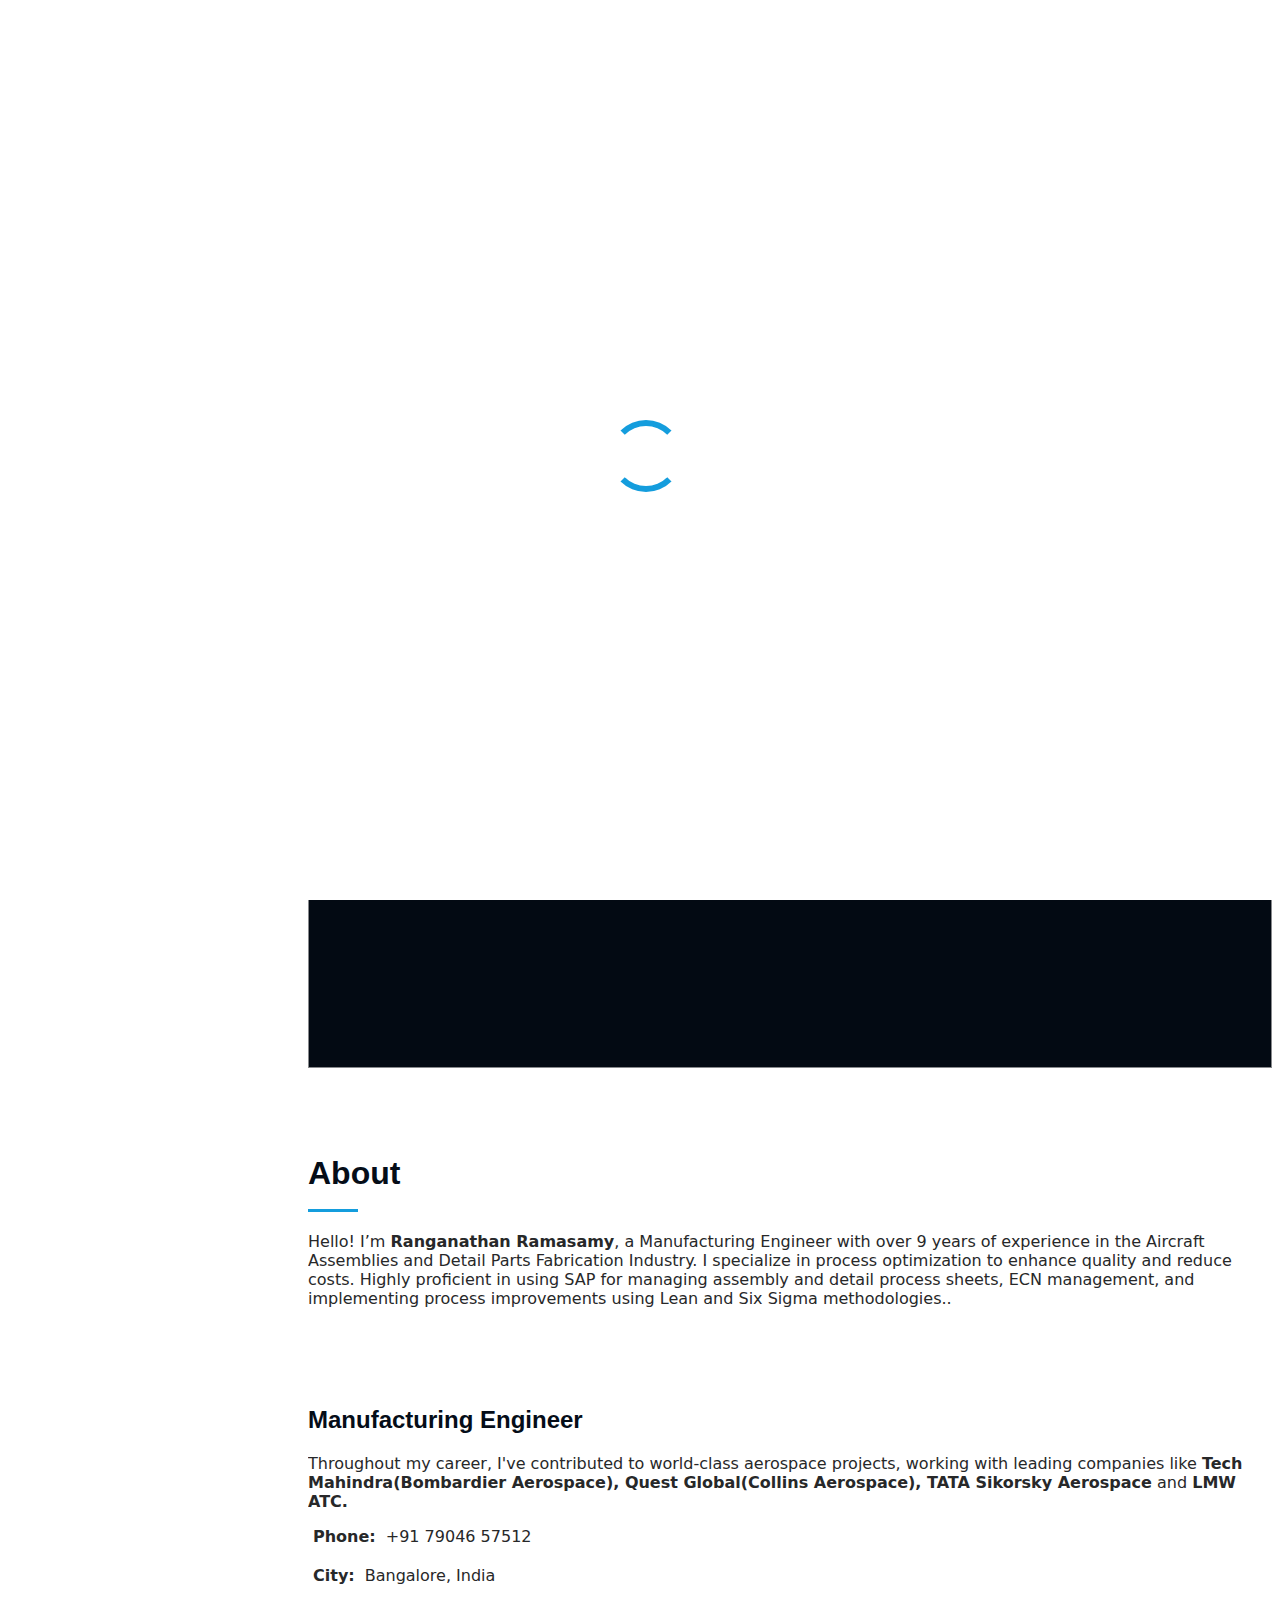
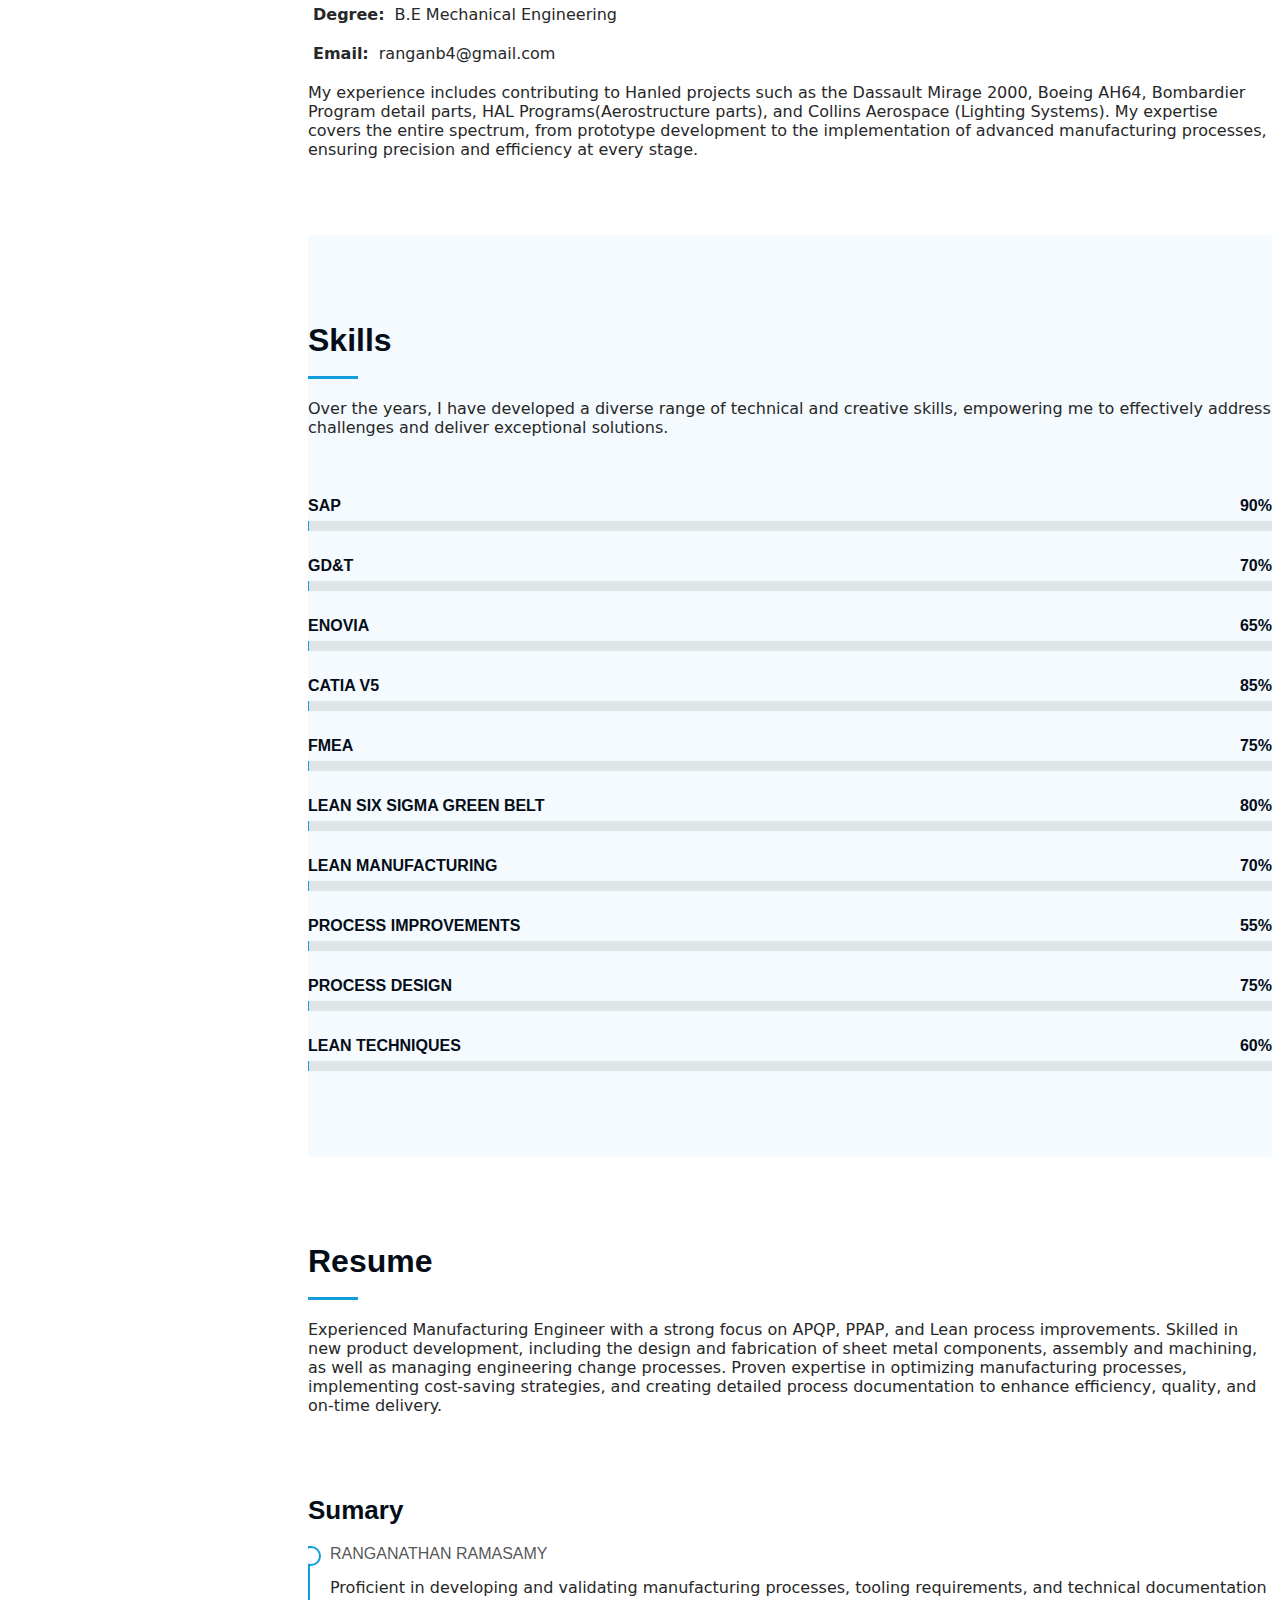
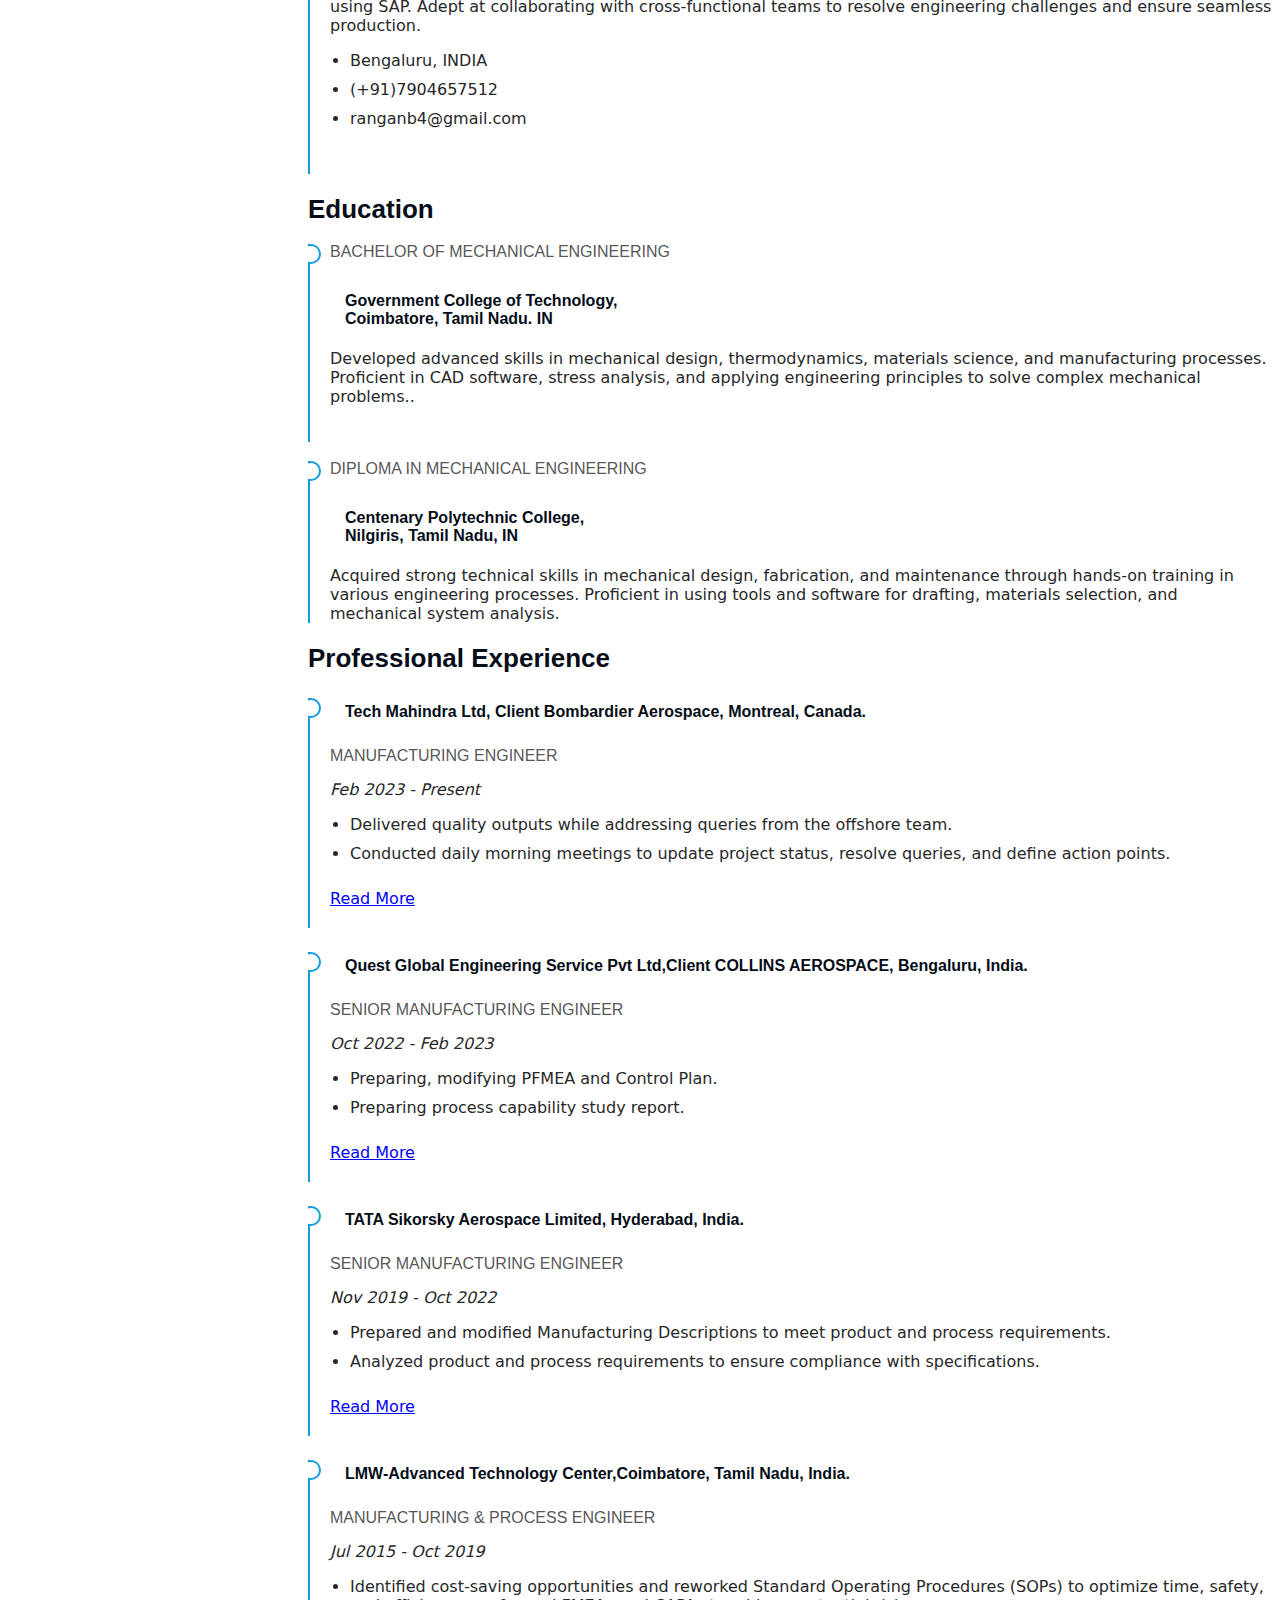
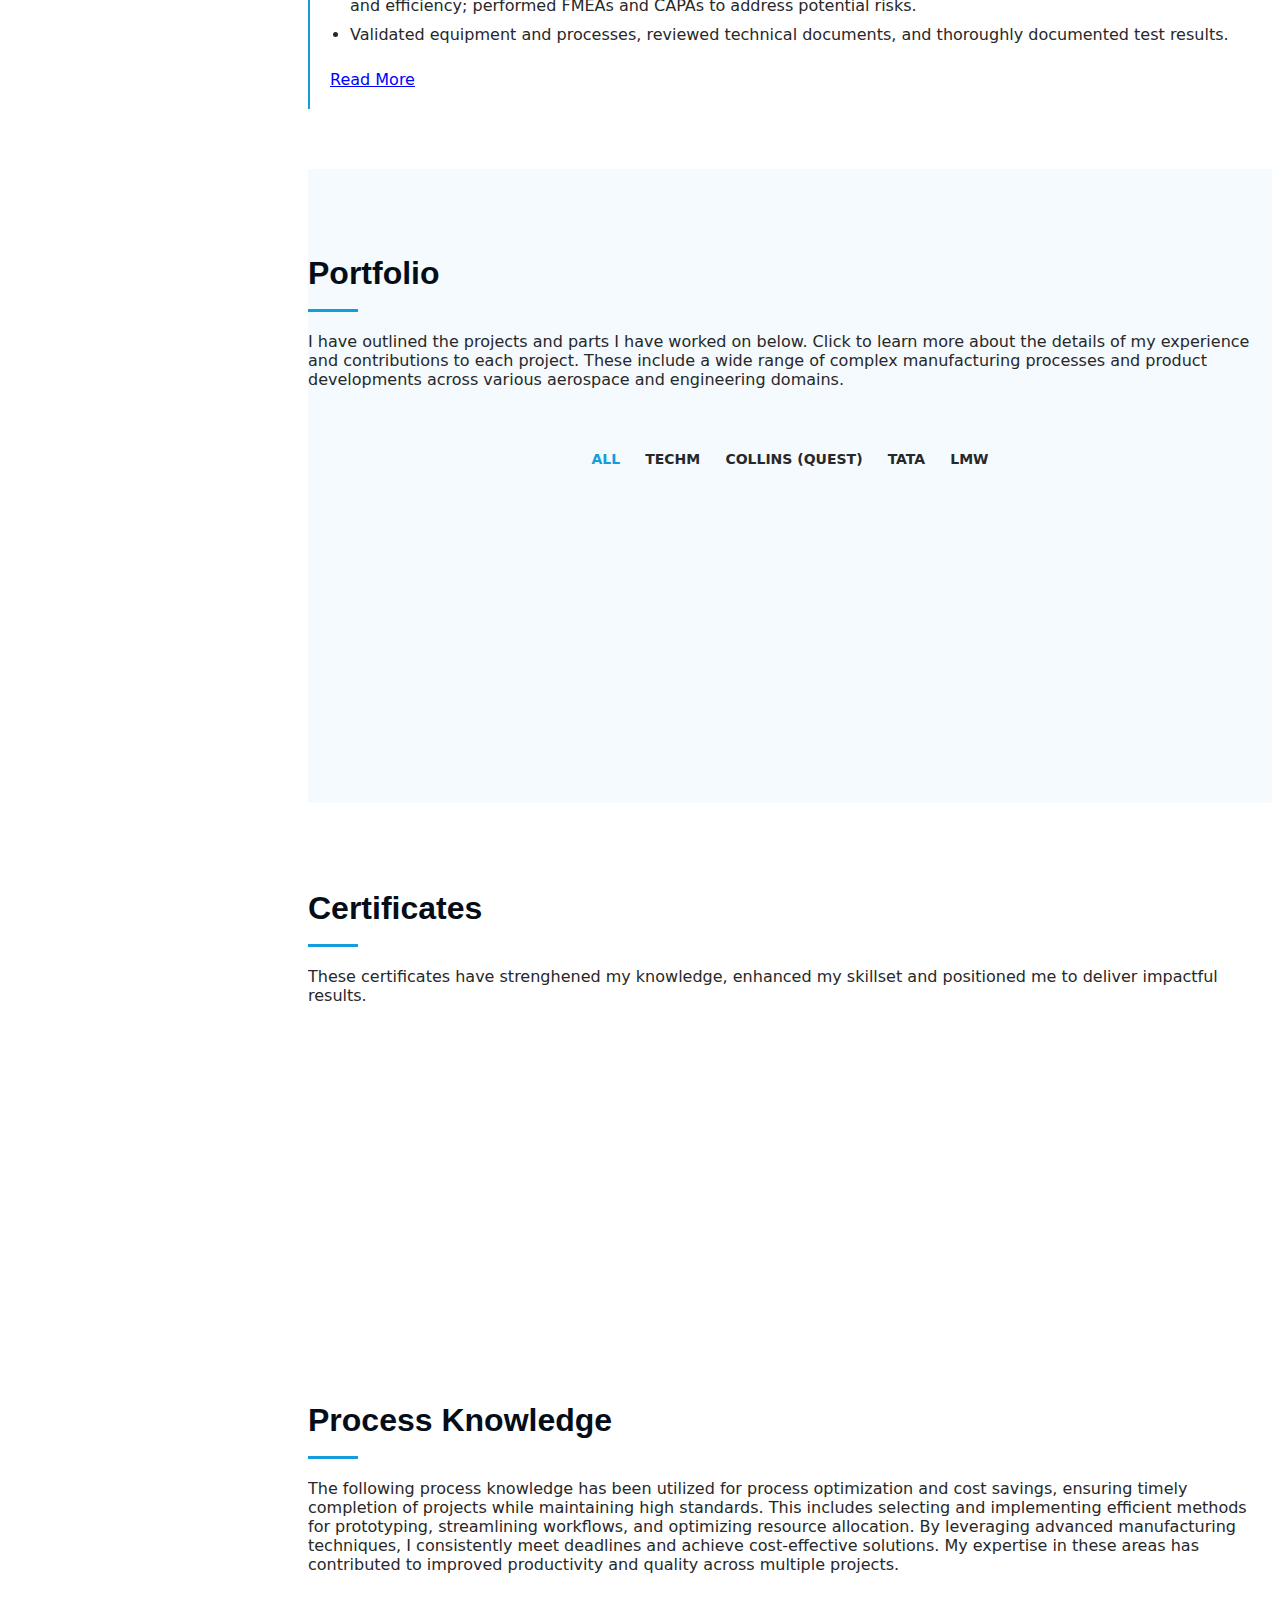
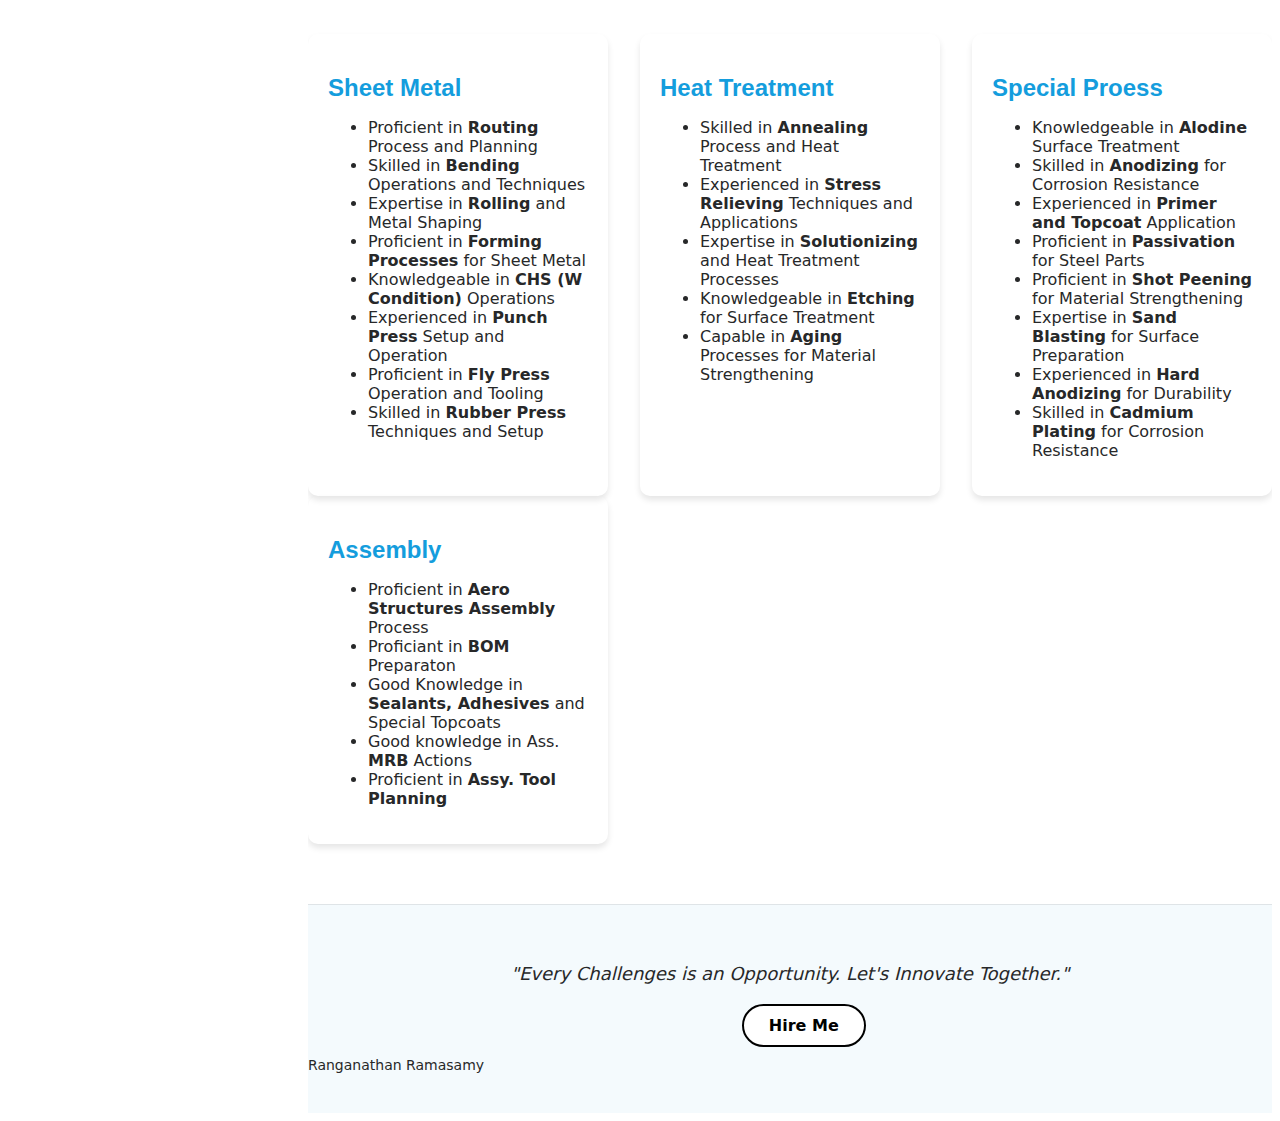
==== commit 0f4b63e8: "Update index.html" ====
--- a/index.html
+++ b/index.html
@@ -633,46 +633,55 @@
             <div class="swiper-wrapper align-items-center">
 
               <div class="swiper-slide">
-                <a href="https://digitalcredentials.aigproexcellence.com/en/verify/33364143235877">
-                <img src="assets/img/certificates/GOLD_STANDARD.jpg" alt=""></a>
-              </div>
-
-              <div class="swiper-slide">
-                <a href="https://digitalcredentials.aigproexcellence.com/en/verify/74400045828215">
-                <img src="assets/img/certificates/GREEN_BELT.jpg" alt=""></a>
-              </div>
-
-              <div class="swiper-slide">
-                <a href="https://digitalcredentials.aigproexcellence.com/en/verify/81247411775182">
-                <img src="assets/img/certificates/YELLOW_BELT.jpg" alt=""></a>
-              </div>
-
-              <div class="swiper-slide">
-                <a href="https://digitalcredentials.aigproexcellence.com/en/verify/70032059764462">
-                <img src="assets/img/certificates/WHITE_BELT.jpg" alt=""></a>
-              </div>
-
-              <div class="swiper-slide">
-                <a href="https://digitalcredentials.aigproexcellence.com/en/verify/87325058164232">
-                <img src="assets/img/certificates/BALCK_BELT.jpg" alt=""></a>
-              </div>
-
-              <div class="swiper-slide">
-                <a href="https://digitalcredentials.aigproexcellence.com/en/verify/40159563088330">
-                <img src="assets/img/certificates/LEAN_SPECIALIST.jpg" alt=""></a>
-              </div>
-
-              <div class="swiper-slide">
-                <a href="https://digitalcredentials.aigproexcellence.com/en/verify/17932356438419">
-                <img src="assets/img/certificates/LEAN_EXPERT.jpg" alt=""></a>
-              </div>
-              <div class="swiper-slide">
-                <a href="https://digitalcredentials.aigproexcellence.com/en/verify/50804536228917">
-                <img src="assets/img/certificates/FMEA.jpg" alt=""></a>
-              </div>
-              <div class="swiper-slide">
-                <a href="https://digitalcredentials.aigproexcellence.com/en/verify/96100272746165">
-                <img src="assets/img/certificates/PROCESS_MAPPING.jpg" alt=""></a>
+                <a href="https://digitalcredentials.aigproexcellence.com/en/verify/33364143235877" target="_blank">
+                  <img src="assets/img/certificates/GOLD_STANDARD.jpg" alt="">
+                </a>
+              </div>
+
+              <div class="swiper-slide">
+                <a href="https://digitalcredentials.aigproexcellence.com/en/verify/74400045828215"target="_blank">
+                  <img src="assets/img/certificates/GREEN_BELT.jpg" alt="">
+                </a>
+              </div>
+
+              <div class="swiper-slide">
+                <a href="https://digitalcredentials.aigproexcellence.com/en/verify/81247411775182"target="_blank">
+                  <img src="assets/img/certificates/YELLOW_BELT.jpg" alt="">
+                </a>
+              </div>
+
+              <div class="swiper-slide">
+                <a href="https://digitalcredentials.aigproexcellence.com/en/verify/70032059764462"target="_blank">
+                  <img src="assets/img/certificates/WHITE_BELT.jpg" alt="">
+                </a>
+              </div>
+
+              <div class="swiper-slide">
+                <a href="https://digitalcredentials.aigproexcellence.com/en/verify/87325058164232"target="_blank">
+                  <img src="assets/img/certificates/BALCK_BELT.jpg" alt="">
+                </a>
+              </div>
+
+              <div class="swiper-slide">
+                <a href="https://digitalcredentials.aigproexcellence.com/en/verify/40159563088330" target="_blank">
+                  <img src="assets/img/certificates/LEAN_SPECIALIST.jpg" alt="">
+                </a>
+              </div>
+
+              <div class="swiper-slide">
+                <a href="https://digitalcredentials.aigproexcellence.com/en/verify/17932356438419" target="_blank">
+                  <img src="assets/img/certificates/LEAN_EXPERT.jpg" alt="">
+                </a>
+              </div>
+              <div class="swiper-slide">
+                <a href="https://digitalcredentials.aigproexcellence.com/en/verify/50804536228917" target="_blank">
+                  <img src="assets/img/certificates/FMEA.jpg" alt="">
+                </a>
+              </div>
+              <div class="swiper-slide">
+                <a href="https://digitalcredentials.aigproexcellence.com/en/verify/96100272746165"target="_blank">
+                  <img src="assets/img/certificates/PROCESS_MAPPING.jpg" alt="">
+                </a>
               </div>
 
             </div>
@@ -784,4 +793,4 @@
     <script src="assets/js/main.js"></script>
   
   </body>
-</html>+</html>
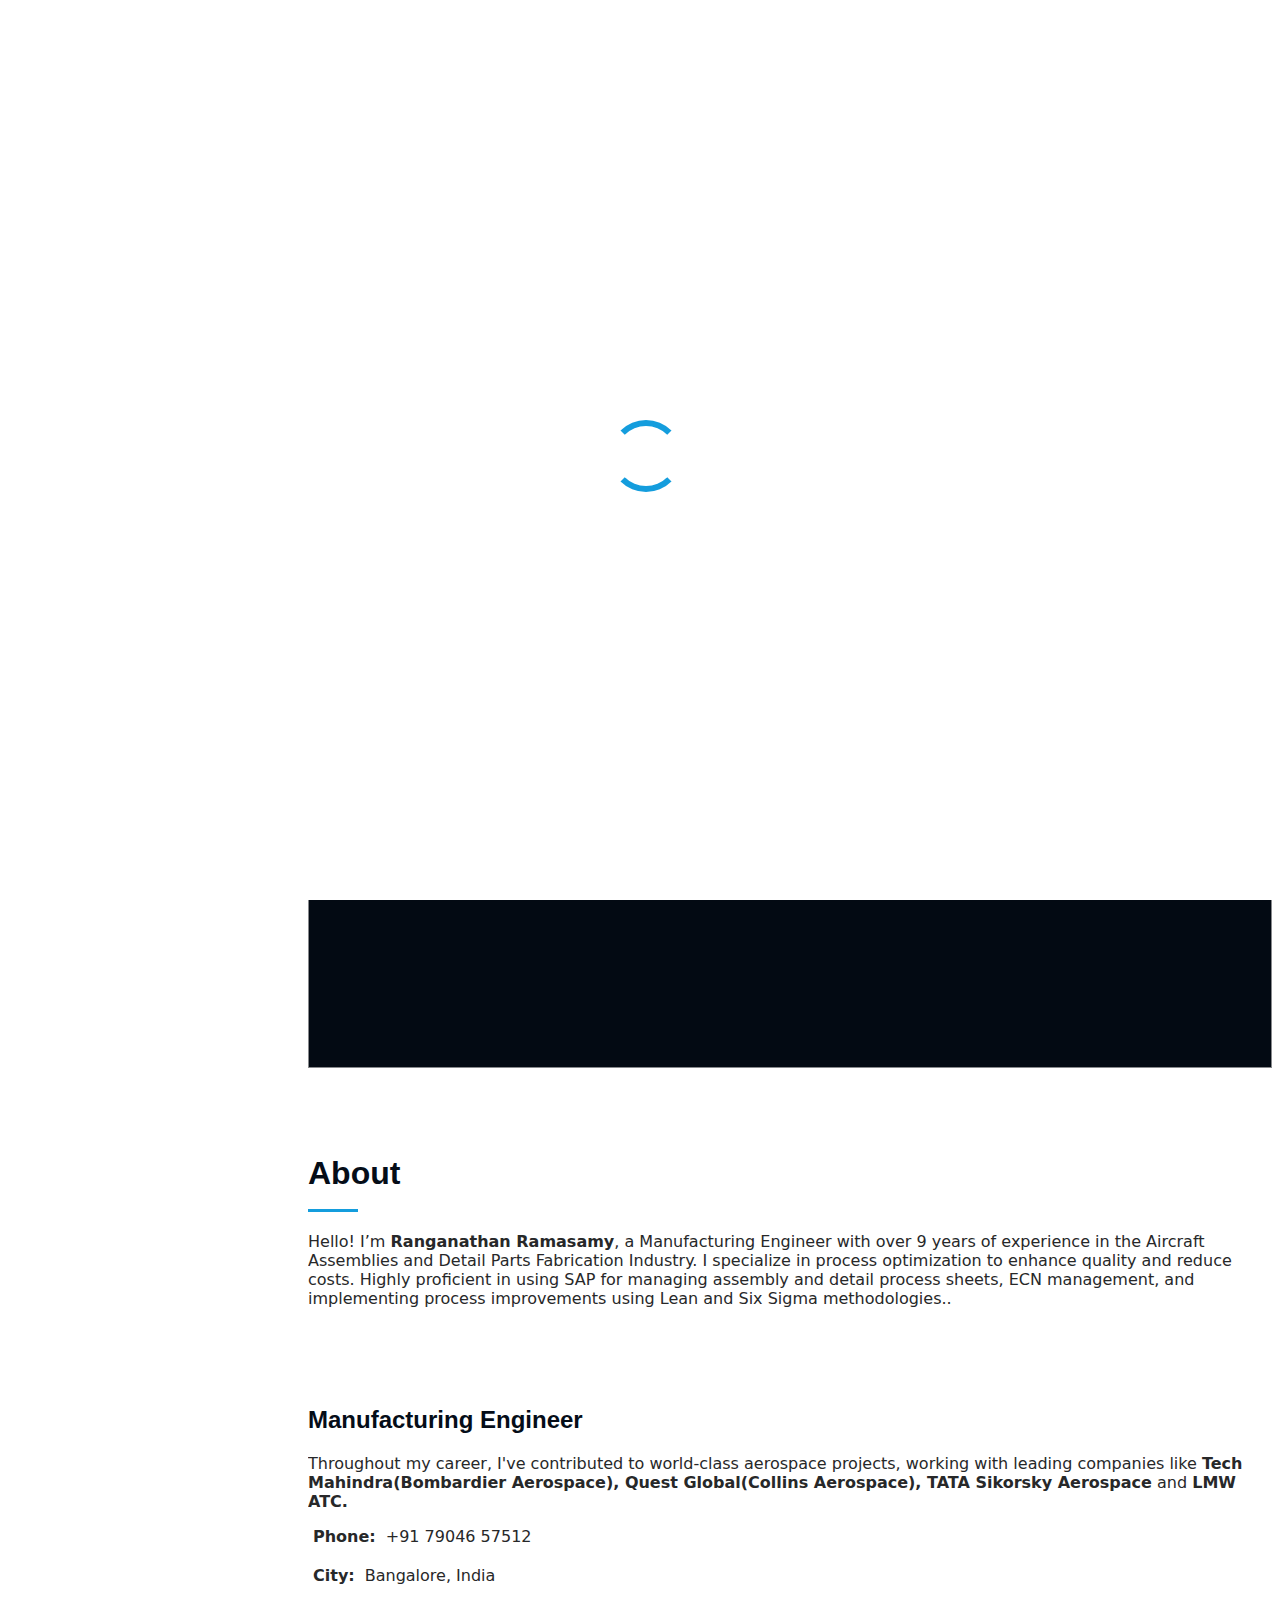
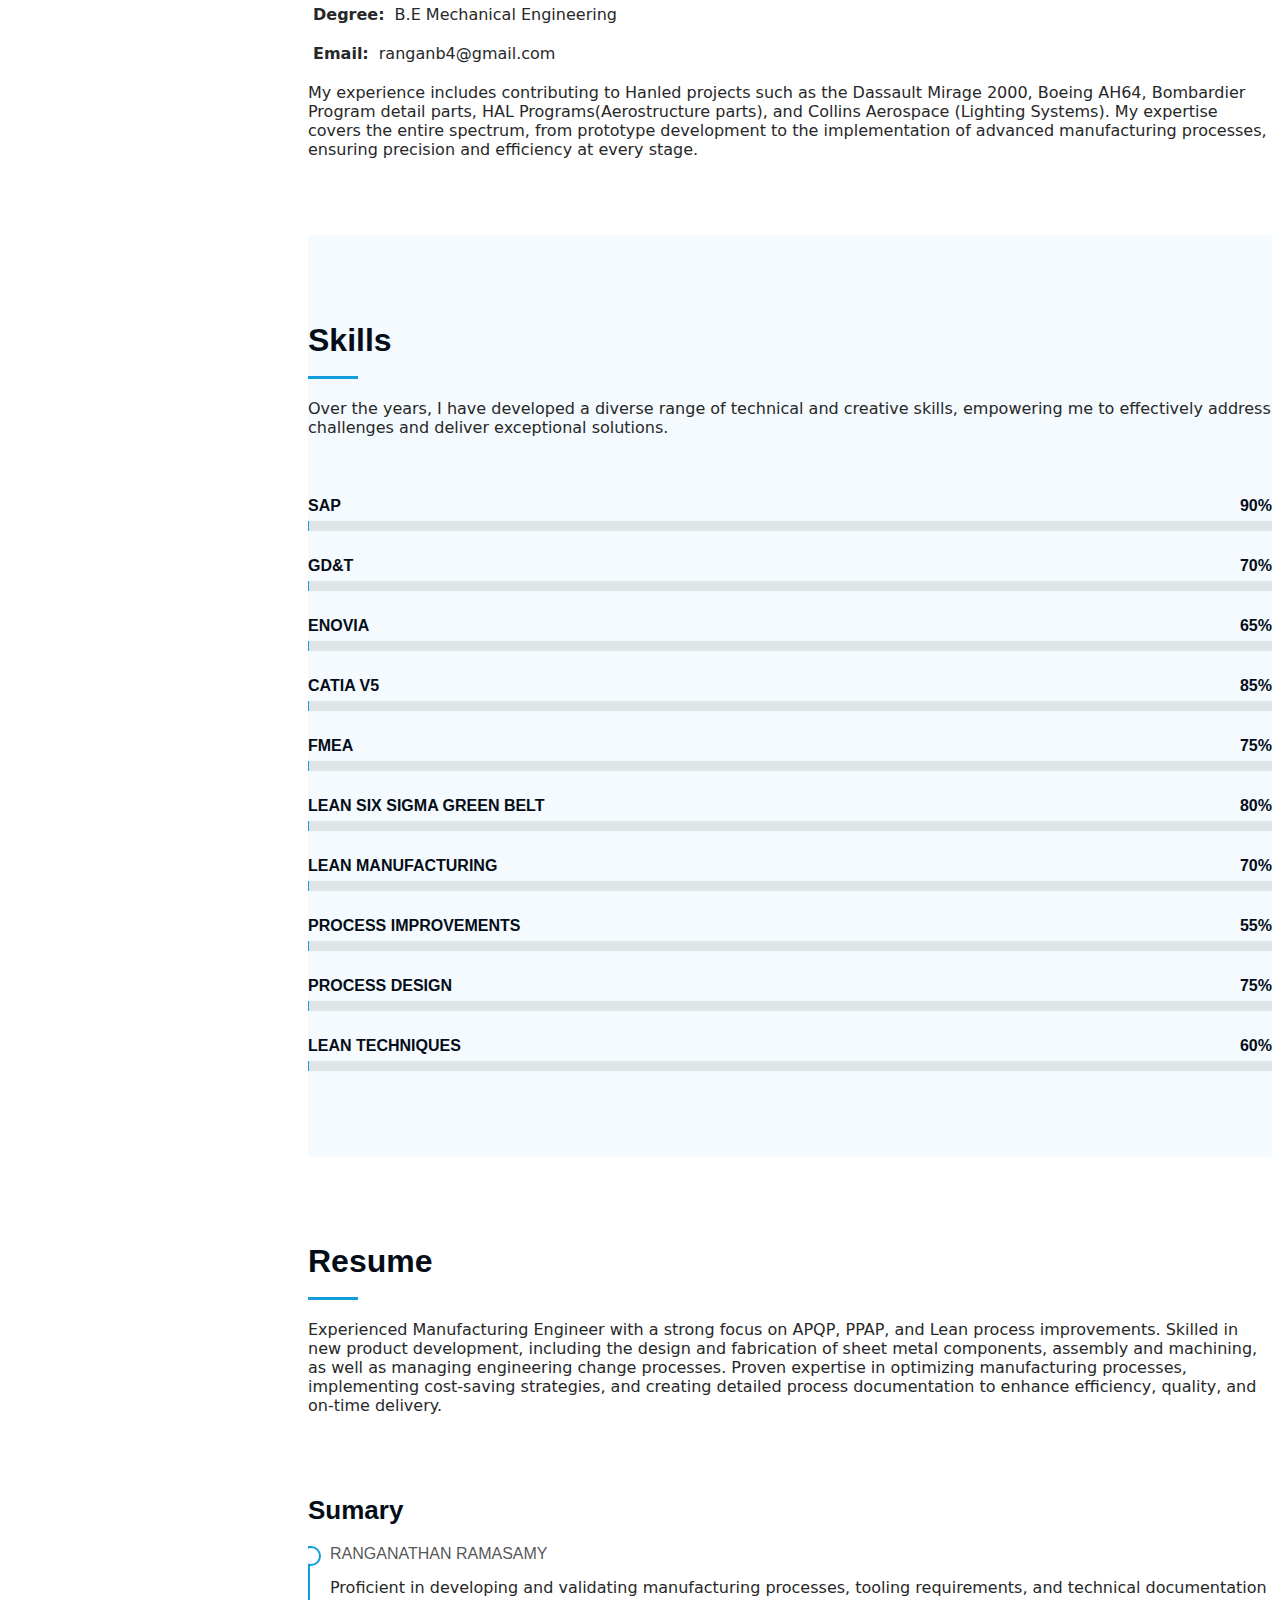
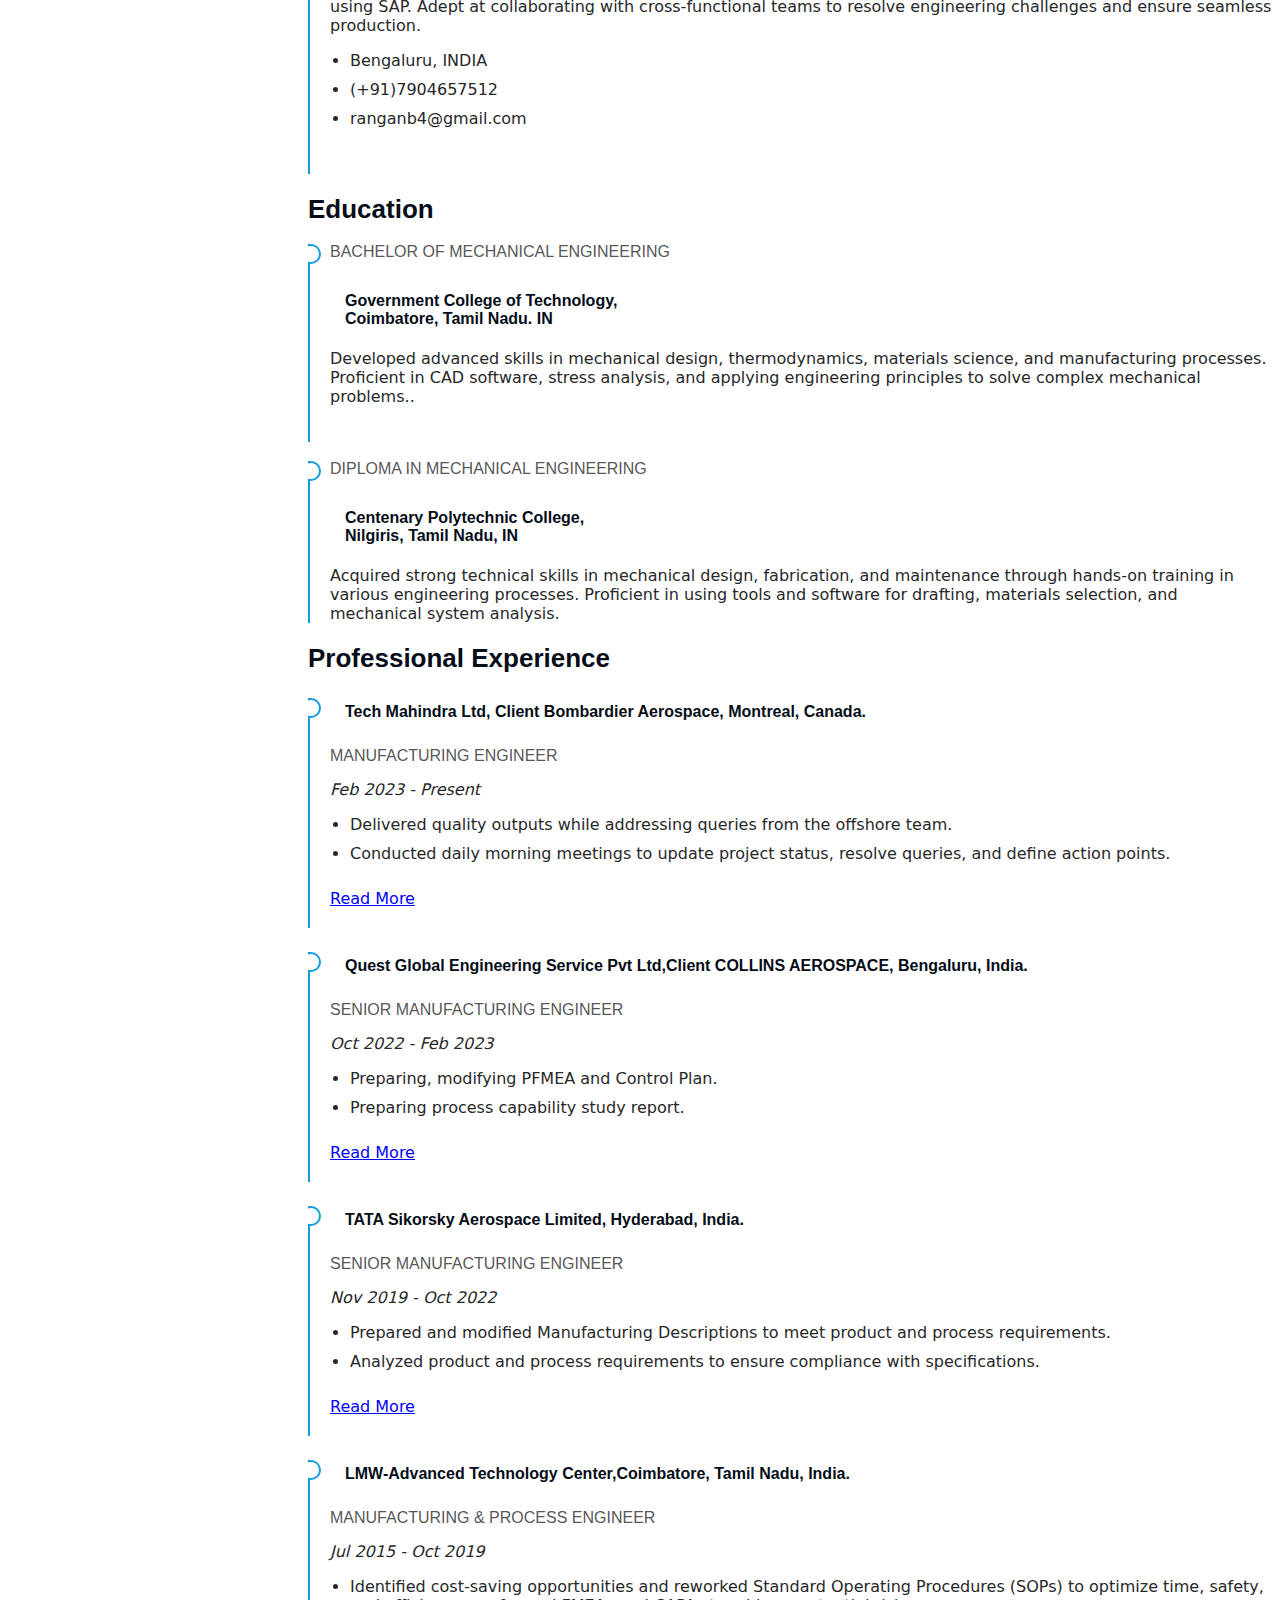
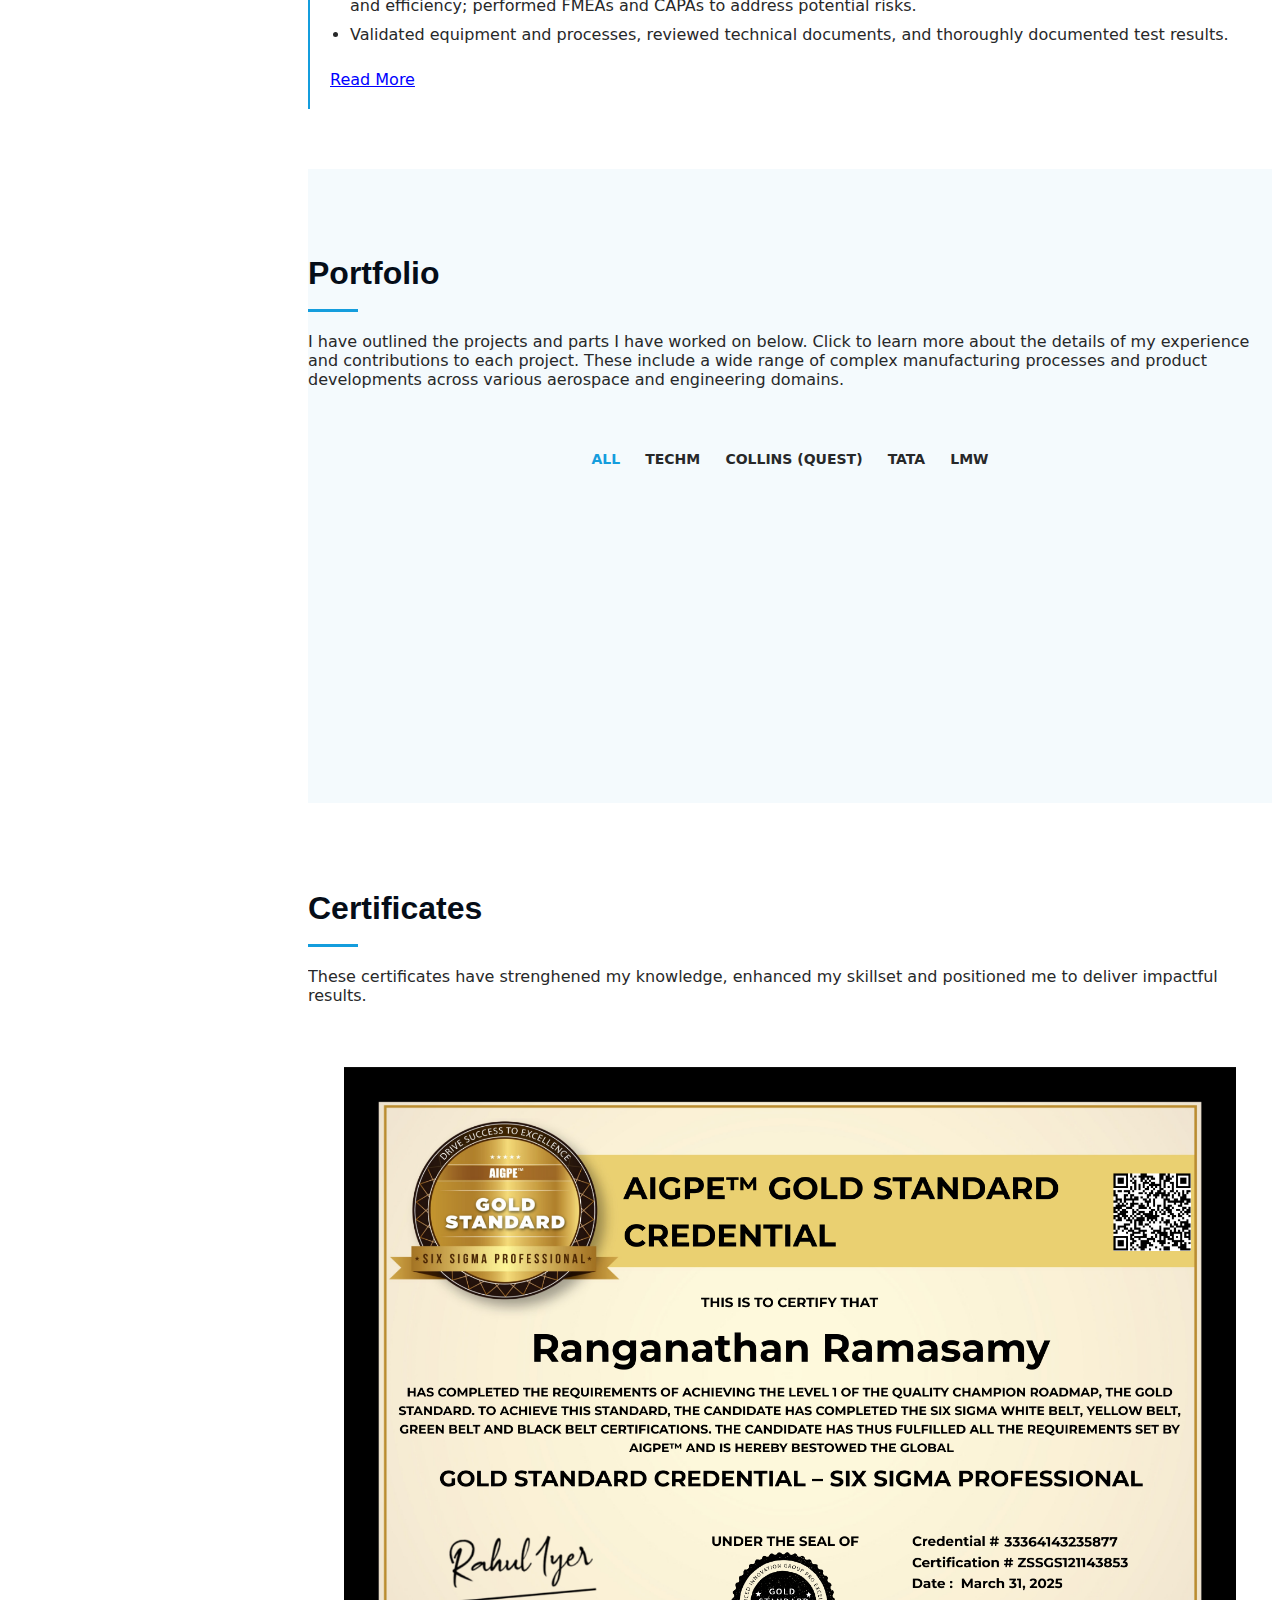
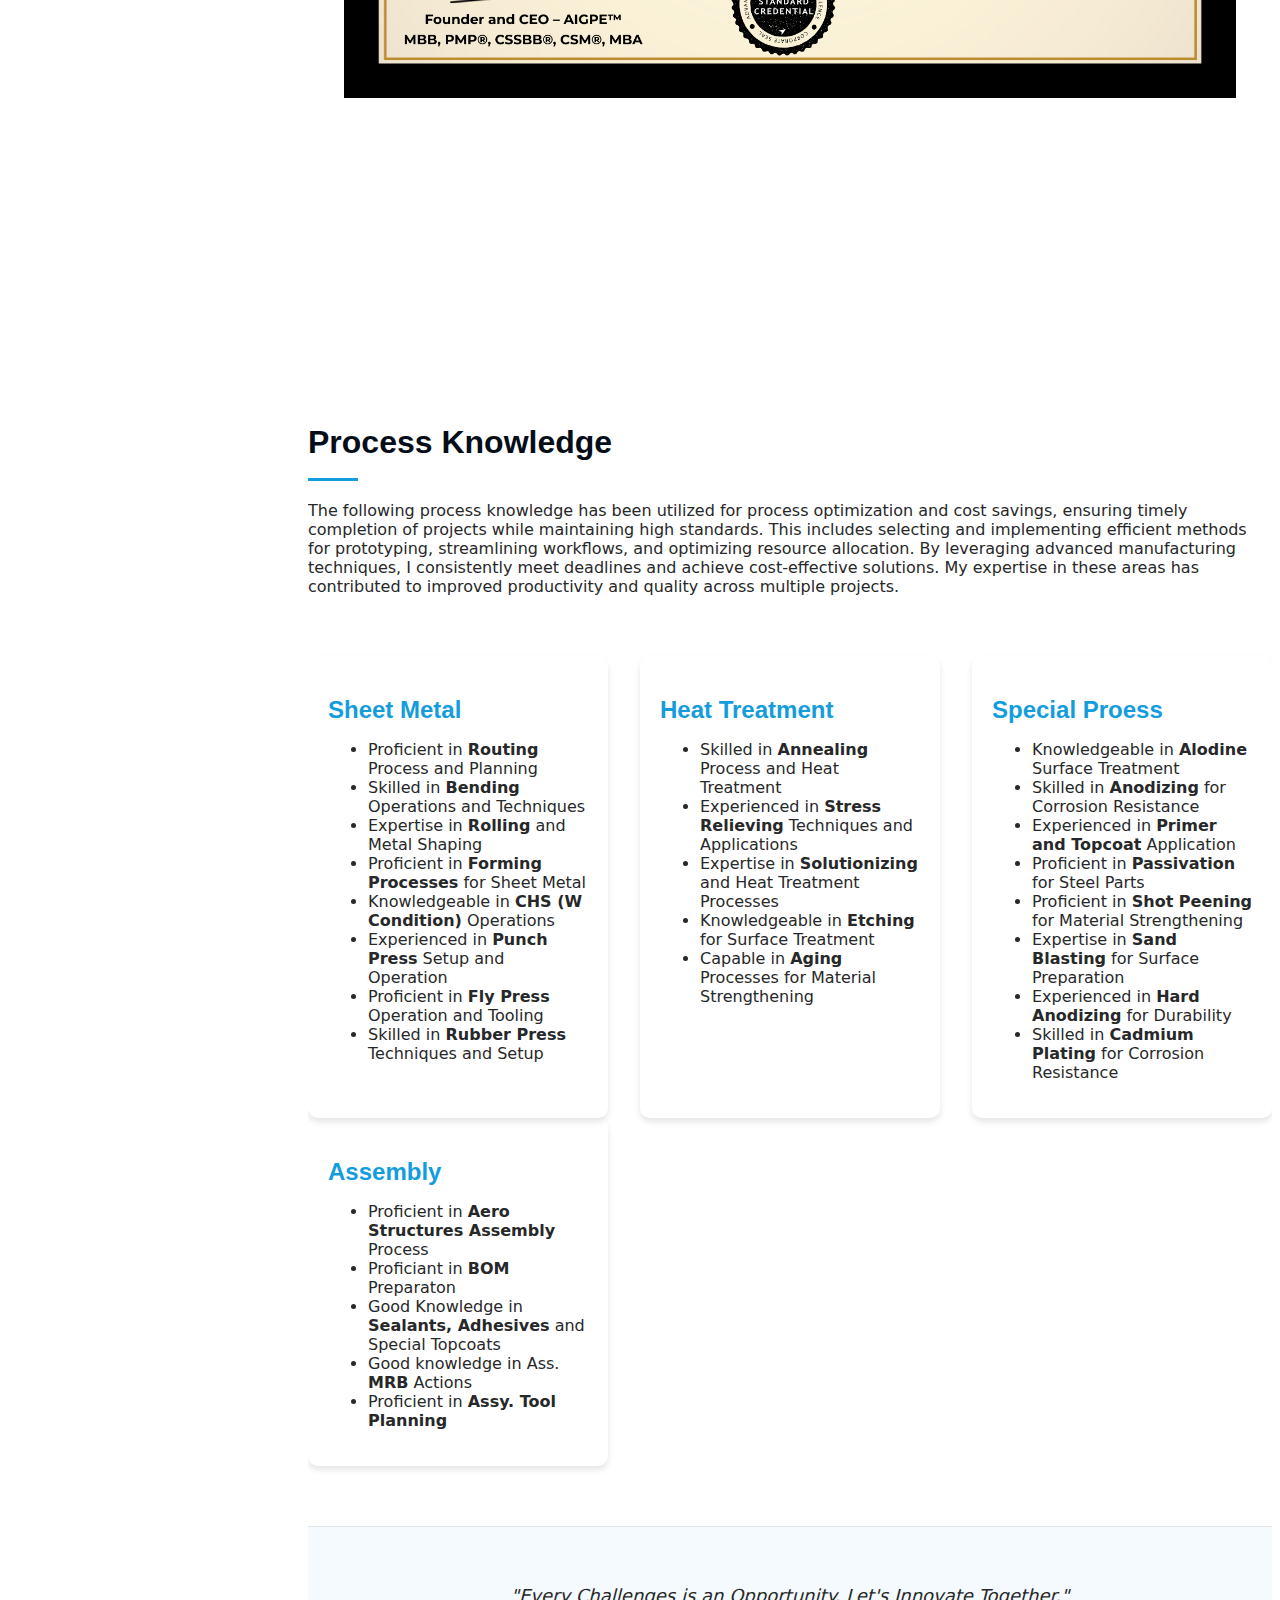
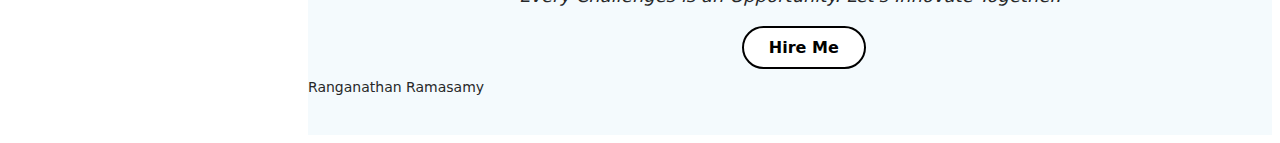
==== commit aad9a734: "Update index.html" ====
--- a/index.html
+++ b/index.html
@@ -634,7 +634,7 @@
 
               <div class="swiper-slide">
                 <a href="https://digitalcredentials.aigproexcellence.com/en/verify/33364143235877" target="_blank">
-                  <img src="assets/img/certificates/GOLD_STANDARD.jpg" alt="">
+                  <img src="assets/img/certificates/GOLD_STANDARD.png" alt="">
                 </a>
               </div>
 
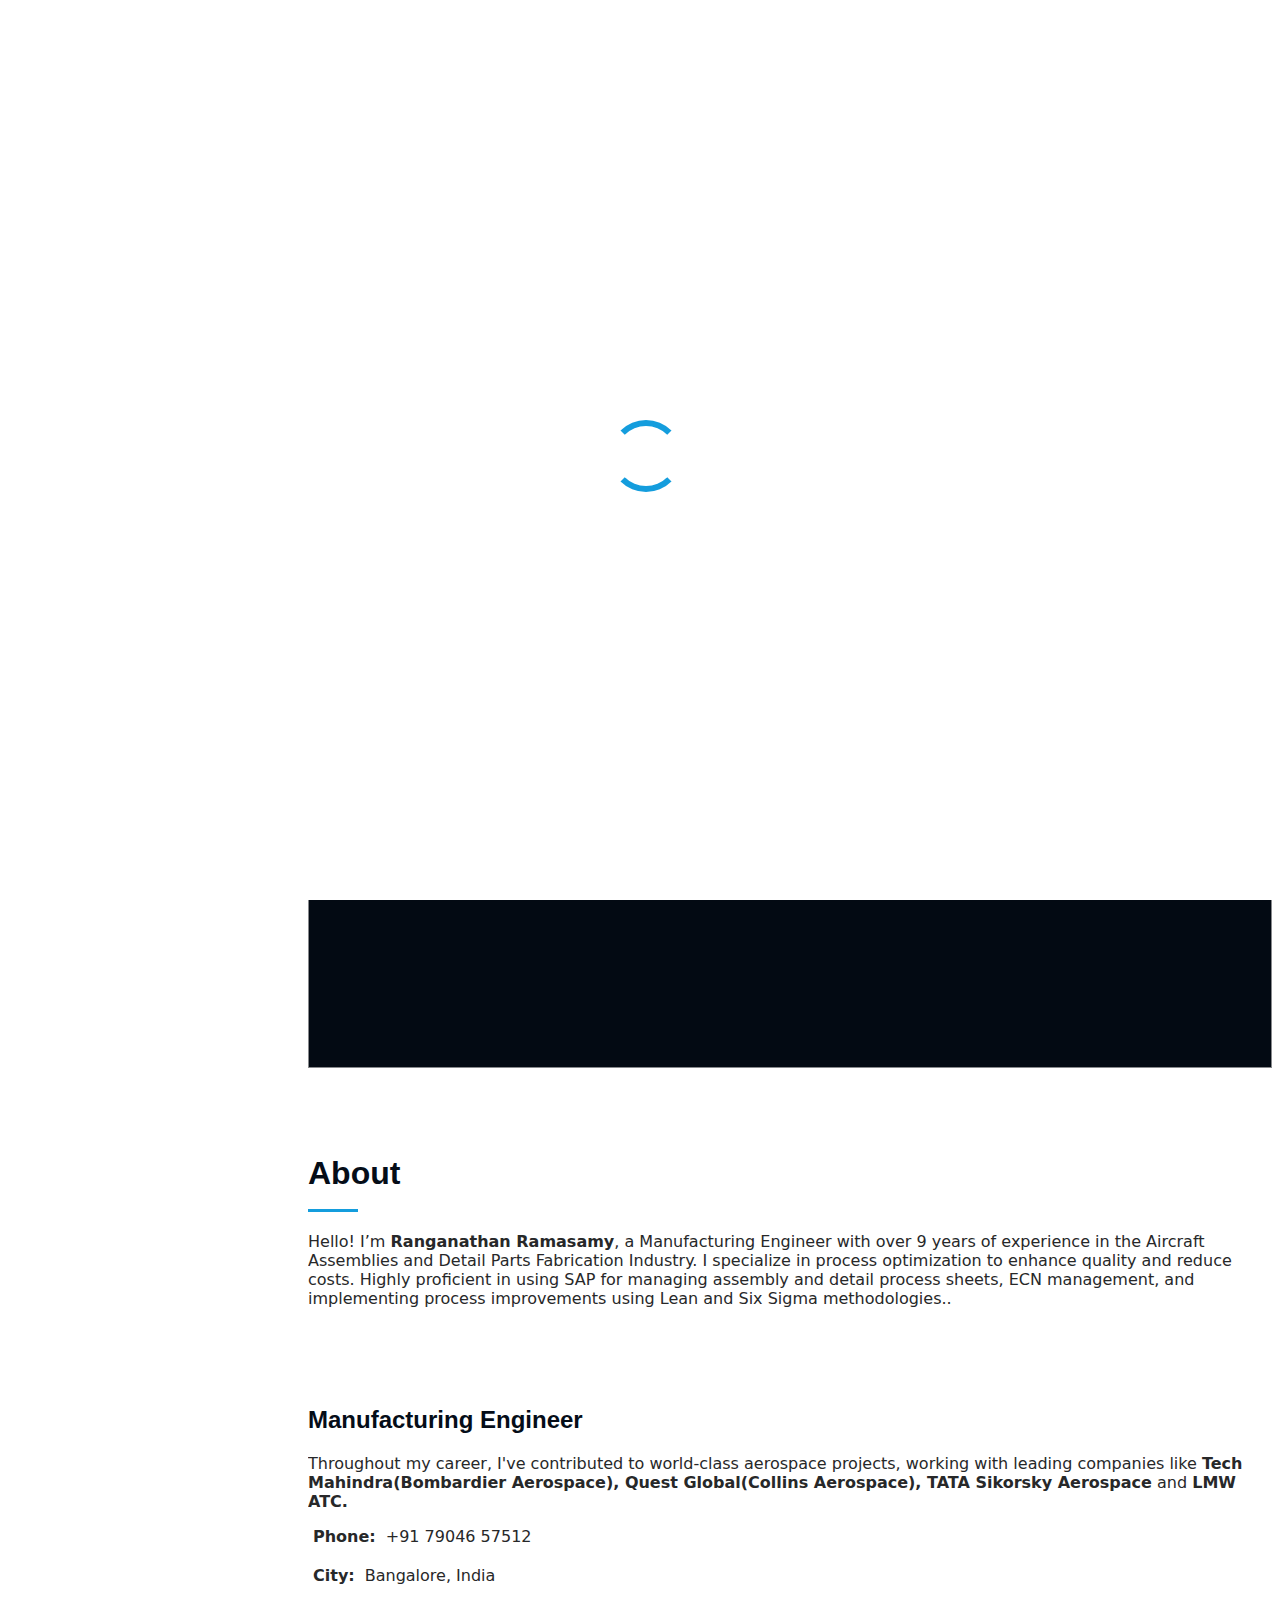
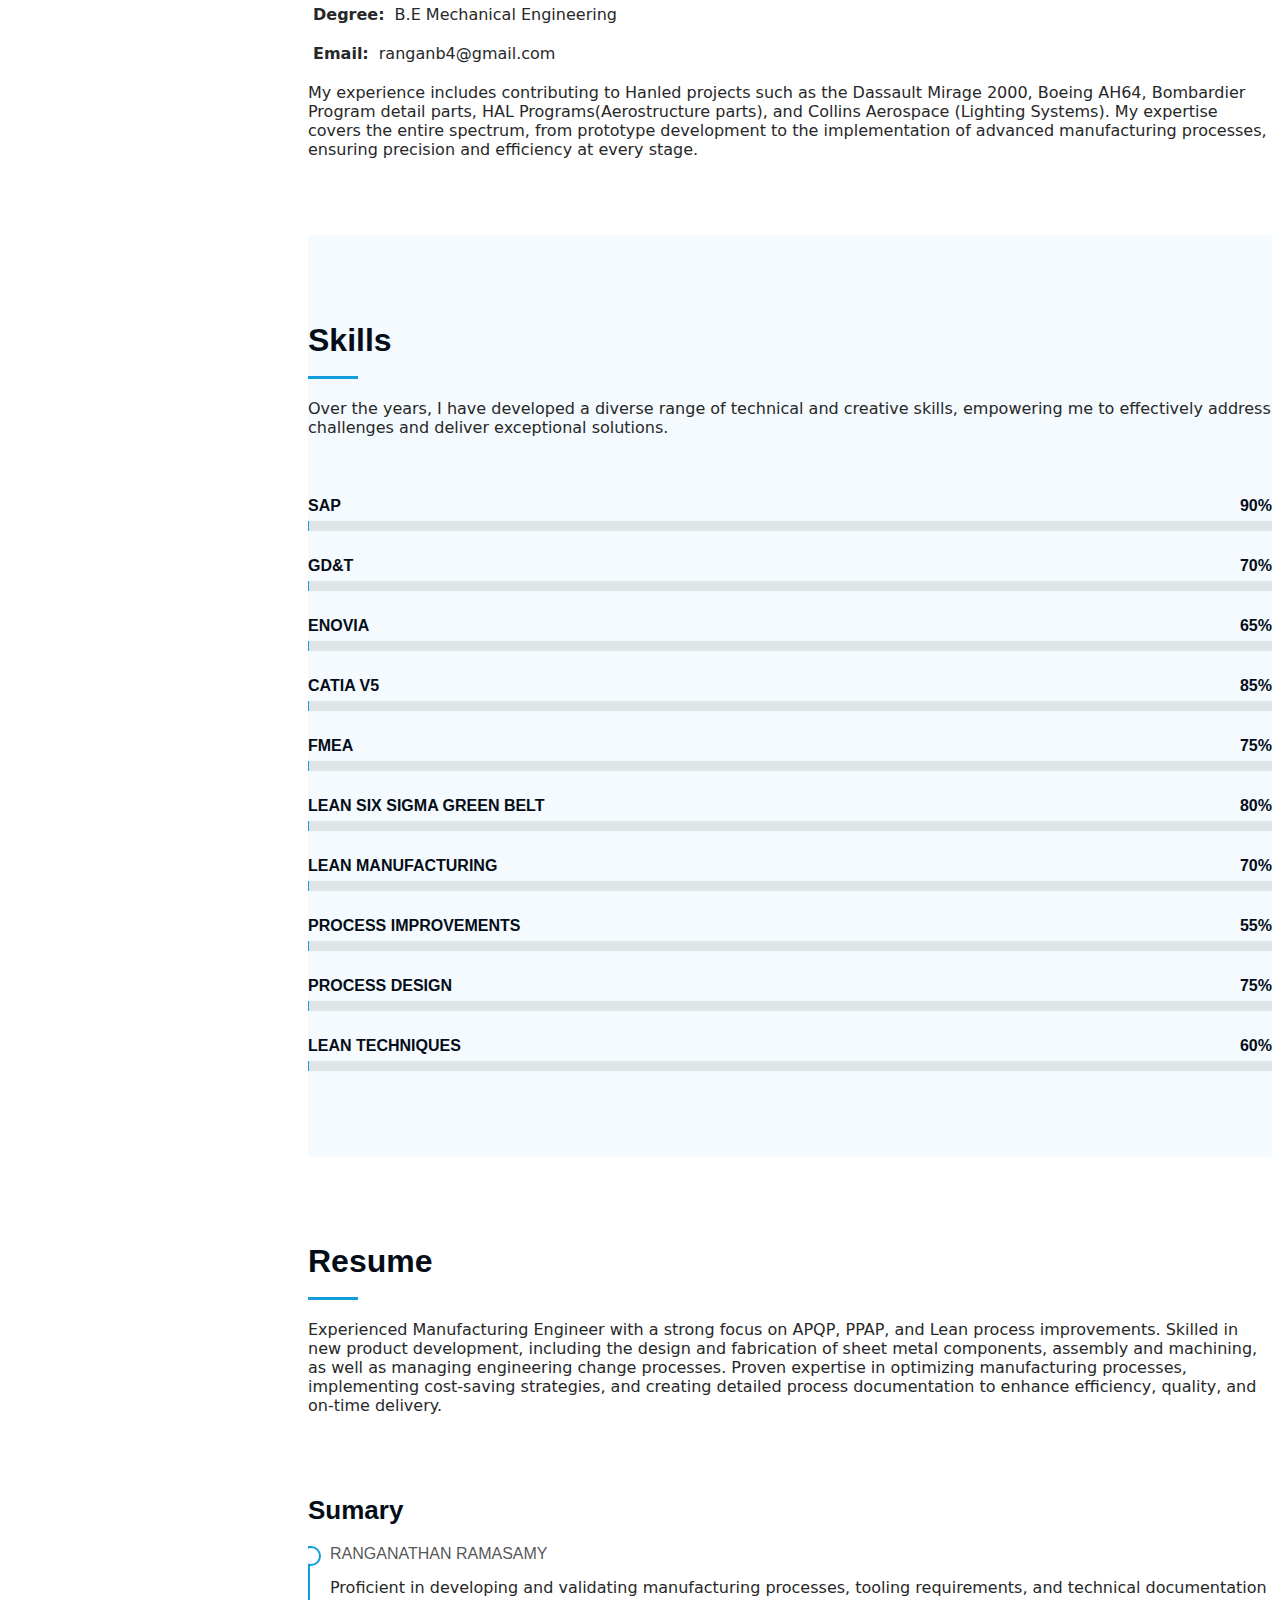
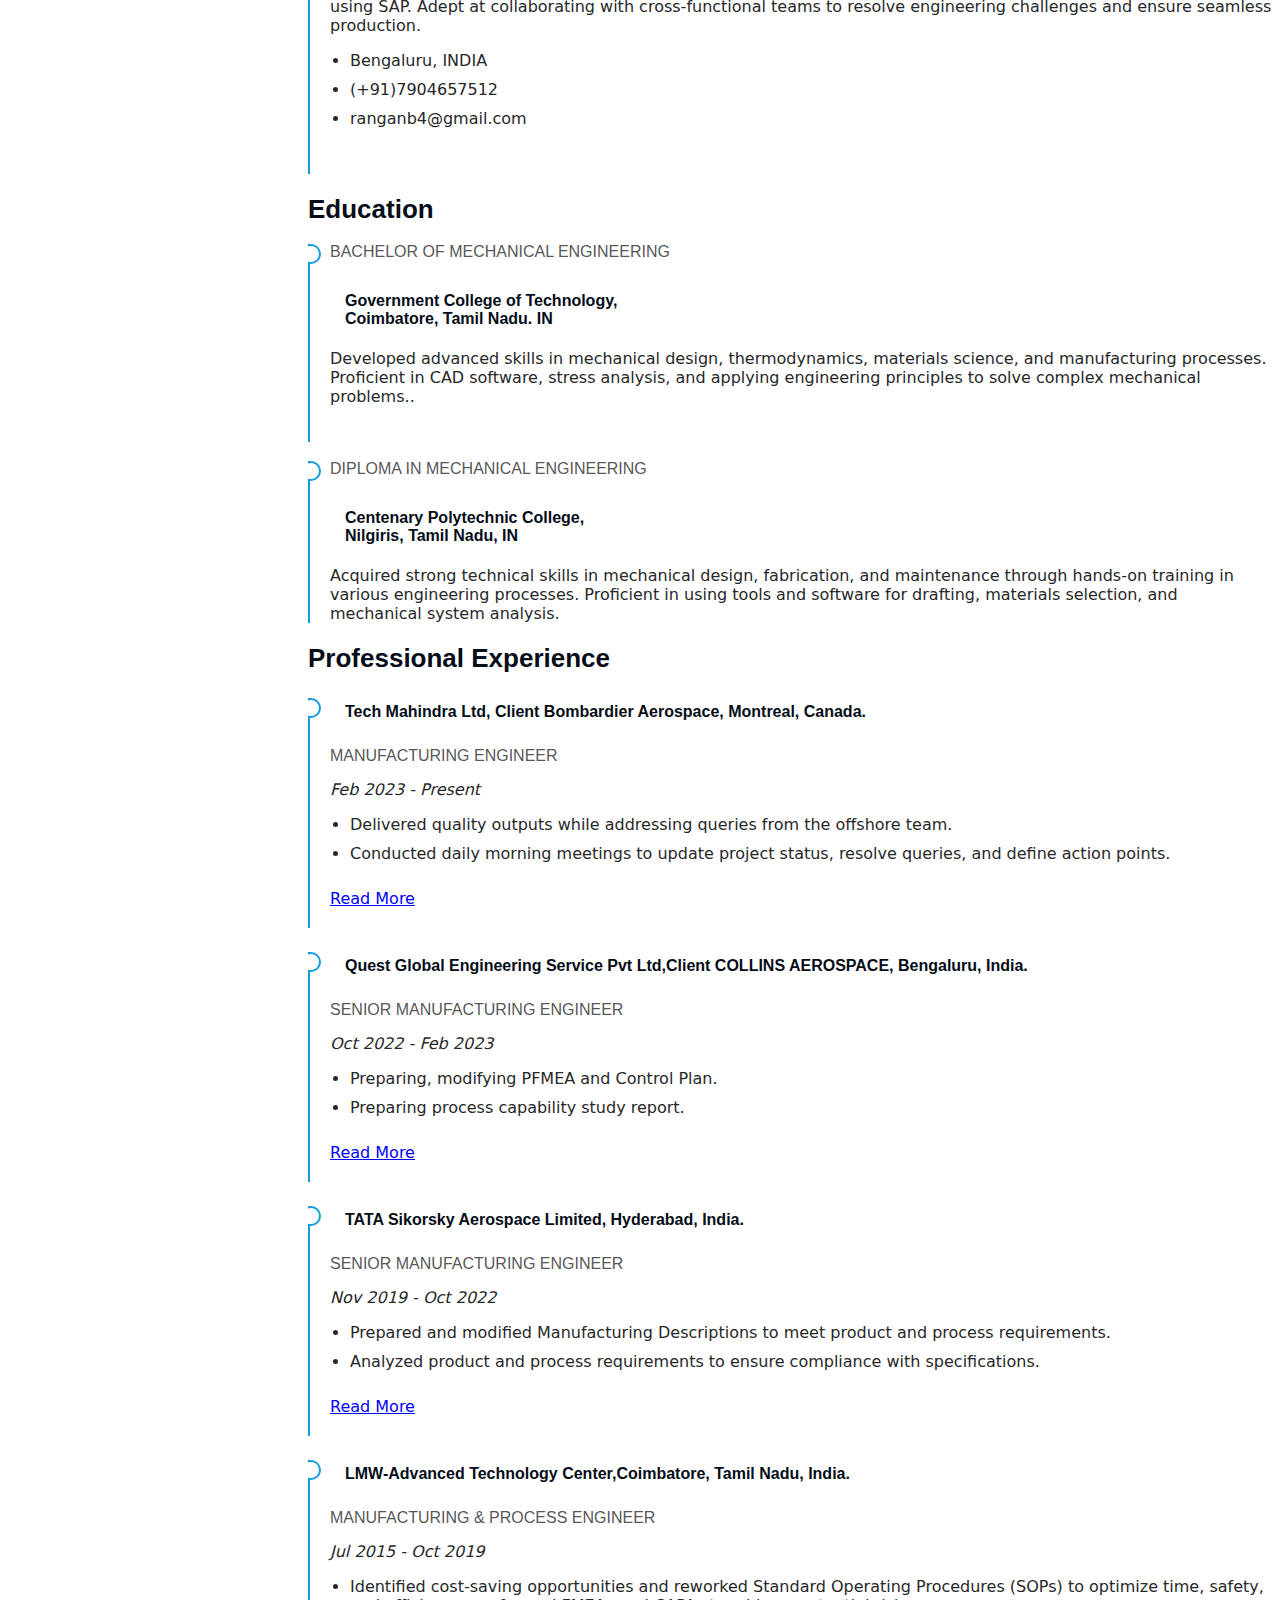
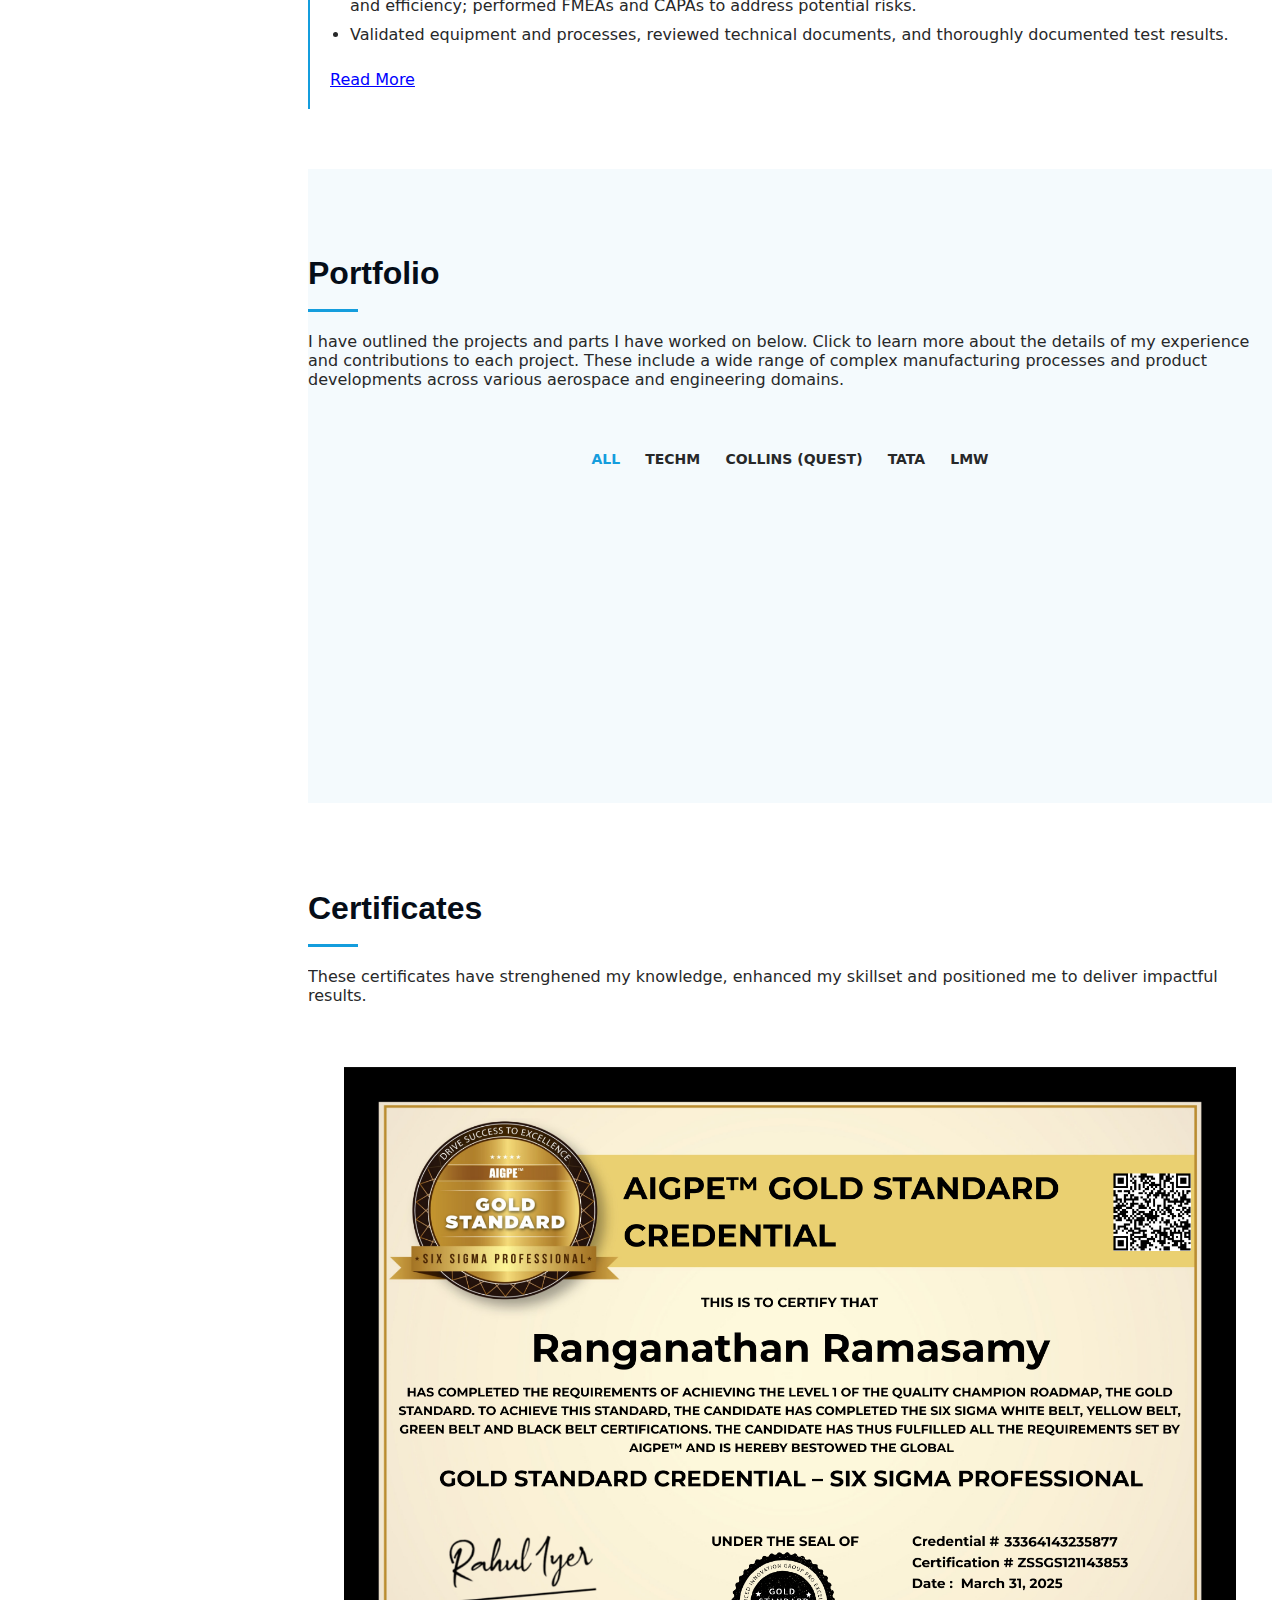
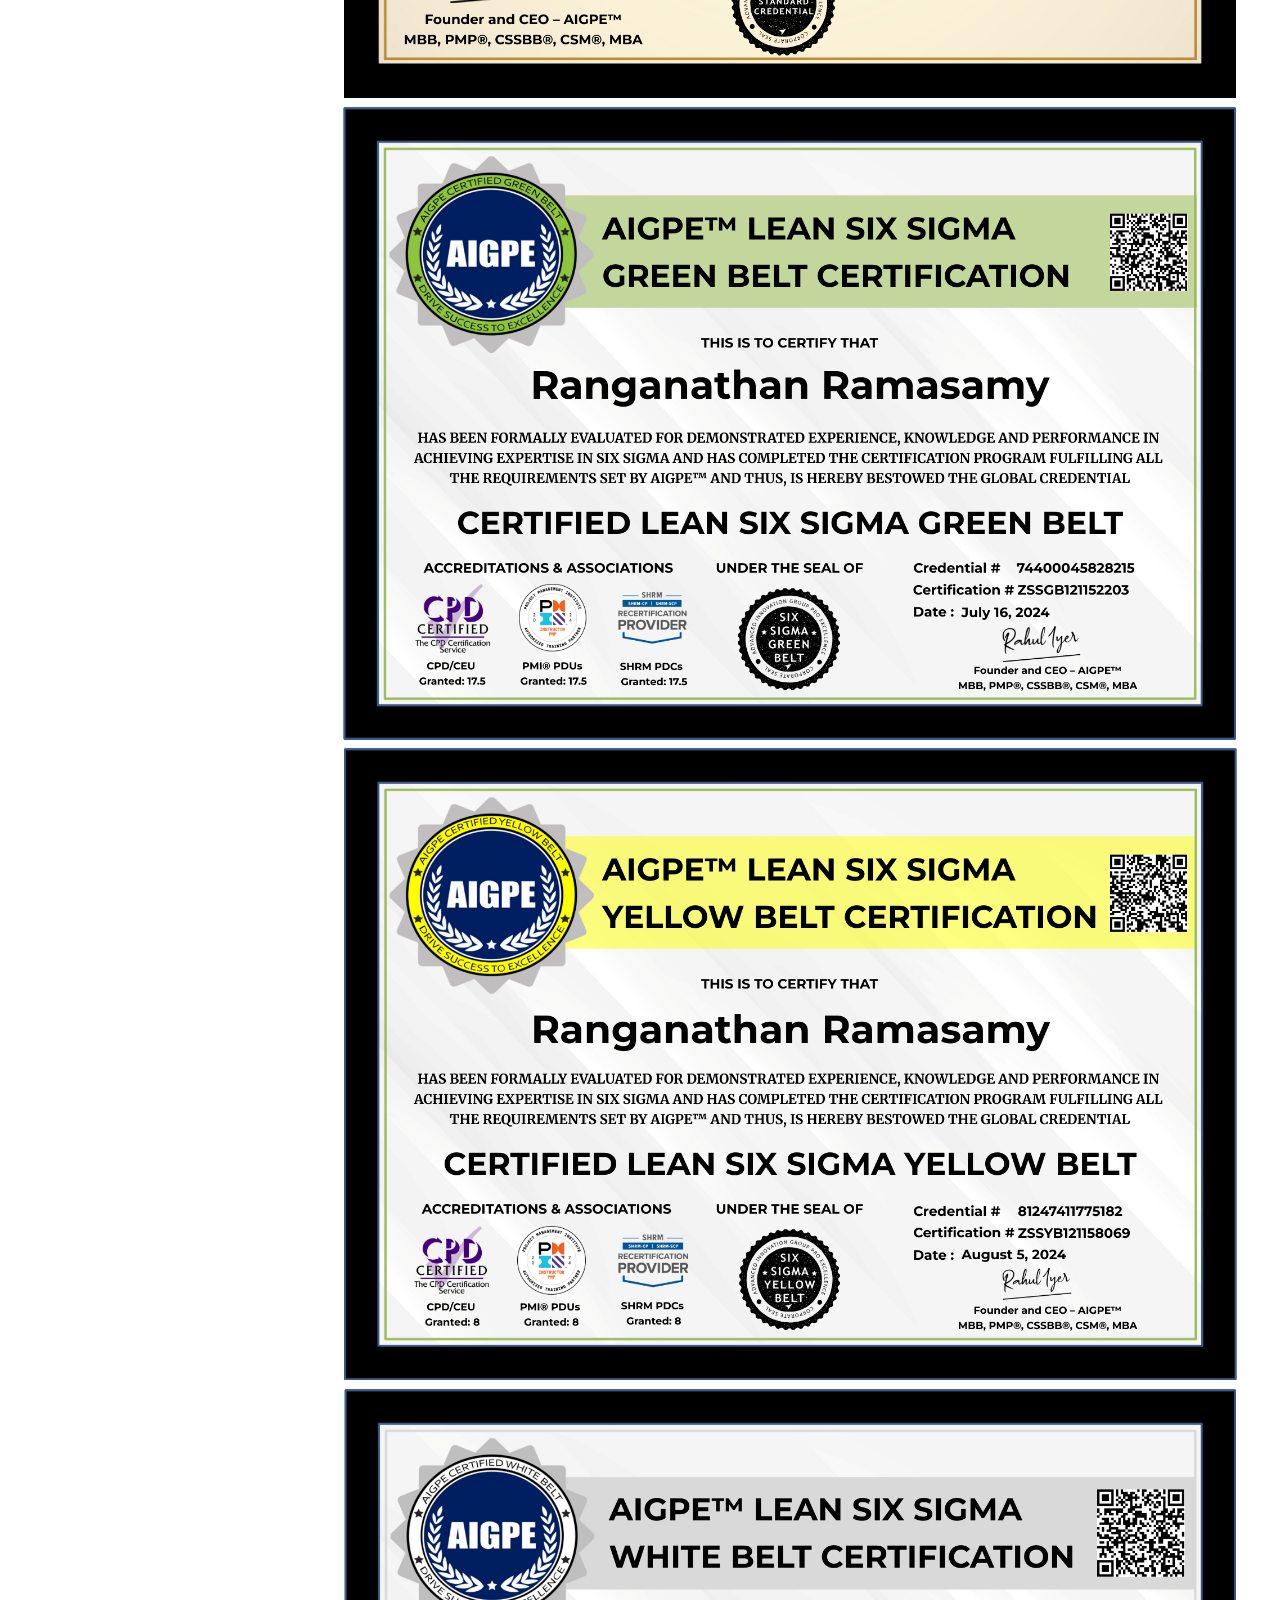
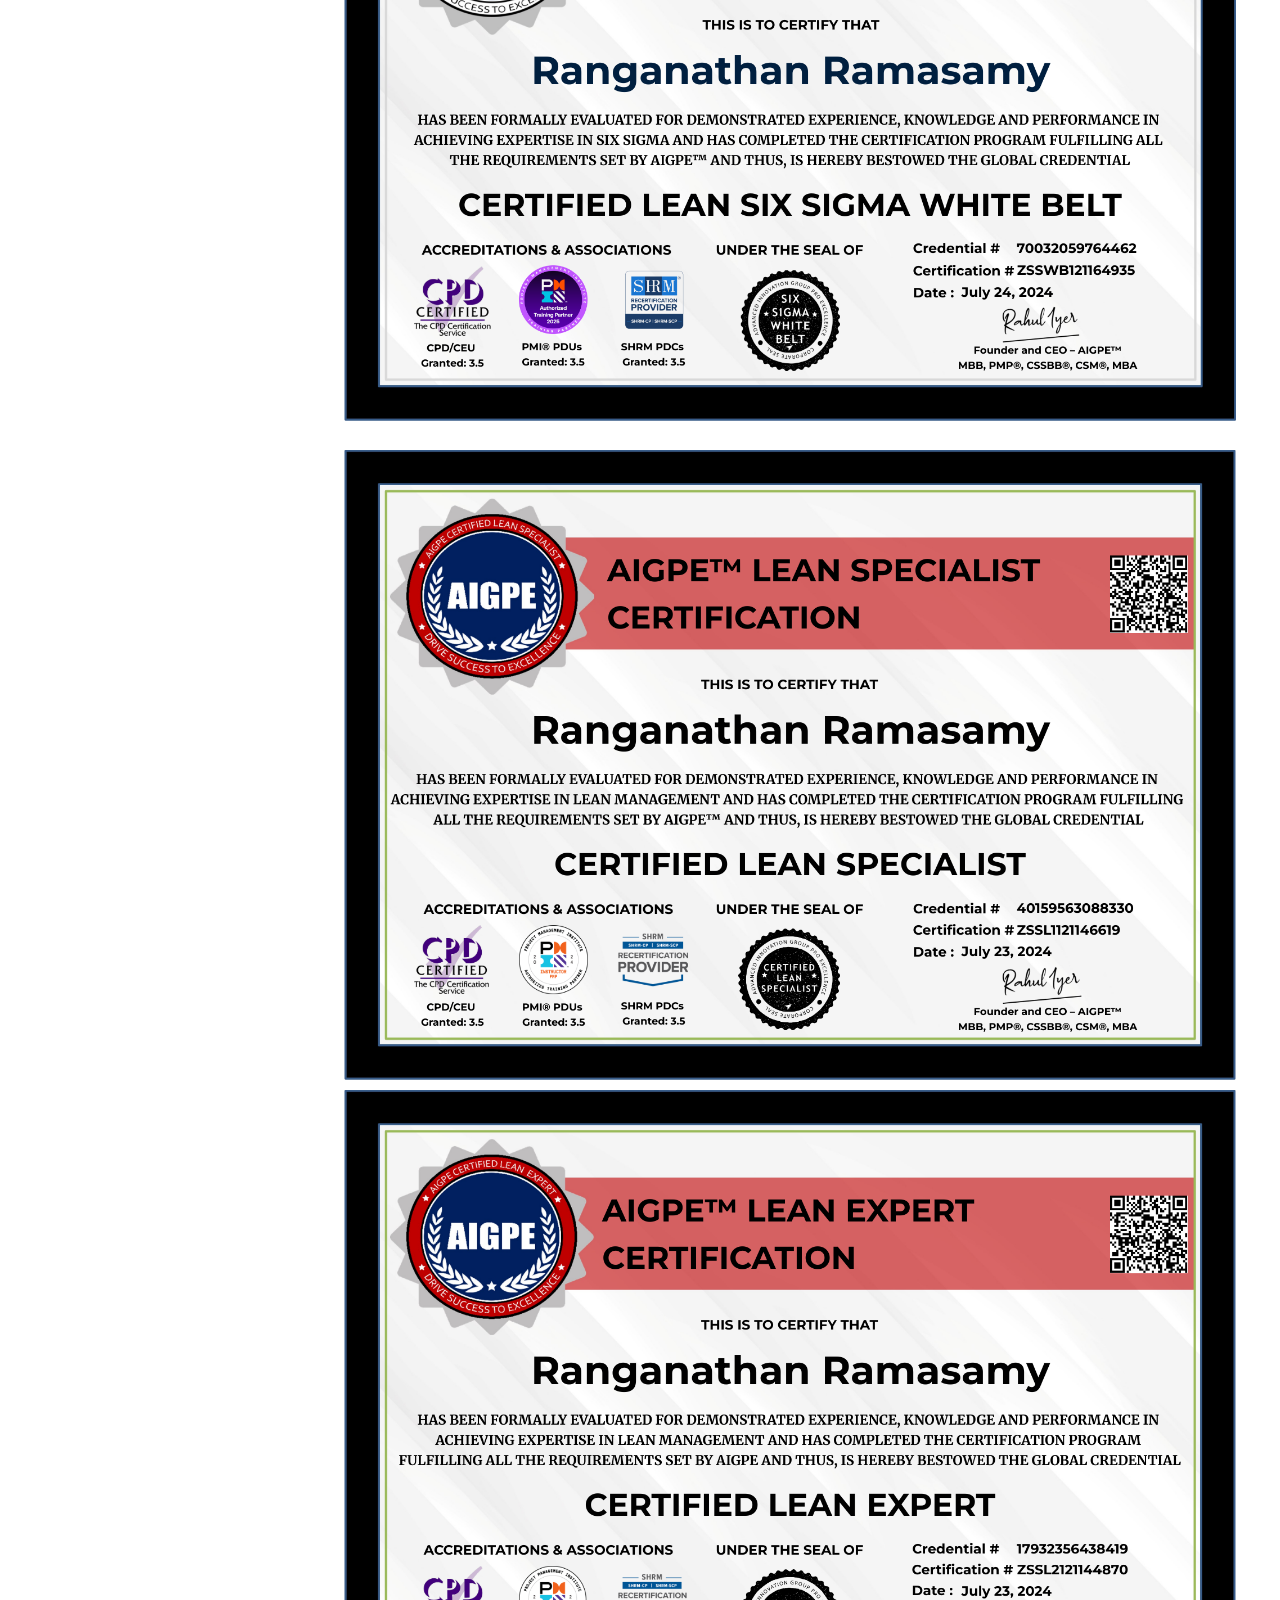
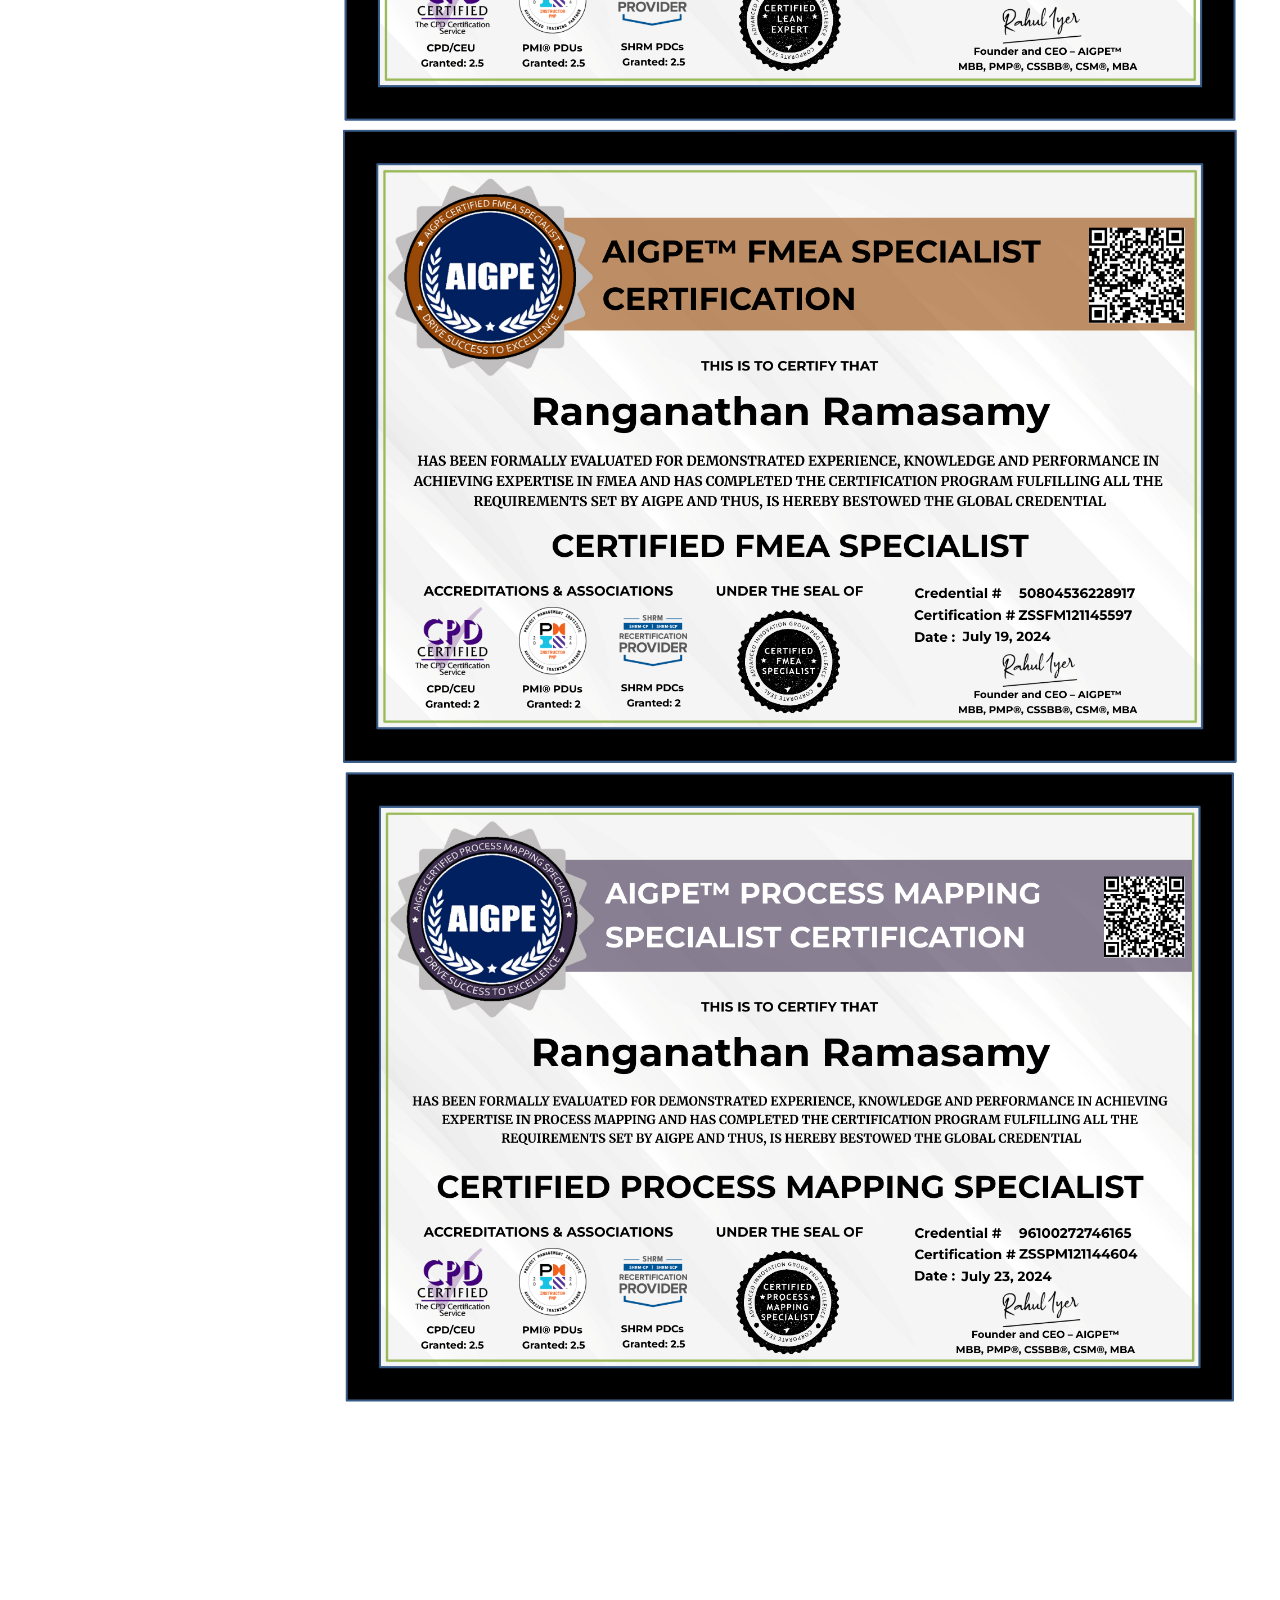
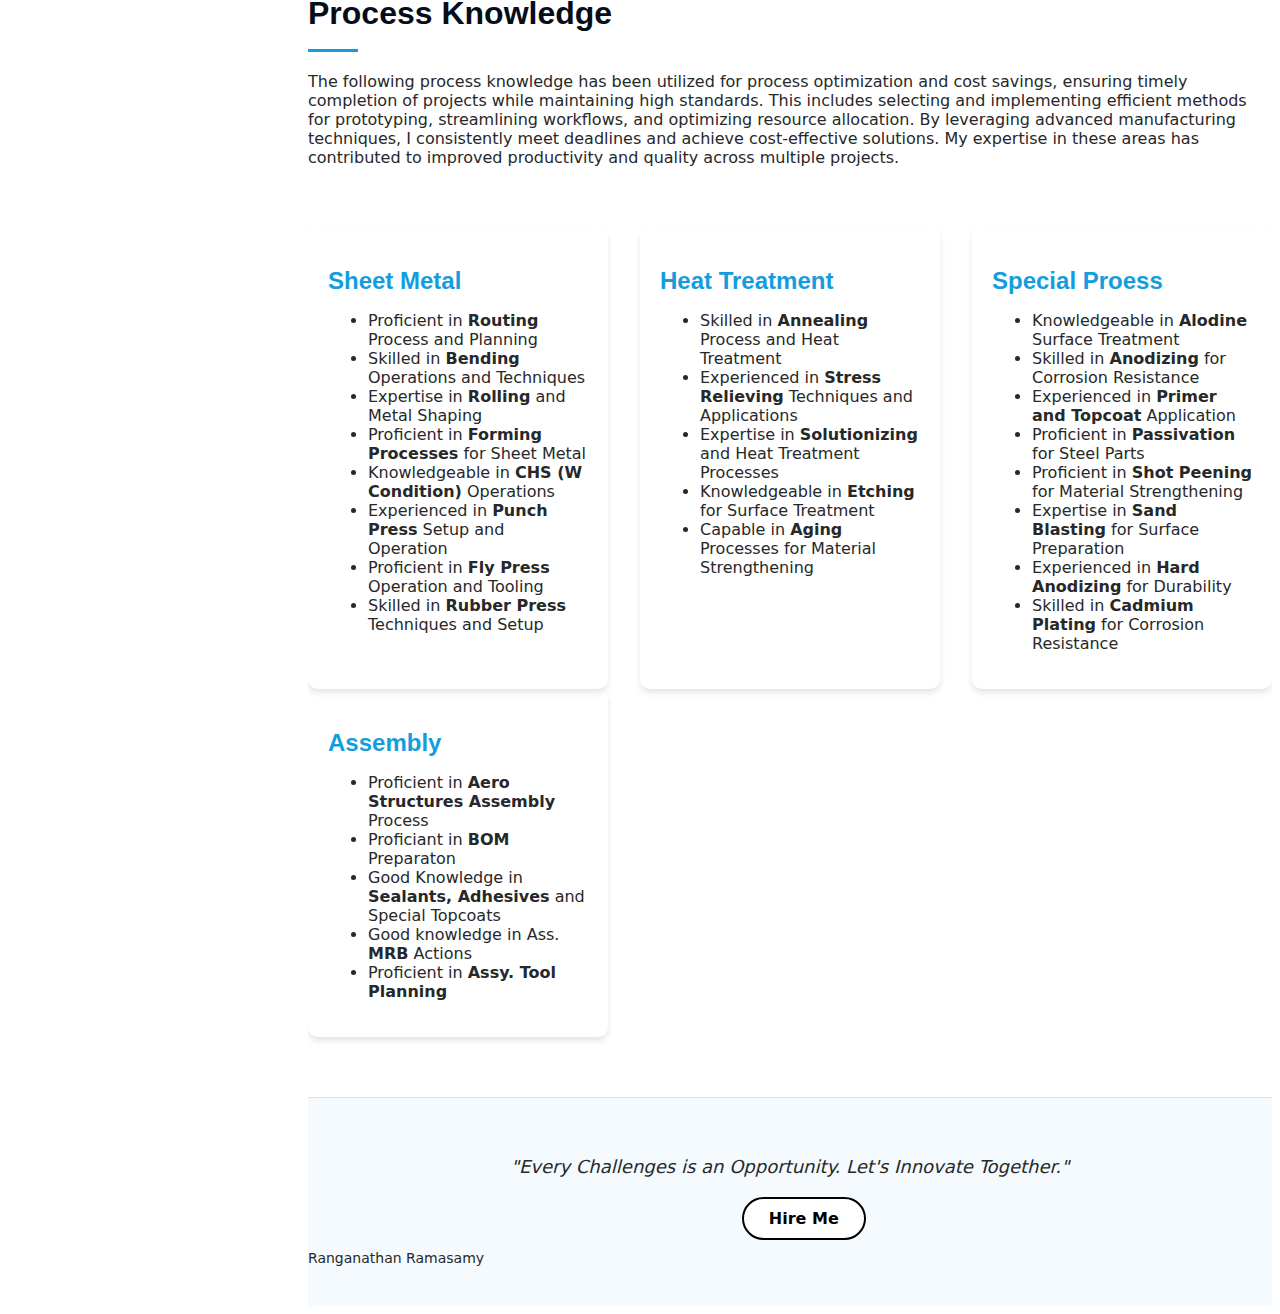
==== commit 3c94fa76: "Update index.html" ====
--- a/index.html
+++ b/index.html
@@ -640,48 +640,51 @@
 
               <div class="swiper-slide">
                 <a href="https://digitalcredentials.aigproexcellence.com/en/verify/74400045828215"target="_blank">
-                  <img src="assets/img/certificates/GREEN_BELT.jpg" alt="">
+                  <img src="assets/img/certificates/GREEN_BELT.png" alt="">
                 </a>
               </div>
 
               <div class="swiper-slide">
                 <a href="https://digitalcredentials.aigproexcellence.com/en/verify/81247411775182"target="_blank">
-                  <img src="assets/img/certificates/YELLOW_BELT.jpg" alt="">
+                  <img src="assets/img/certificates/YELLOW_BELT.png" alt="">
                 </a>
               </div>
 
               <div class="swiper-slide">
                 <a href="https://digitalcredentials.aigproexcellence.com/en/verify/70032059764462"target="_blank">
-                  <img src="assets/img/certificates/WHITE_BELT.jpg" alt="">
+                  <img src="assets/img/certificates/WHITE_BELT.png" alt="">
                 </a>
               </div>
 
               <div class="swiper-slide">
                 <a href="https://digitalcredentials.aigproexcellence.com/en/verify/87325058164232"target="_blank">
-                  <img src="assets/img/certificates/BALCK_BELT.jpg" alt="">
+                  <img src="assets/img/certificates/BALCK_BELT.png" alt="">
                 </a>
               </div>
 
               <div class="swiper-slide">
                 <a href="https://digitalcredentials.aigproexcellence.com/en/verify/40159563088330" target="_blank">
-                  <img src="assets/img/certificates/LEAN_SPECIALIST.jpg" alt="">
+                  <img src="assets/img/certificates/LEAN_SPECIALIST.png" alt="">
                 </a>
               </div>
 
               <div class="swiper-slide">
                 <a href="https://digitalcredentials.aigproexcellence.com/en/verify/17932356438419" target="_blank">
-                  <img src="assets/img/certificates/LEAN_EXPERT.jpg" alt="">
+                  <img src="assets/img/certificates/LEAN_EXPERT.png" alt="">
                 </a>
               </div>
               <div class="swiper-slide">
                 <a href="https://digitalcredentials.aigproexcellence.com/en/verify/50804536228917" target="_blank">
-                  <img src="assets/img/certificates/FMEA.jpg" alt="">
+                  <img src="assets/img/certificates/FMEA.png" alt="">
                 </a>
               </div>
               <div class="swiper-slide">
                 <a href="https://digitalcredentials.aigproexcellence.com/en/verify/96100272746165"target="_blank">
-                  <img src="assets/img/certificates/PROCESS_MAPPING.jpg" alt="">
-                </a>
+                  <img src="assets/img/certificates/PROCESS_MAPPING.png" alt="">
+                </a>
+              </div>
+              <div class="swiper-slide">
+                <img src="assets/img/certificates/SumTotal_page-0001.jpg" alt="">
               </div>
 
             </div>
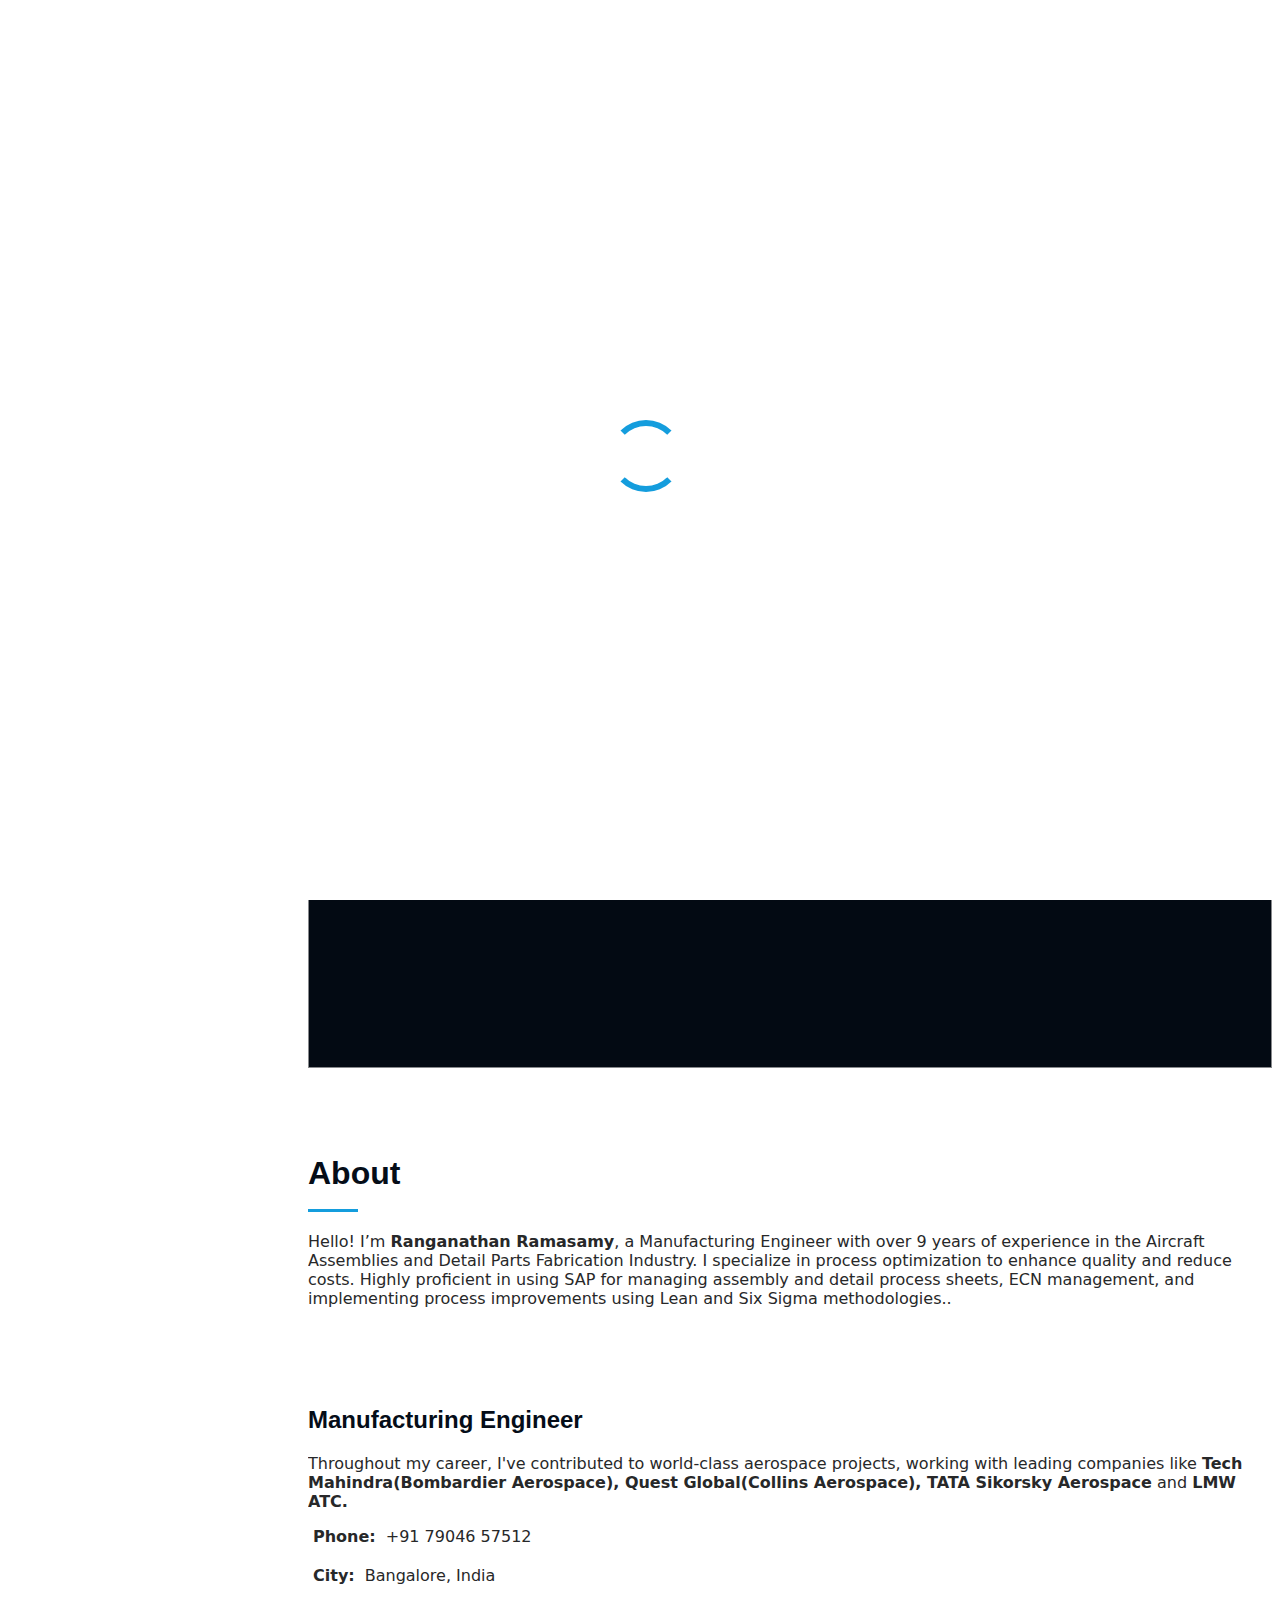
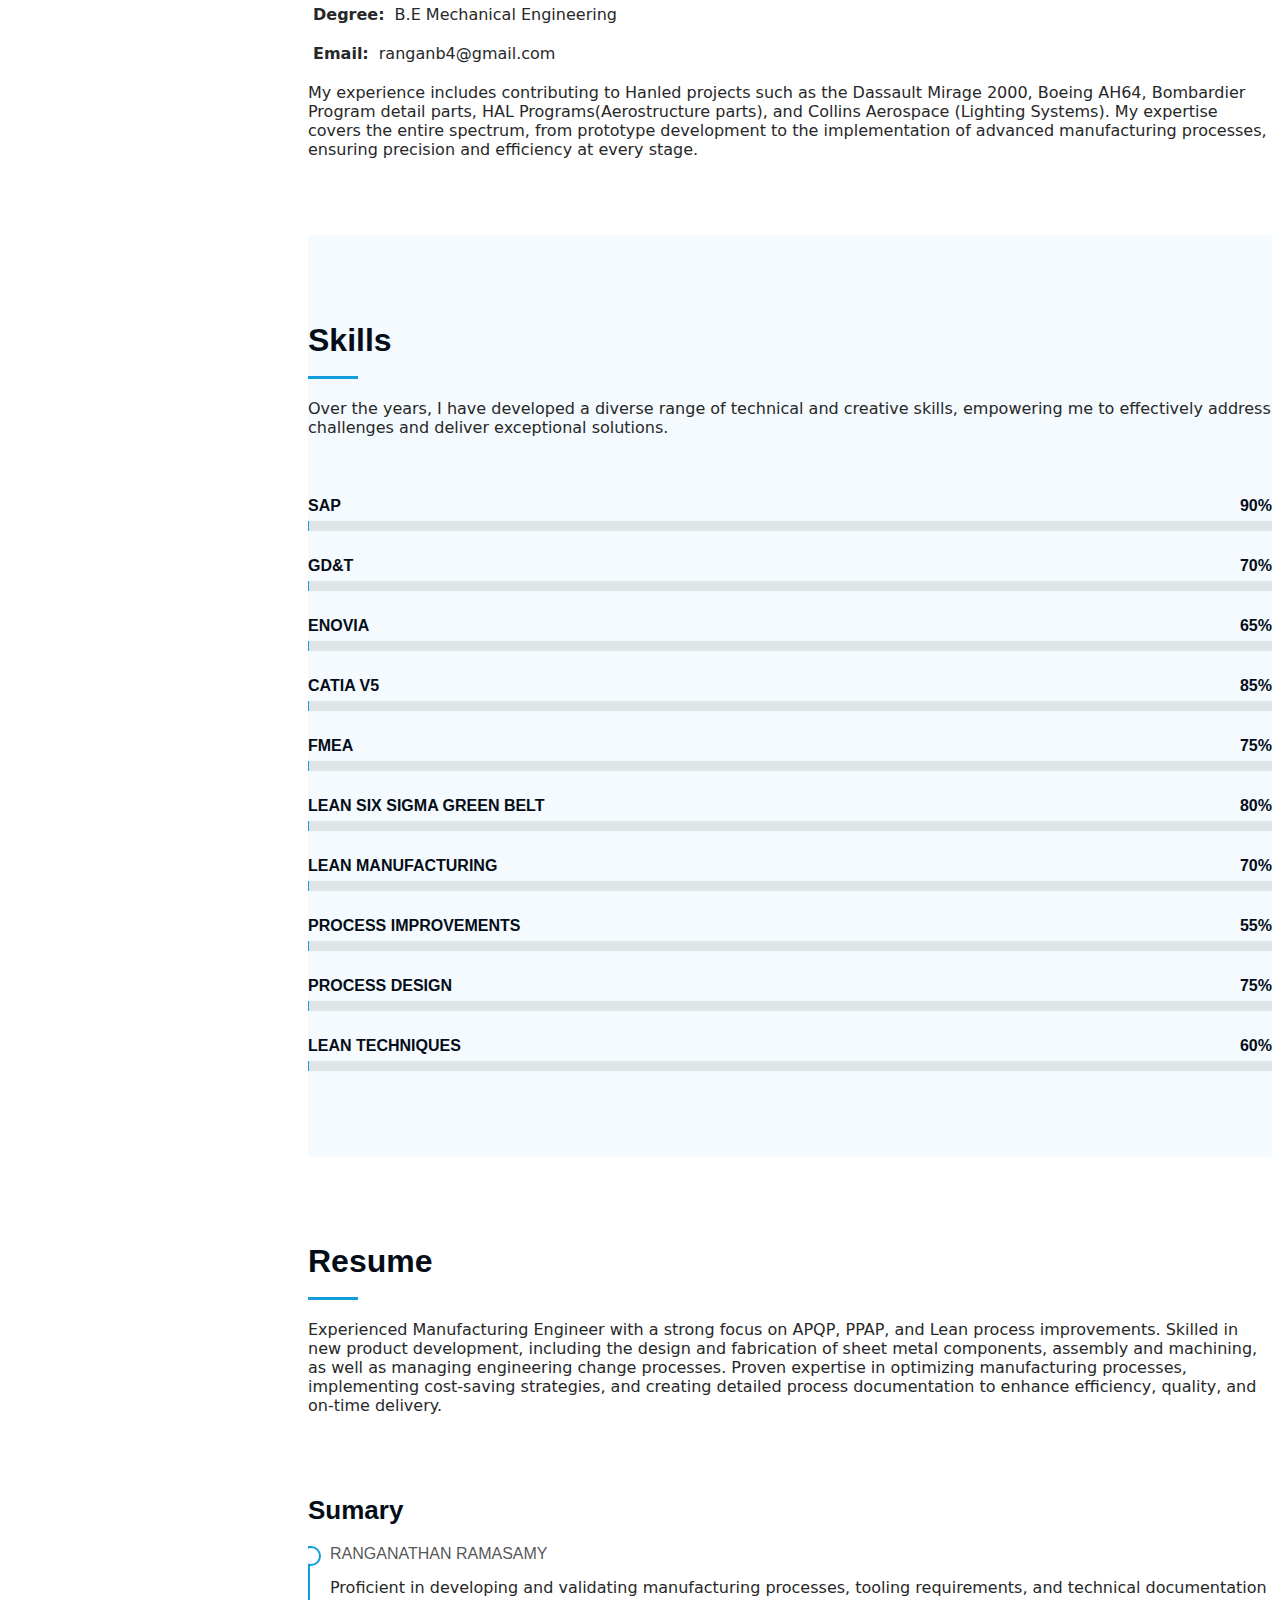
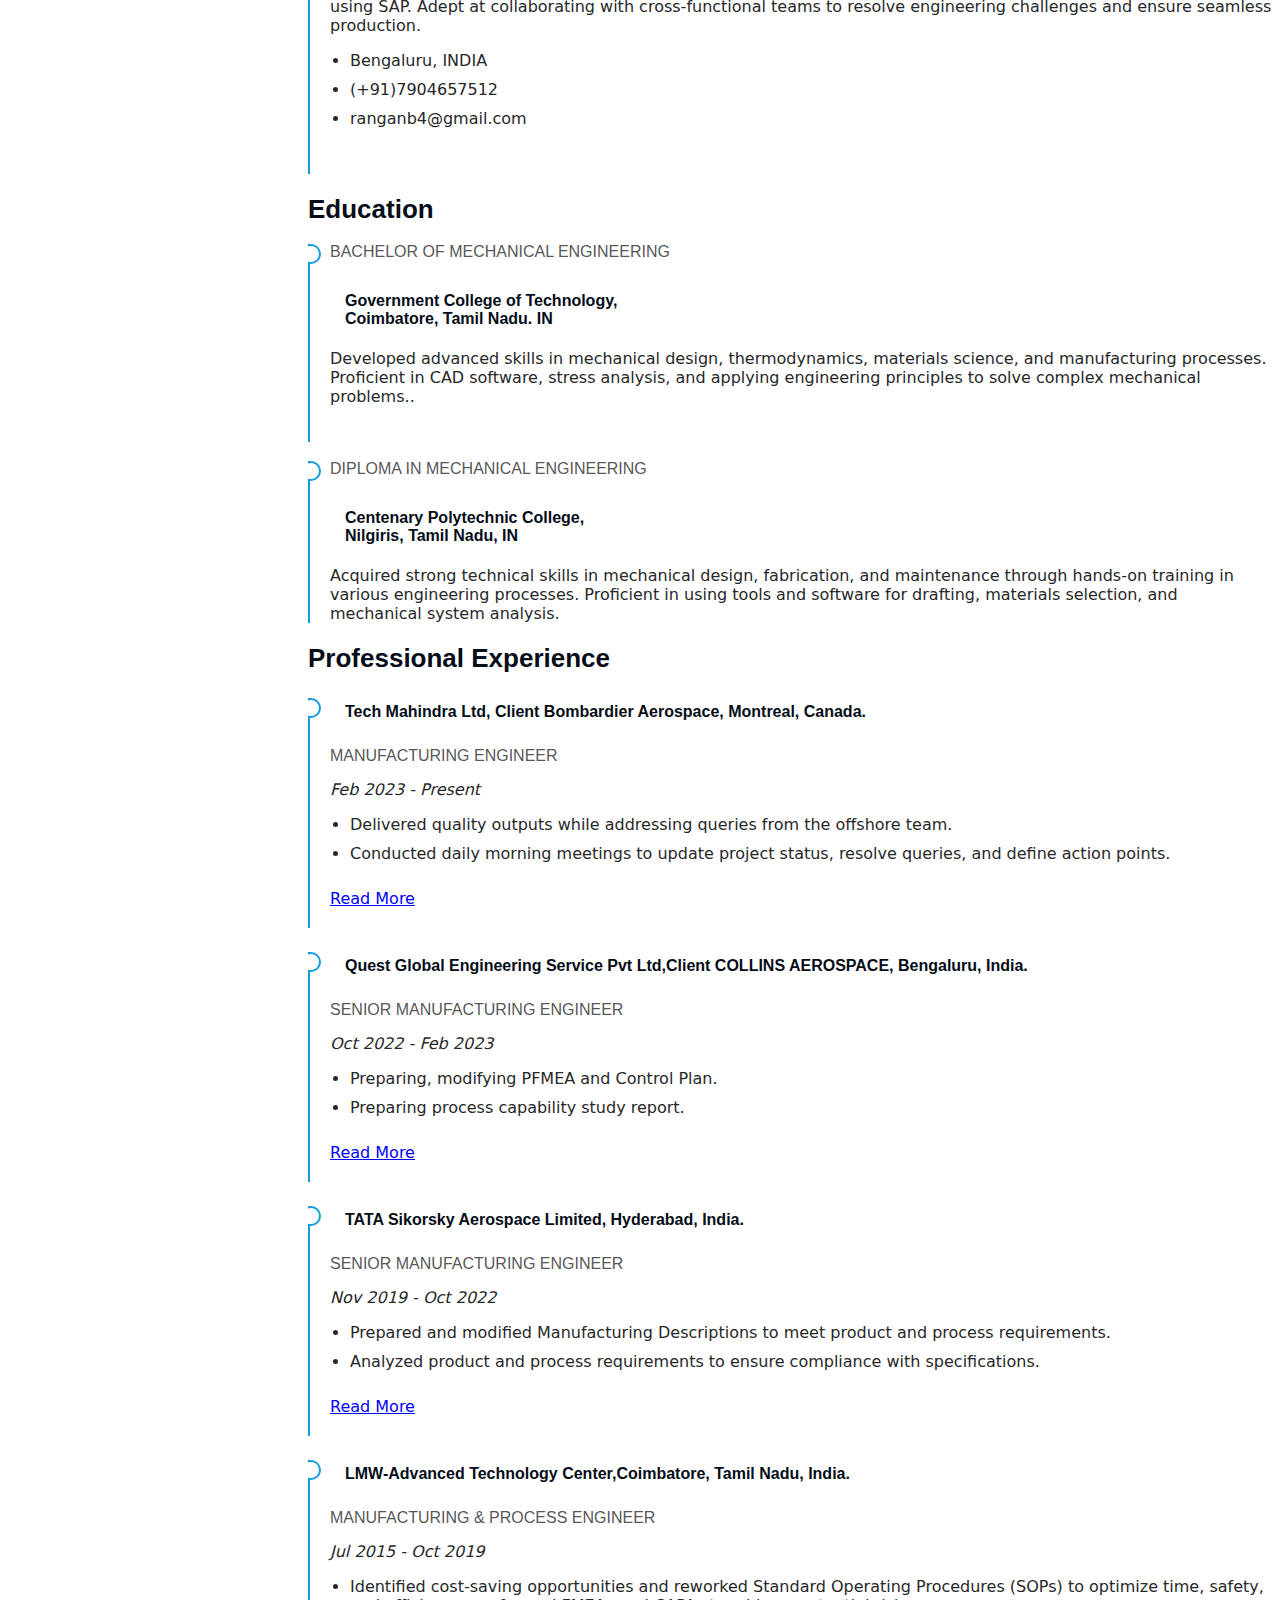
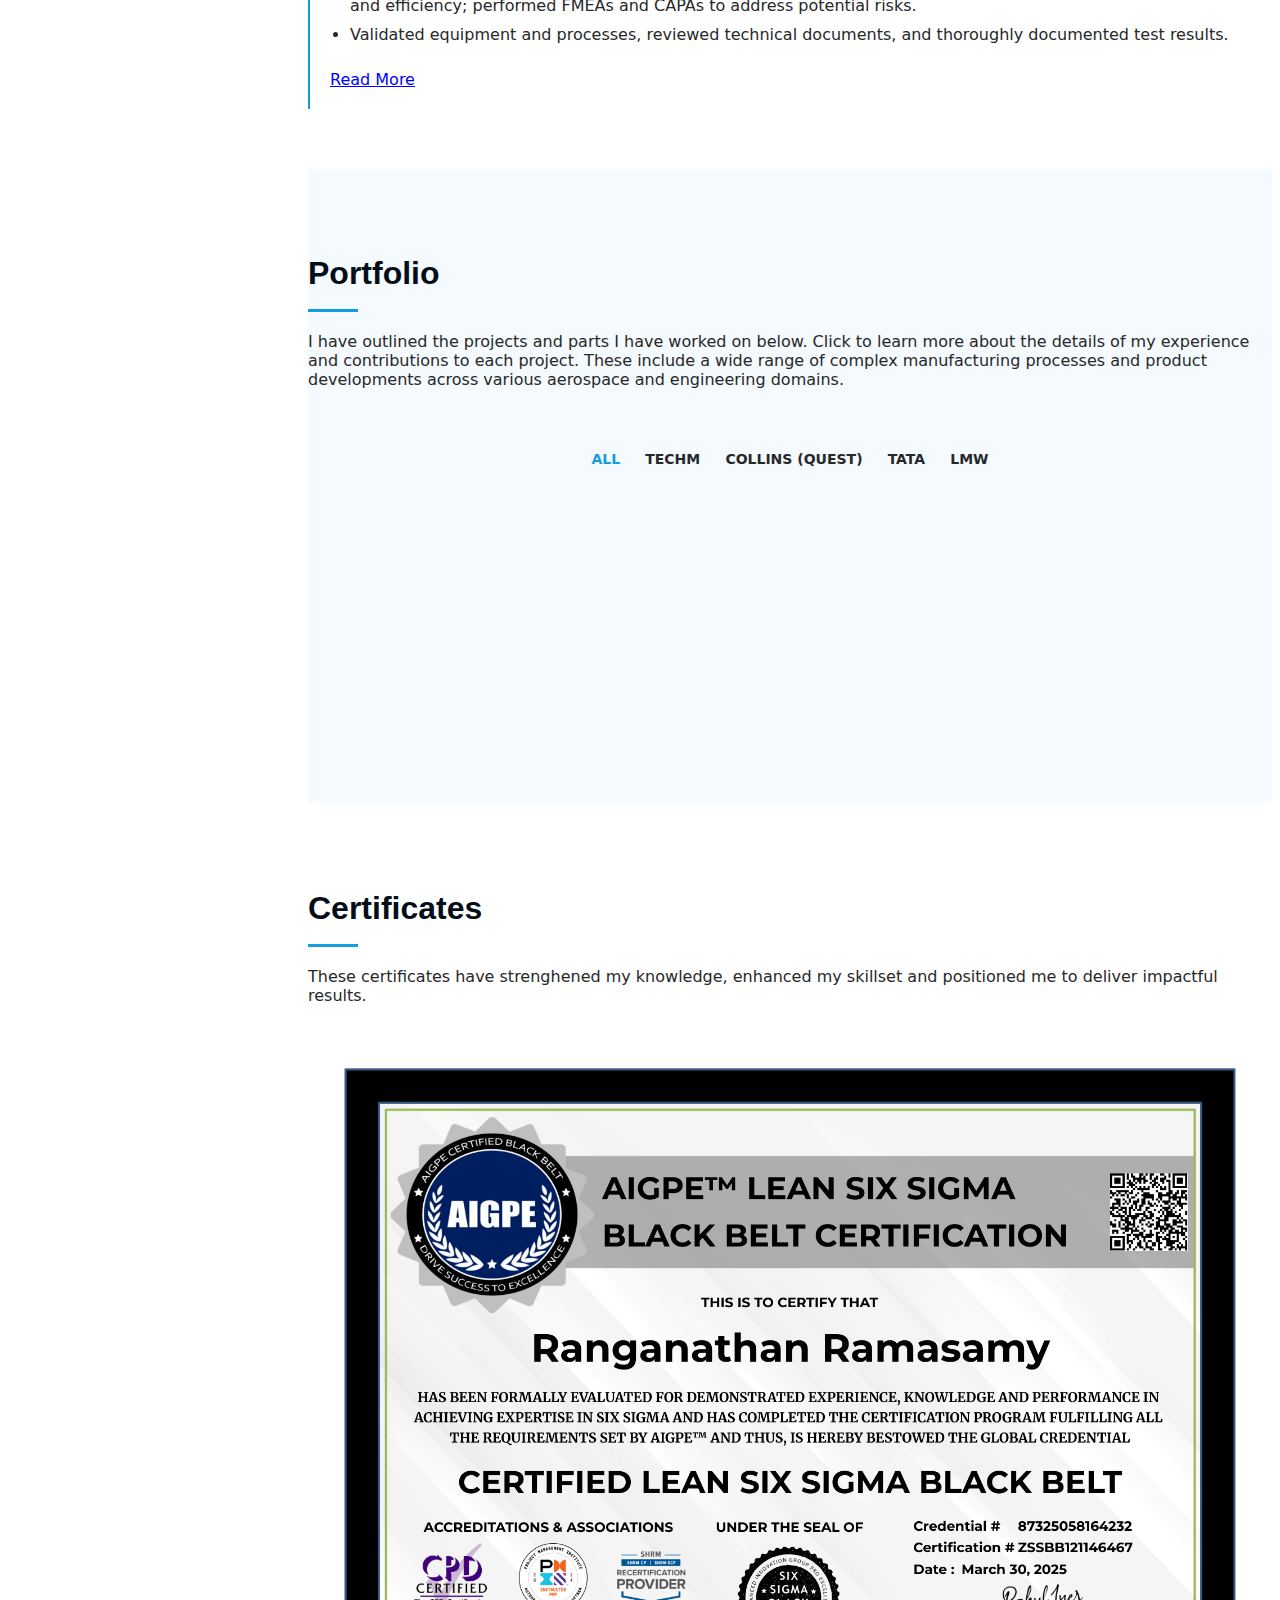
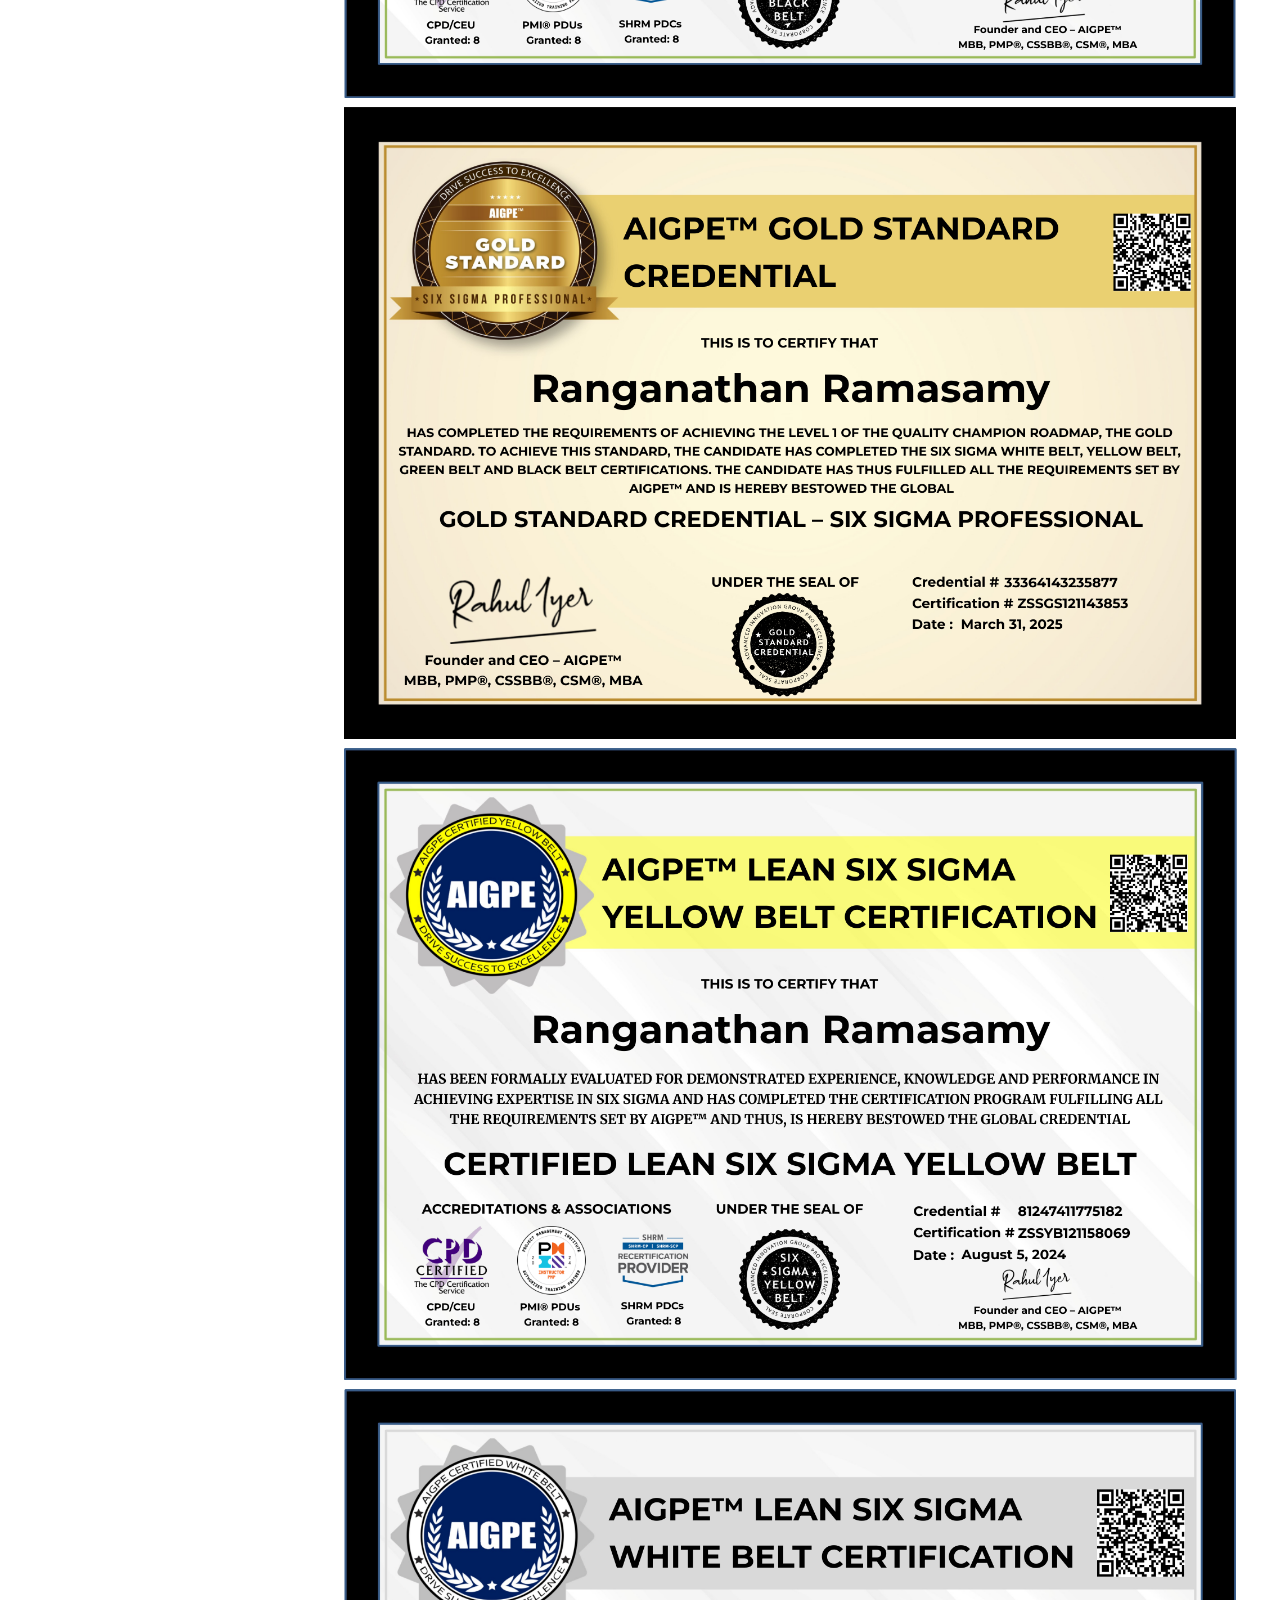
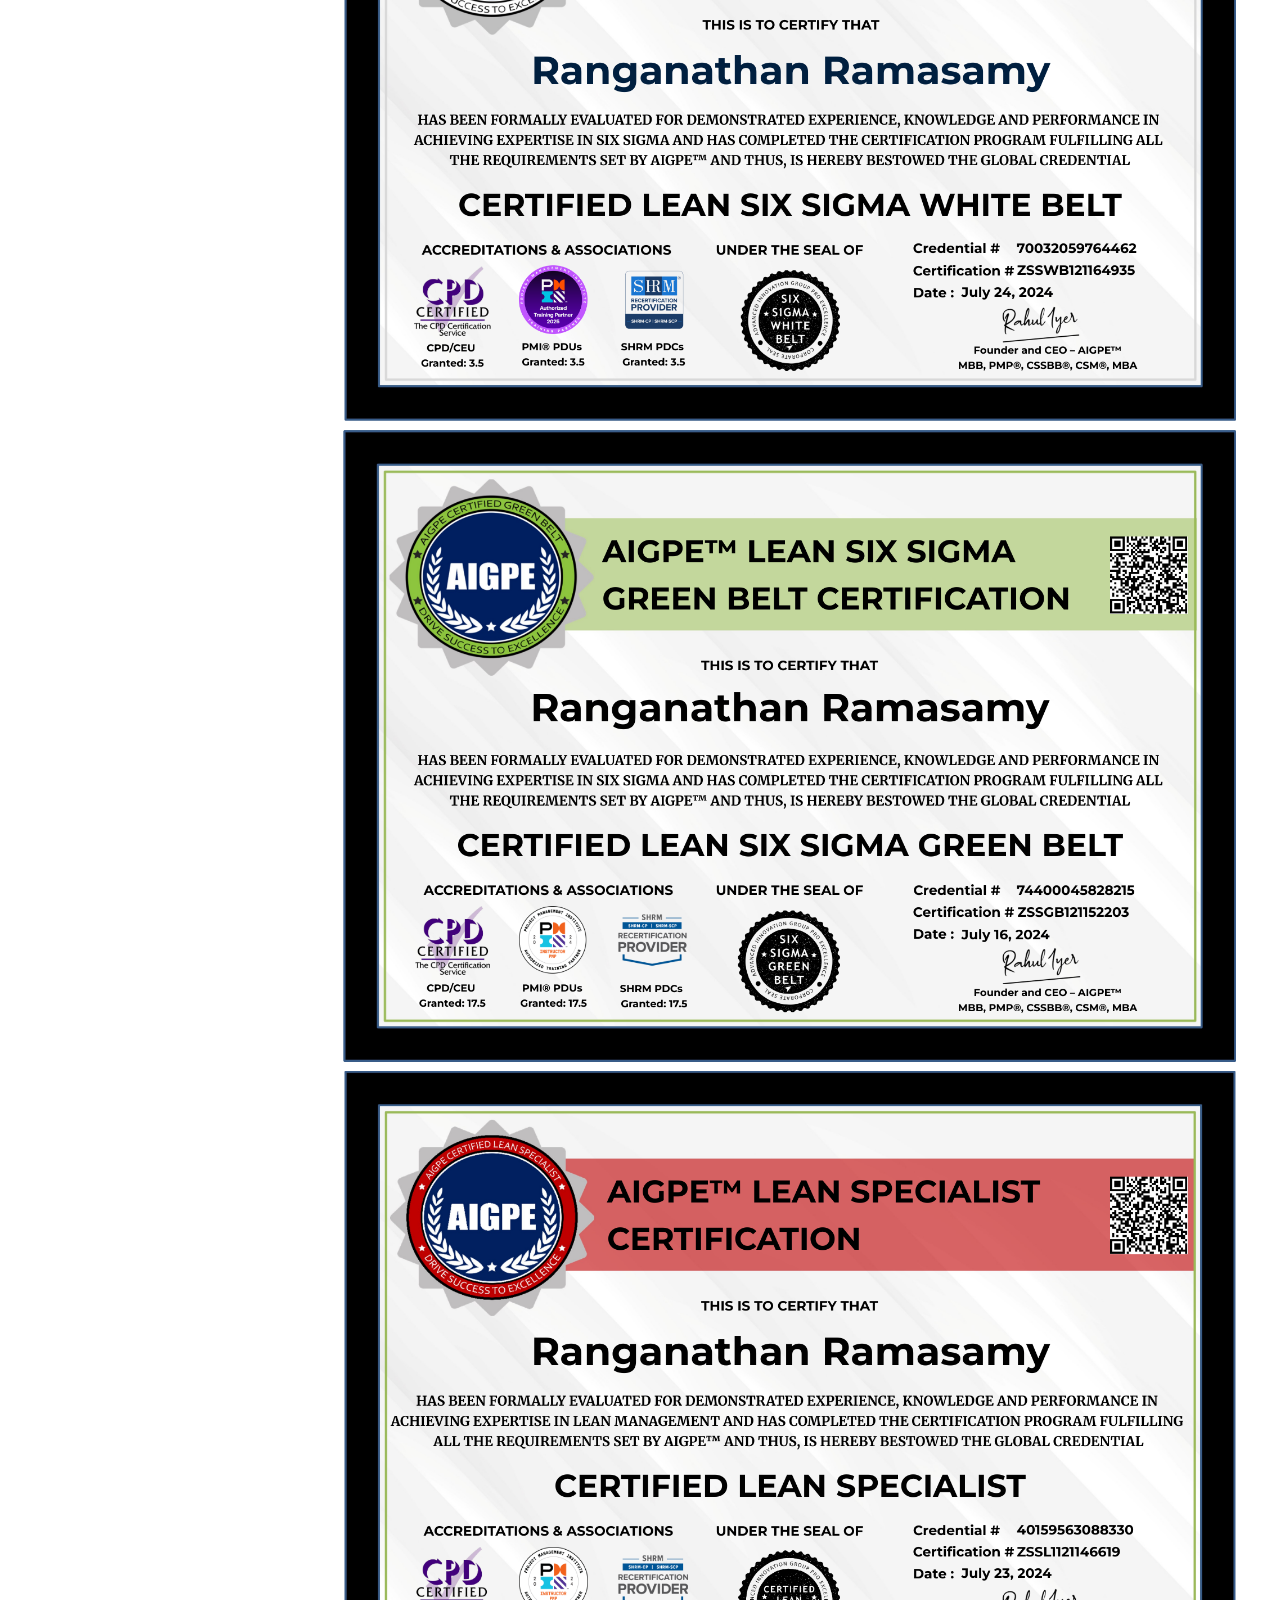
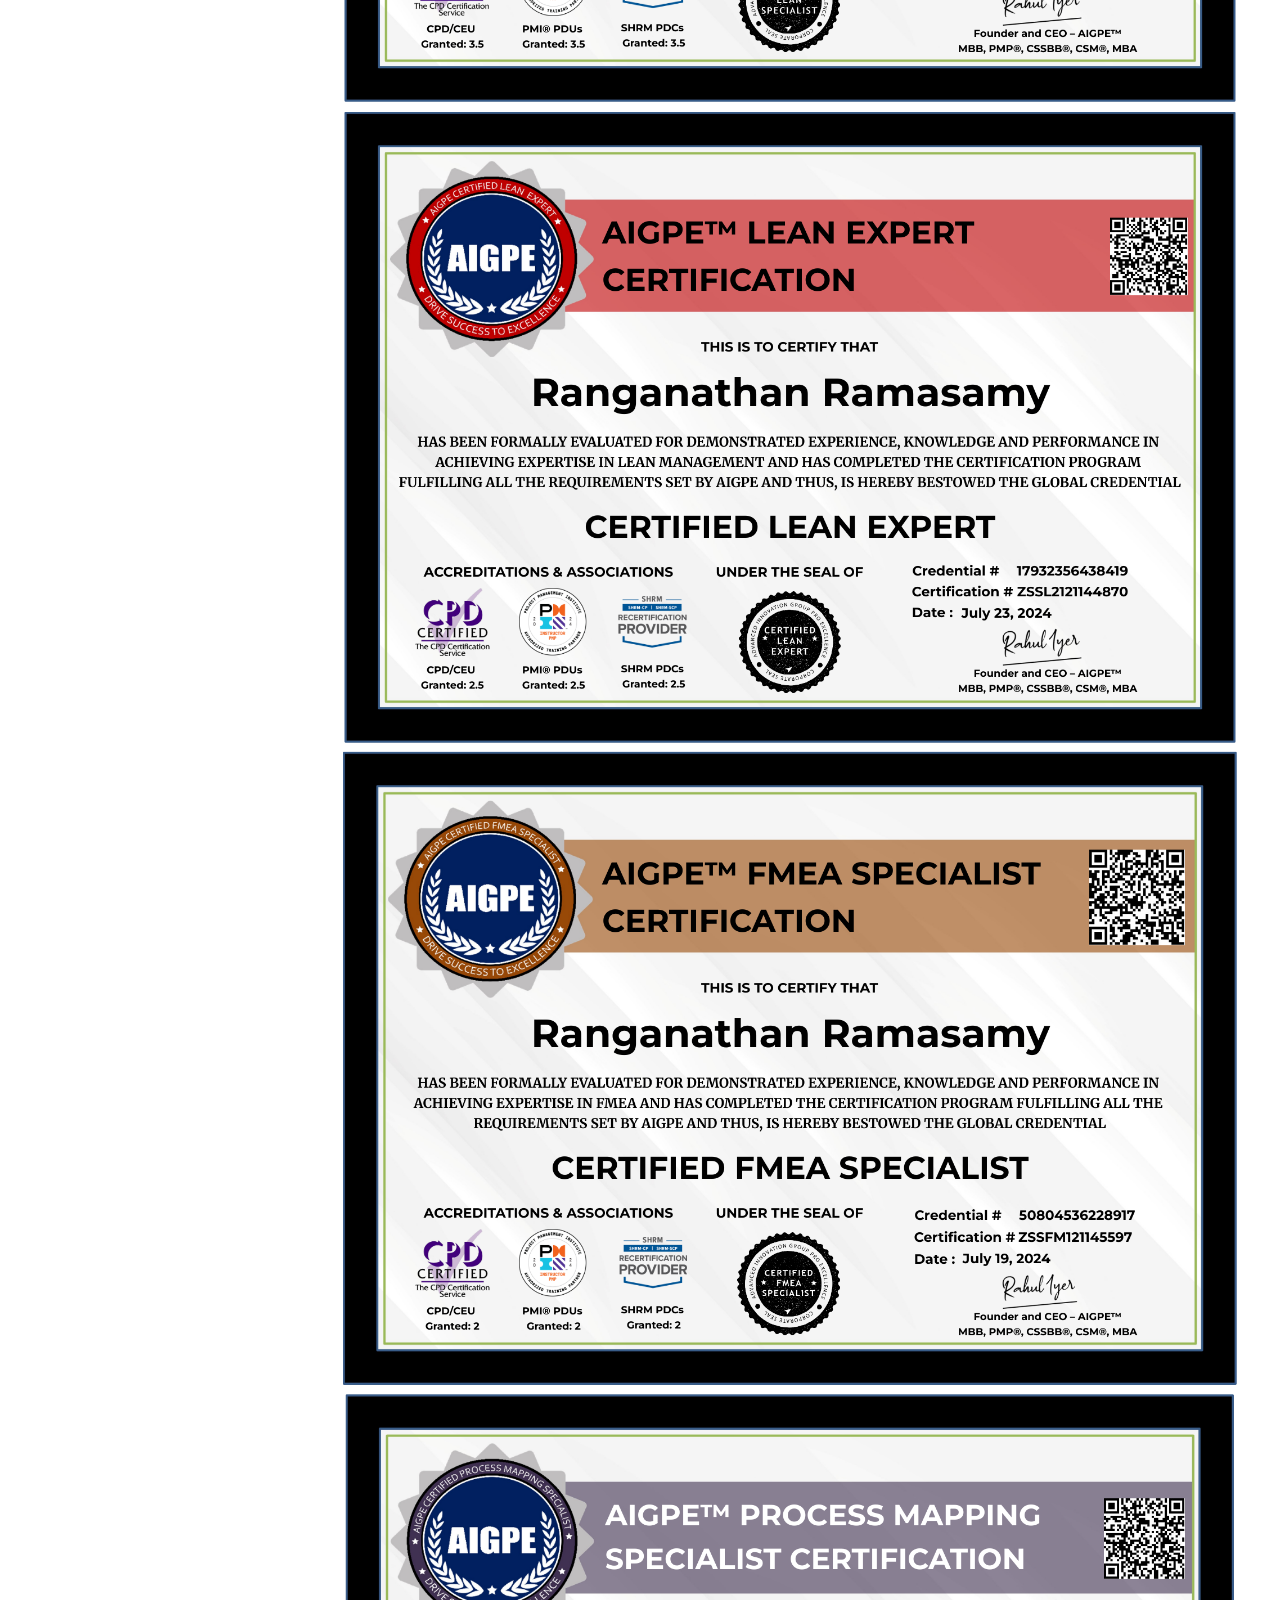
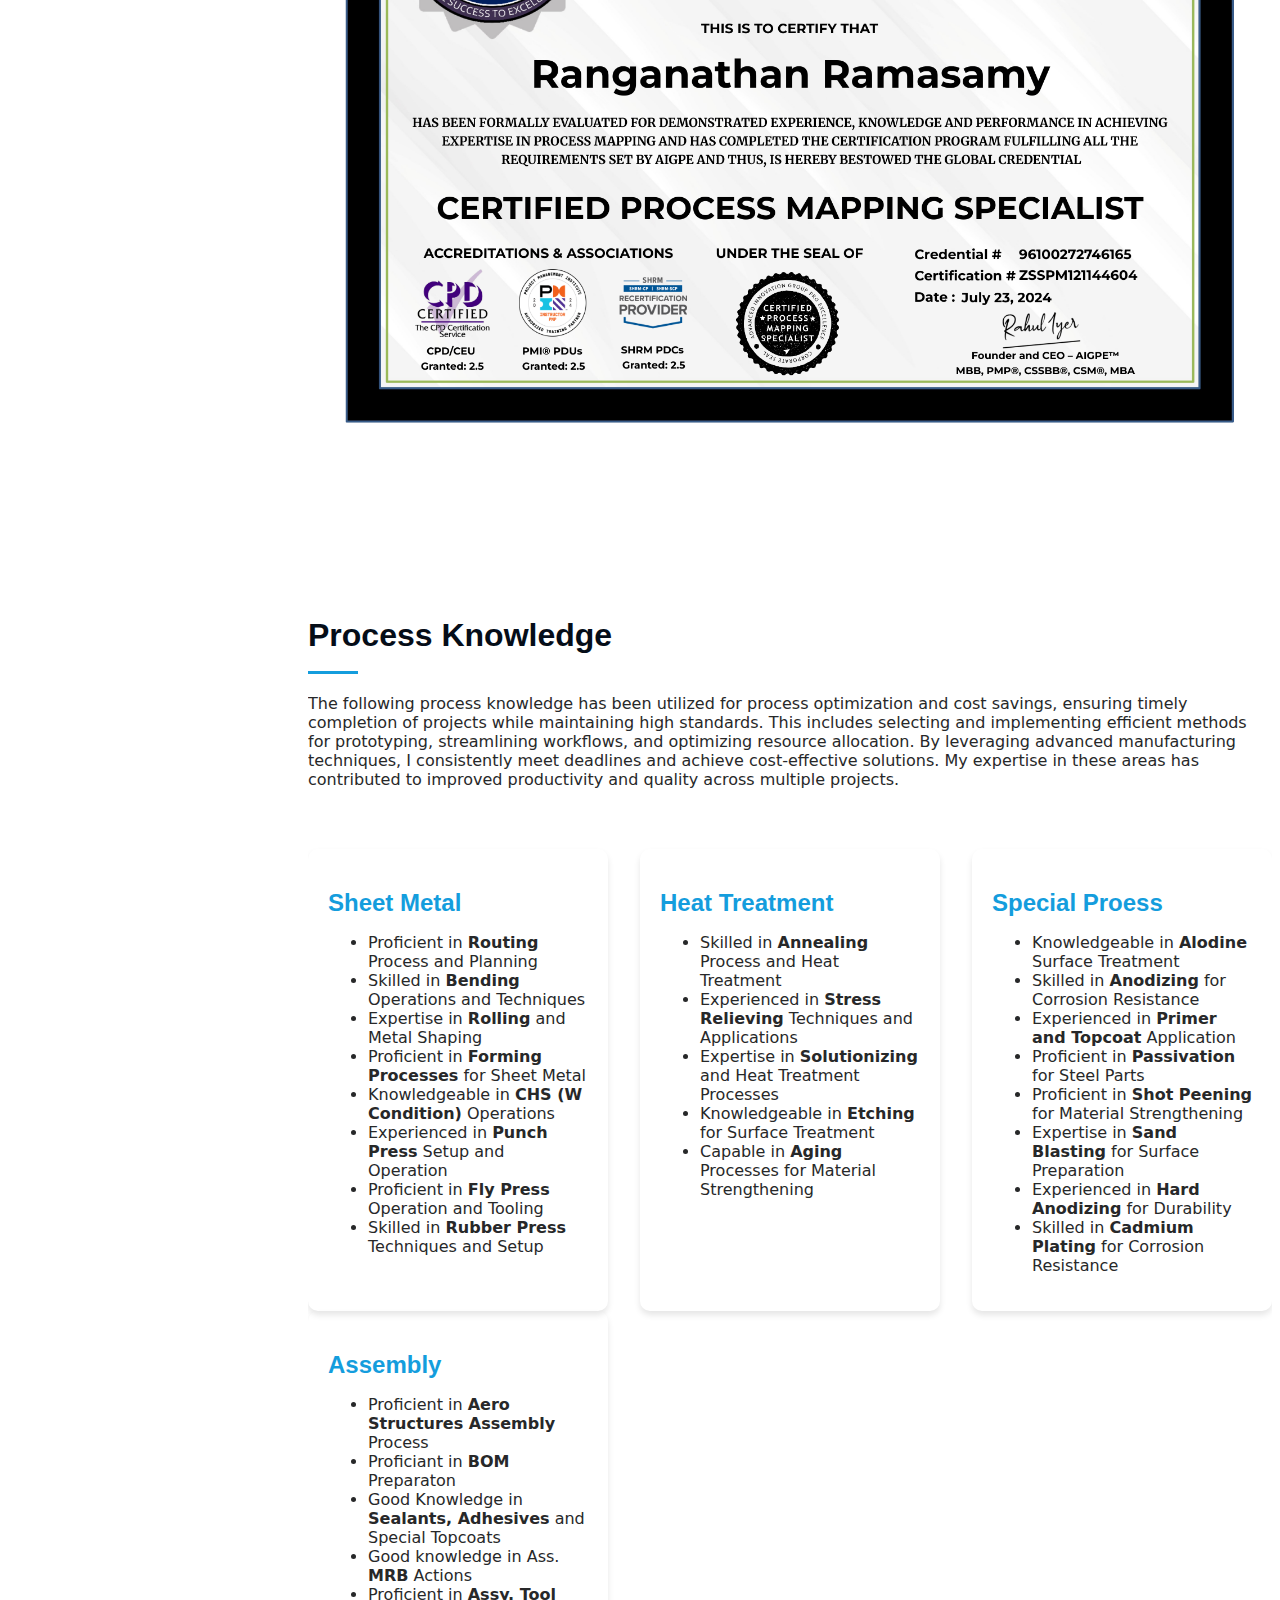
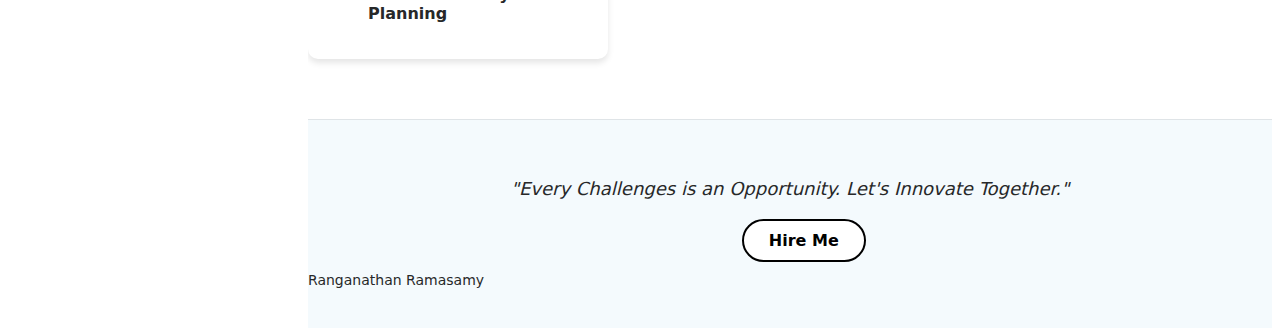
==== commit c2f258e2: "Update index.html" ====
--- a/index.html
+++ b/index.html
@@ -634,13 +634,13 @@
 
               <div class="swiper-slide">
                 <a href="https://digitalcredentials.aigproexcellence.com/en/verify/33364143235877" target="_blank">
+                  <img src="assets/img/certificates/BLACK_BELT.png" alt="">
+                </a>
+              </div>
+
+              <div class="swiper-slide">
+                <a href="https://digitalcredentials.aigproexcellence.com/en/verify/74400045828215"target="_blank">
                   <img src="assets/img/certificates/GOLD_STANDARD.png" alt="">
-                </a>
-              </div>
-
-              <div class="swiper-slide">
-                <a href="https://digitalcredentials.aigproexcellence.com/en/verify/74400045828215"target="_blank">
-                  <img src="assets/img/certificates/GREEN_BELT.png" alt="">
                 </a>
               </div>
 
@@ -658,7 +658,7 @@
 
               <div class="swiper-slide">
                 <a href="https://digitalcredentials.aigproexcellence.com/en/verify/87325058164232"target="_blank">
-                  <img src="assets/img/certificates/BALCK_BELT.png" alt="">
+                  <img src="assets/img/certificates/GREEN_BELT.png" alt="">
                 </a>
               </div>
 
